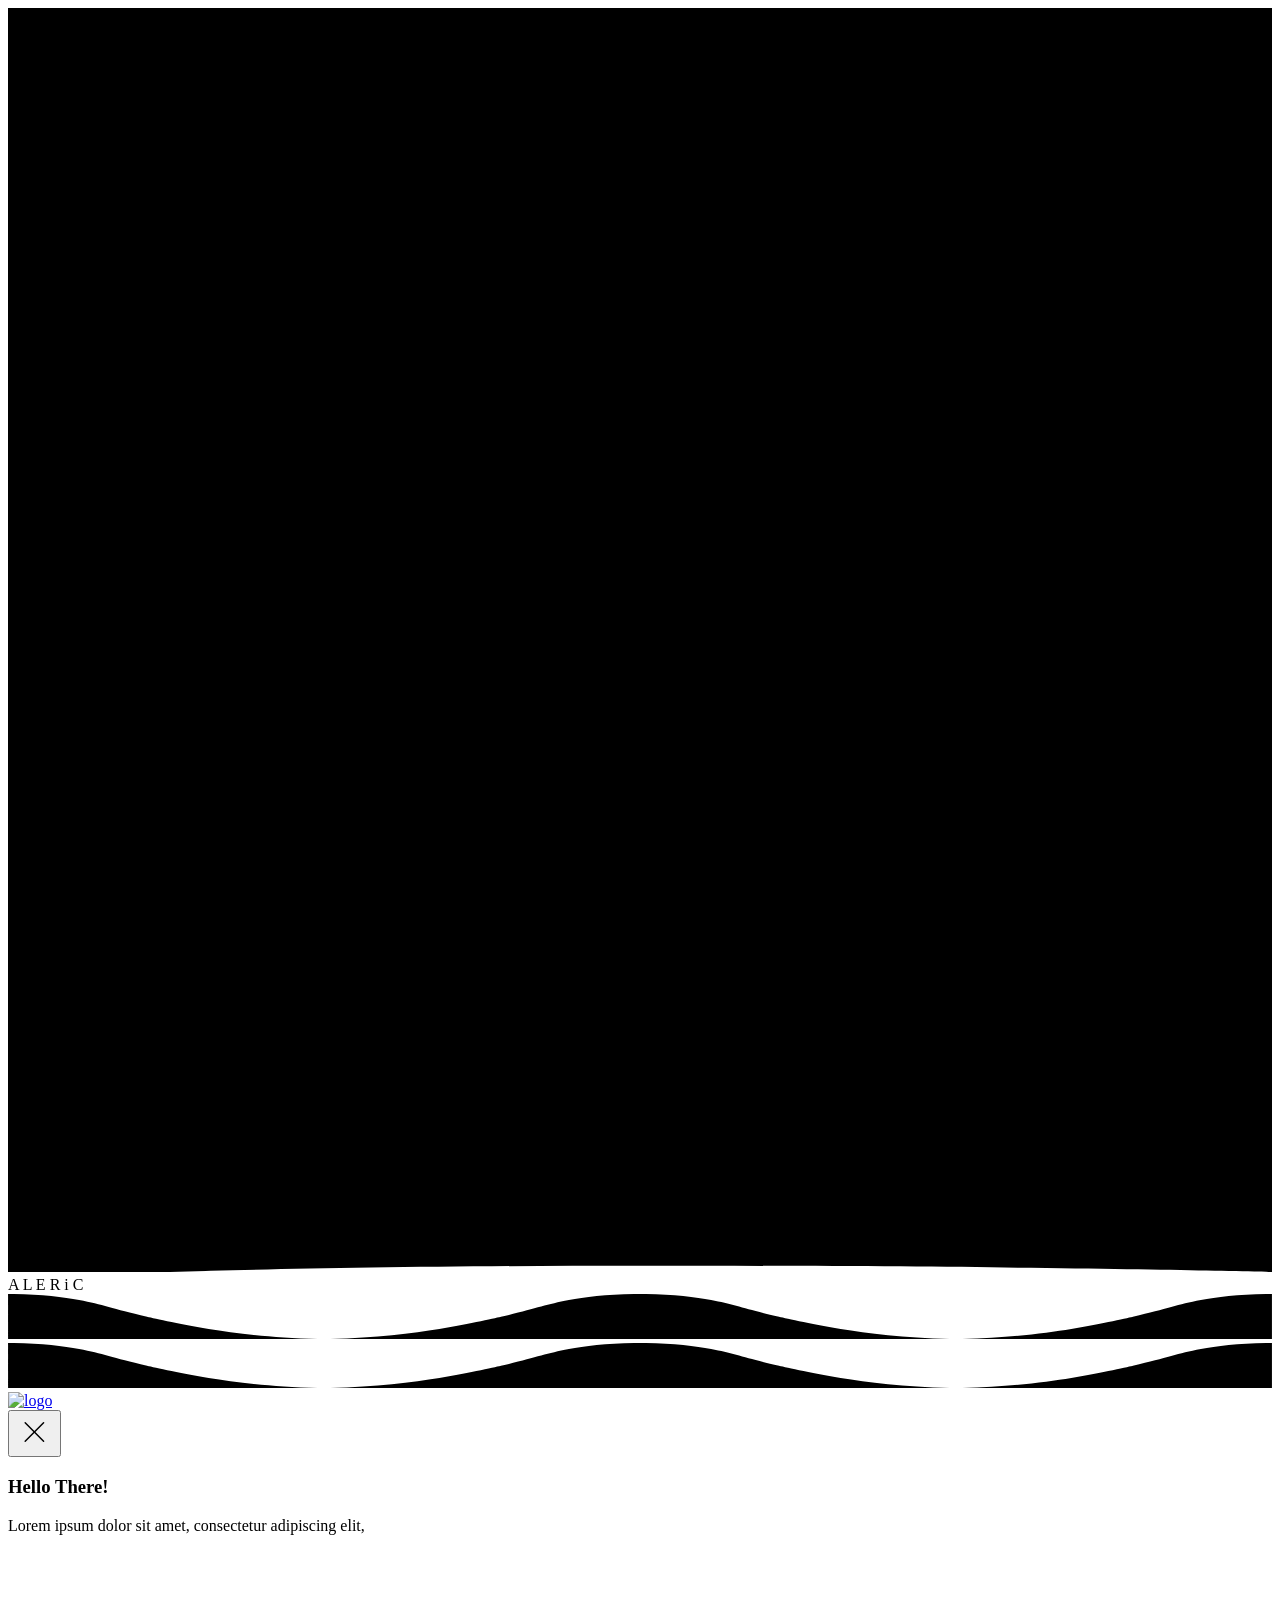
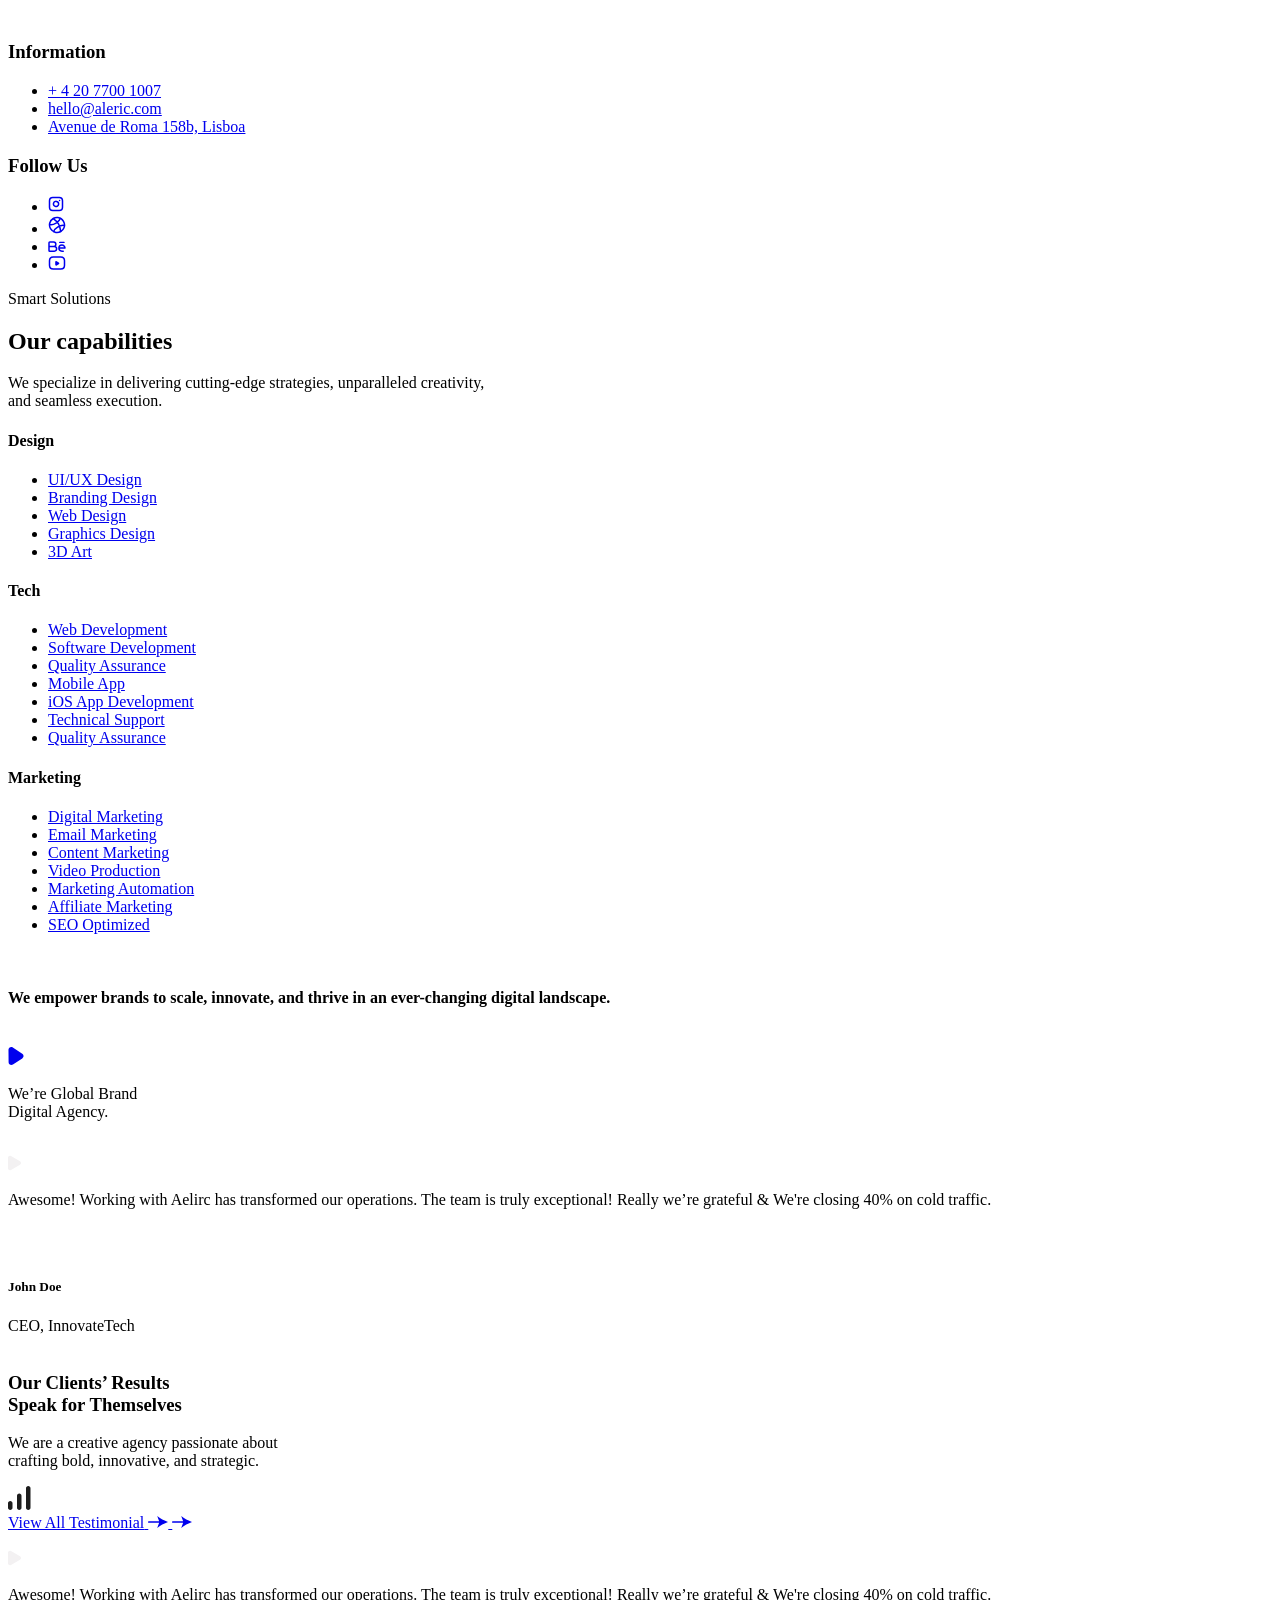
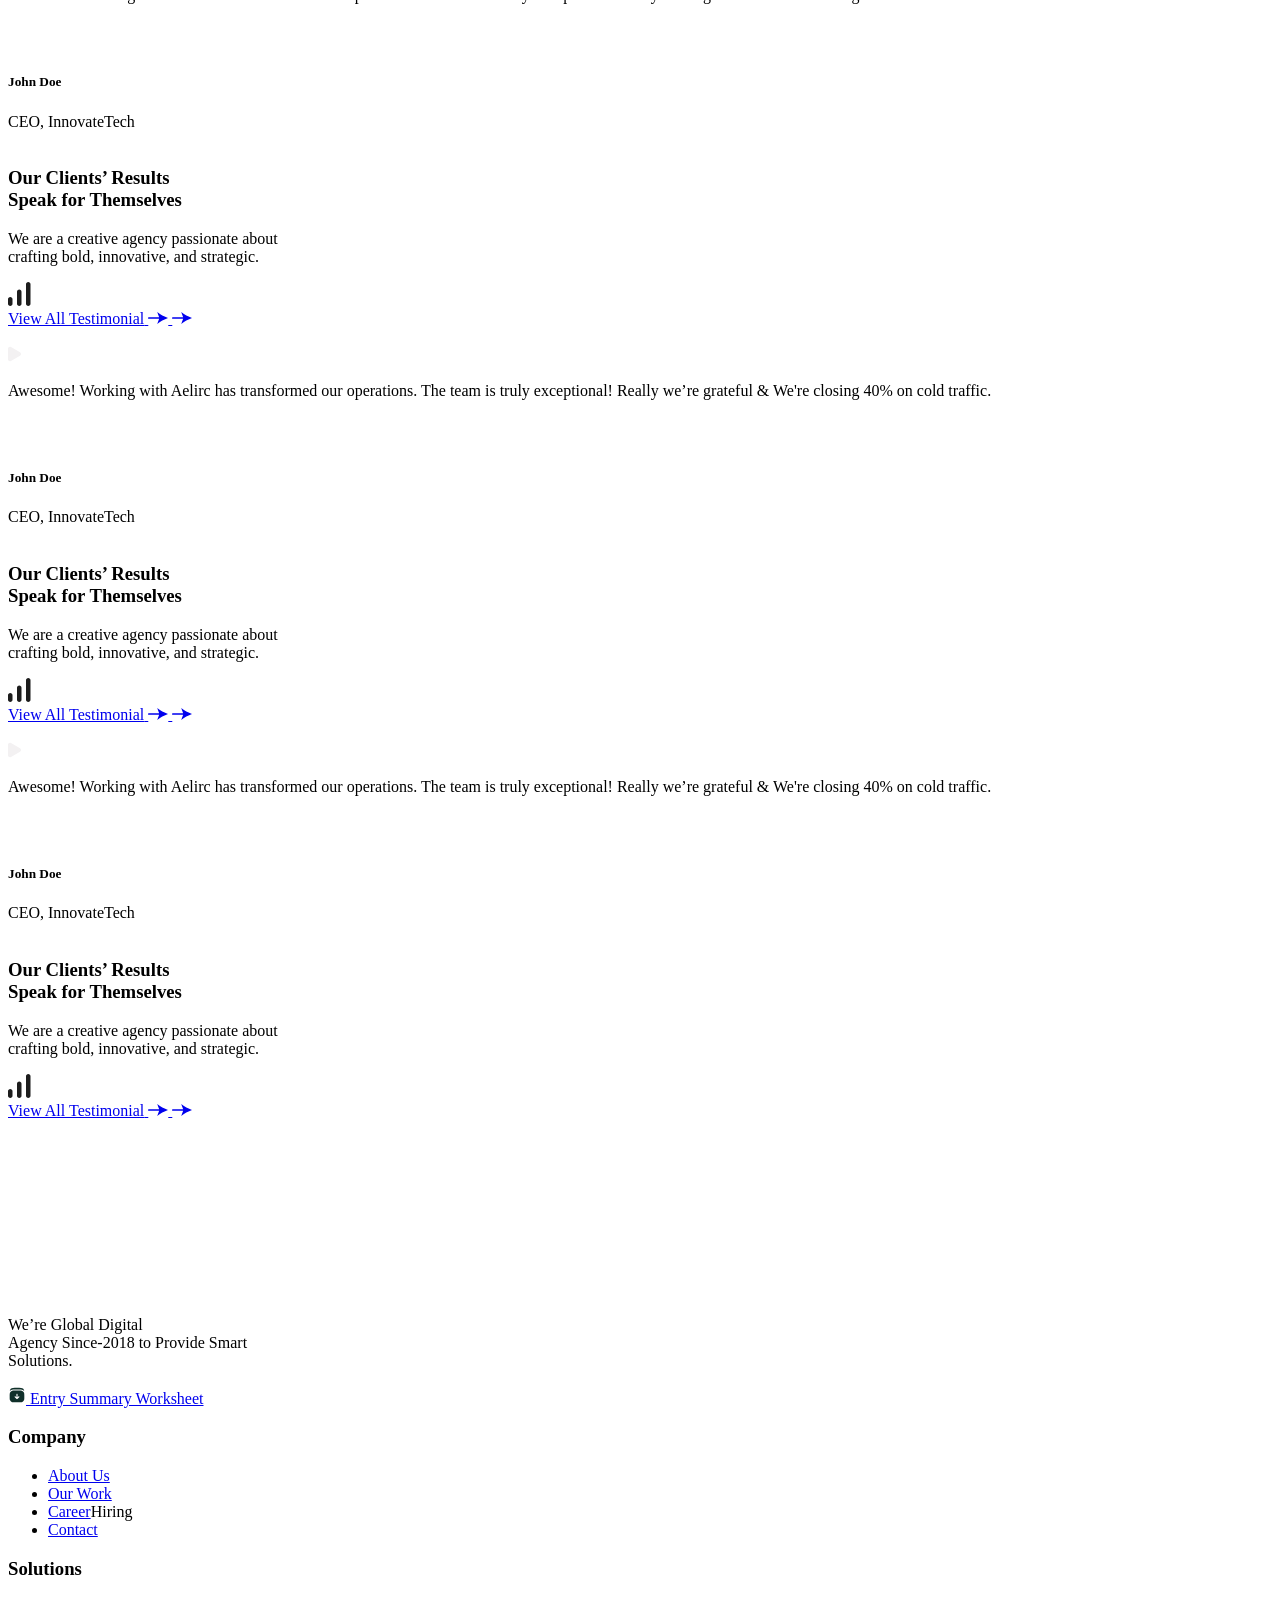
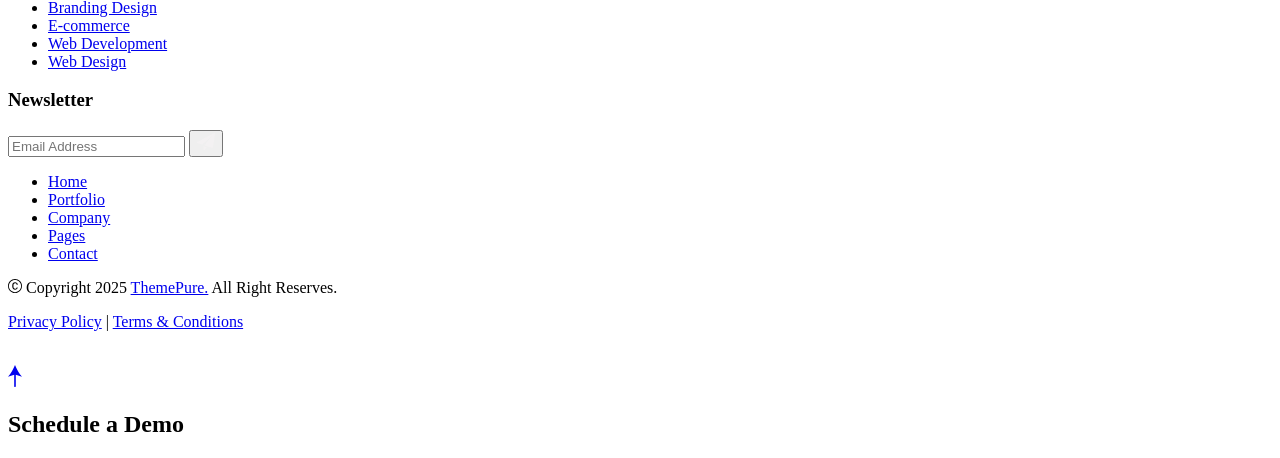
==== nosotros.html @ f61862f5 "Images" ====
<!doctype html>
<html class="no-js" lang="zxx">

<head>
   <meta charset="utf-8">
   <meta http-equiv="x-ua-compatible" content="ie=edge">
   <title>Aleric - Digital Agency & Creative Portfolio HTML Template</title>
   <meta name="description" content="">
   <meta name="viewport" content="width=device-width, initial-scale=1">

   <!-- Place favicon.ico in the root directory -->
   <link rel="shortcut icon" type="image/x-icon" href="assets/img/logo/favicon.png">

   <!-- CSS here -->
   <link rel="stylesheet" href="https://html.aqlova.com/aleric-demo/aleric/assets/css/bootstrap.css">
   <link rel="stylesheet" href="https://html.aqlova.com/aleric-demo/aleric/assets/css/swiper-bundle.css">
   <link rel="stylesheet" href="https://html.aqlova.com/aleric-demo/aleric/assets/css/magnific-popup.css">
   <link rel="stylesheet" href="https://html.aqlova.com/aleric-demo/aleric/assets/css/font-awesome-pro.css">
   <link rel="stylesheet" href="https://html.aqlova.com/aleric-demo/aleric/assets/css/spacing.css">
   <link rel="stylesheet" href="https://html.aqlova.com/aleric-demo/aleric/assets/css/main.css">
</head>

<body class="tp-magic-cursor loaded">
   <!--[if lte IE 9]>
      <p class="browserupgrade">You are using an <strong>outdated</strong> browser. Please <a href="https://browsehappy.com/">upgrade your browser</a> to improve your experience and security.</p>
      <![endif]-->

   <!-- loading-area-start -->
   <div class="loader-wrap">
      <svg viewBox="0 0 1000 1000" preserveAspectRatio="none">
         <path id="svg" d="M0,1005S175,995,500,995s500,5,500,5V0H0Z"></path>
      </svg>
      <div class="loader-wrap-heading">
         <div class="load-text">
            <span>A</span>
            <span>L</span>
            <span>E</span>
            <span>R</span>
            <span>i</span>
            <span>C</span>
         </div>
      </div>
   </div>
   <!-- loading-area-end -->

   <!-- Begin magic cursor -->
   <div id="magic-cursor" class="cursor-black-bg">
      <div id="ball"></div>
   </div>
   <!-- End magic cursor -->

    <!-- backtotop area start -->
    <div class="scrollToTop">
      <div class="arrowUp">
         <i class="fa-light fa-arrow-up"></i>
      </div>
      <div class="water">
         <svg viewBox="0 0 560 20" class="water_wave water_wave_back">
            <use xlink:href="#wave"></use>
         </svg>
         <svg viewBox="0 0 560 20" class="water_wave water_wave_front">
            <use xlink:href="#wave"></use>
         </svg>
         <svg version="1.1" xmlns="http://www.w3.org/2000/svg" xmlns:xlink="http://www.w3.org/1999/xlink" viewBox="0 0 560 20" style="display: none;">
            <symbol id="wave">
               <path d="M420,20c21.5-0.4,38.8-2.5,51.1-4.5c13.4-2.2,26.5-5.2,27.3-5.4C514,6.5,518,4.7,528.5,2.7c7.1-1.3,17.9-2.8,31.5-2.7c0,0,0,0,0,0v20H420z" fill="#"></path>
               <path d="M420,20c-21.5-0.4-38.8-2.5-51.1-4.5c-13.4-2.2-26.5-5.2-27.3-5.4C326,6.5,322,4.7,311.5,2.7C304.3,1.4,293.6-0.1,280,0c0,0,0,0,0,0v20H420z" fill="#"></path>
               <path d="M140,20c21.5-0.4,38.8-2.5,51.1-4.5c13.4-2.2,26.5-5.2,27.3-5.4C234,6.5,238,4.7,248.5,2.7c7.1-1.3,17.9-2.8,31.5-2.7c0,0,0,0,0,0v20H140z" fill="#"></path>
               <path d="M140,20c-21.5-0.4-38.8-2.5-51.1-4.5c-13.4-2.2-26.5-5.2-27.3-5.4C46,6.5,42,4.7,31.5,2.7C24.3,1.4,13.6-0.1,0,0c0,0,0,0,0,0l0,20H140z" fill="#"></path>
            </symbol>
         </svg>
      </div>
   </div>
  <!-- backtotop area end -->

   <!-- tp-offcanvus-area-start -->
   <div class="tp-offcanvas-area">
      <div class="tp-offcanvas">
         <div class="tp-offcanvas-top d-flex align-items-center justify-content-between">
            <div class="tp-offcanvas-logo">
               <a href="index.html">
                  <img data-width="150" src="assets/img/logo/logo.png" alt="logo">
               </a>
            </div>
            <div class="tp-offcanvas-close-btn">
               <button class="close-btn">
                  <svg width="37" height="38" viewBox="0 0 37 38" fill="none" xmlns="http://www.w3.org/2000/svg">
                     <path d="M9.19141 9.80762L27.5762 28.1924" stroke="currentColor" stroke-width="1.5" stroke-linecap="round" stroke-linejoin="round" />
                     <path d="M9.19141 28.1924L27.5762 9.80761" stroke="currentColor" stroke-width="1.5" stroke-linecap="round" stroke-linejoin="round" />
                  </svg>
               </button>
            </div>
         </div>
         <div class="tp-offcanvas-content d-none d-xl-block">
            <h3 class="tp-offcanvas-title">Hello There!</h3>
            <p>Lorem ipsum dolor sit amet, consectetur adipiscing elit, </p>
         </div>
         <div class="tp-offcanvas-menu d-xl-none">
            <nav></nav>
         </div>
         <div class="tp-offcanvas-gallery d-none d-xl-block">
            <div class="row gx-2">
               <div class="col-md-3 col-3">
                  <div class="tp-offcanvas-gallery-img fix">
                     <a class="popup-image" href="assets/img/offcanvas/offcanvas-1.jpg"><img src="assets/img/offcanvas/offcanvas-1.jpg" alt=""></a>
                  </div>
               </div>
               <div class="col-md-3 col-3">
                  <div class="tp-offcanvas-gallery-img fix">
                     <a class="popup-image" href="assets/img/offcanvas/offcanvas-2.jpg"><img src="assets/img/offcanvas/offcanvas-2.jpg" alt=""></a>
                  </div>
               </div>
               <div class="col-md-3 col-3">
                  <div class="tp-offcanvas-gallery-img fix">
                     <a class="popup-image" href="assets/img/offcanvas/offcanvas-3.jpg"><img src="assets/img/offcanvas/offcanvas-3.jpg" alt=""></a>
                  </div>
               </div>
               <div class="col-md-3 col-3">
                  <div class="tp-offcanvas-gallery-img fix">
                     <a class="popup-image" href="assets/img/offcanvas/offcanvas-4.jpg"><img src="assets/img/offcanvas/offcanvas-4.jpg" alt=""></a>
                  </div>
               </div>
            </div>
         </div>
         <div class="tp-offcanvas-contact">
            <h3 class="tp-offcanvas-title sm">Information</h3>
            <ul>
               <li><a href="tel:1245654">+ 4 20 7700 1007</a></li>
               <li><a href="mailto:hello@aleric.com">hello@aleric.com</a></li>
               <li><a href="#">Avenue de Roma 158b, Lisboa</a></li>
            </ul>
         </div>
         <div class="tp-offcanvas-social">
            <h3 class="tp-offcanvas-title sm">Follow Us</h3>
            <ul>
               <li>
                  <a href="#">
                     <svg width="16" height="16" viewBox="0 0 16 16" fill="none" xmlns="http://www.w3.org/2000/svg">
                        <path d="M11.25 1.5H4.75C2.95507 1.5 1.5 2.95507 1.5 4.75V11.25C1.5 13.0449 2.95507 14.5 4.75 14.5H11.25C13.0449 14.5 14.5 13.0449 14.5 11.25V4.75C14.5 2.95507 13.0449 1.5 11.25 1.5Z" stroke="currentColor" stroke-width="1.5" stroke-linecap="round" stroke-linejoin="round" />
                        <path d="M10.6016 7.5907C10.6818 8.13166 10.5894 8.68414 10.3375 9.16955C10.0856 9.65497 9.68711 10.0486 9.19862 10.2945C8.71014 10.5404 8.15656 10.6259 7.61663 10.5391C7.0767 10.4522 6.57791 10.1972 6.19121 9.81055C5.80451 9.42385 5.54959 8.92506 5.46271 8.38513C5.37583 7.8452 5.46141 7.29163 5.70728 6.80314C5.95315 6.31465 6.34679 5.91613 6.83221 5.66425C7.31763 5.41238 7.87011 5.31998 8.41107 5.4002C8.96287 5.48202 9.47372 5.73915 9.86817 6.1336C10.2626 6.52804 10.5197 7.0389 10.6016 7.5907Z" stroke="currentColor" stroke-width="1.5" stroke-linecap="round" stroke-linejoin="round" />
                        <path d="M11.5742 4.42578H11.5842" stroke="currentColor" stroke-width="1.5" stroke-linecap="round" stroke-linejoin="round" />
                     </svg>
                  </a>
               </li>
               <li>
                  <a href="#">
                     <svg width="18" height="18" viewBox="0 0 18 18" fill="none" xmlns="http://www.w3.org/2000/svg">
                        <path d="M2.50589 12.7494C4.57662 16.336 9.16278 17.5648 12.7494 15.4941C14.2113 14.65 15.2816 13.388 15.8962 11.9461C16.7895 9.85066 16.7208 7.37526 15.4941 5.25063C14.2674 3.12599 12.1581 1.82872 9.89669 1.55462C8.34063 1.366 6.71259 1.66183 5.25063 2.50589C1.66403 4.57662 0.435172 9.16278 2.50589 12.7494Z" stroke="currentColor" stroke-width="1.5" />
                        <path d="M12.7127 15.4292C12.7127 15.4292 12.0086 10.4867 10.5011 7.87559C8.99362 5.26451 5.28935 2.57155 5.28935 2.57155M5.68449 15.6124C6.79553 12.2606 12.34 8.54524 16.3975 9.43537M12.311 2.4082C11.1953 5.72344 5.75732 9.38453 1.71875 8.58915" stroke="currentColor" stroke-width="1.5" stroke-linecap="round" />
                     </svg>
                  </a>
               </li>
               <li>
                  <a href="#">
                     <svg width="18" height="11" viewBox="0 0 18 11" fill="none" xmlns="http://www.w3.org/2000/svg">
                        <path d="M1 5.5715H6.33342C7.62867 5.5715 8.61917 6.56199 8.61917 7.85725C8.61917 9.15251 7.62867 10.143 6.33342 10.143H1.76192C1.30477 10.143 1 9.83823 1 9.38108V1.76192C1 1.30477 1.30477 1 1.76192 1H5.5715C6.86676 1 7.85725 1.99049 7.85725 3.28575C7.85725 4.58101 6.86676 5.5715 5.5715 5.5715H1Z" stroke="currentColor" stroke-width="1.5" stroke-miterlimit="10"></path>
                        <path d="M10.9062 7.09454H17.0016C17.0016 5.41832 15.6301 4.04688 13.9539 4.04688C12.2777 4.04688 10.9062 5.41832 10.9062 7.09454ZM10.9062 7.09454C10.9062 8.77076 12.2777 10.1422 13.9539 10.1422H15.2492" stroke="currentColor" stroke-width="1.5" stroke-miterlimit="10" stroke-linecap="round" stroke-linejoin="round"></path>
                        <path d="M16.1125 1.44434H11.668" stroke="currentColor" stroke-width="1.2" stroke-miterlimit="10" stroke-linecap="round" stroke-linejoin="round"></path>
                     </svg>
                  </a>
               </li>
               <li>
                  <a href="#">
                     <svg width="18" height="14" viewBox="0 0 18 14" fill="none" xmlns="http://www.w3.org/2000/svg">
                        <path d="M12.75 13H5.25C3 13 1.5 11.5 1.5 9.25V4.75C1.5 2.5 3 1 5.25 1H12.75C15 1 16.5 2.5 16.5 4.75V9.25C16.5 11.5 15 13 12.75 13Z" stroke="currentColor" stroke-width="1.5" stroke-miterlimit="10" stroke-linecap="round" stroke-linejoin="round" />
                        <path d="M8.70676 5.14837L10.8006 6.40465C11.5543 6.90716 11.5543 7.66093 10.8006 8.16344L8.70676 9.41972C7.86923 9.92224 7.19922 9.50348 7.19922 8.5822V6.06964C7.19922 4.98086 7.86923 4.64585 8.70676 5.14837Z" fill="currentColor" />
                     </svg>
                  </a>
               </li>
            </ul>
         </div>
      </div>
   </div>
   <div class="body-overlay"></div>
   <!-- tp-offcanvus-area-end -->

   <div id="smooth-wrapper">
      <div id="smooth-content">
         <main>


            <!-- tp-breadcrumb-banner-area-start -->
            <div class="tp-breadcrumb-banner-spacing pre-header bg-position" data-background="https://raw.githubusercontent.com/itsamesagrupo/SAMESA-Grupo/refs/heads/main/images/1570DA3C-316F-46A2-909A-E9591E4940F3_1_102_o%5B2%5D.jpeg">
               
            </div>
            <!-- tp-breadcrumb-banner-area-end -->

            <!-- tp-service-area-start -->
            <div class="tp-service-area pt-160 pb-130">
               <div class="container-fluid container-1524">
                  <div class="row mb-30">
                     <div class="col-lg-6">
                        <div class="tp-service-title-wrap mb-45">
                           <span class="tp-section-subtitle tp-section-subtitle-cst tp-ff-dm fw-500 tp-text-common-black-1 fs-16"><span class="borders d-inline-block"></span>Smart Solutions</span>
                        </div>
                     </div>
                     <div class="col-lg-6">
                        <div class="mb-45">
                           <h2 class="tp-section-title mb-25 tp-ff-dm fs-72 fs-xl-60 fs-lg-50 fw-600 tp-text-common-black-1">Our capabilities</h2>
                           <p class="tp-section-3-para tp-ff-dm tp-text-common-black-5 opacity-8 fs-18 lh-150-per">We specialize in delivering cutting-edge strategies, unparalleled creativity,<br> and seamless execution.</p>
                        </div>
                     </div>
                  </div>
                  <div class="row gx-45">
                     <div class="col-lg-4 col-md-6">
                        <div class="tp-service-item tp-service-3-item p-relative mb-30">
                           <h4 class="tp-ff-dm fw-600 fs-35 lh-130-per ls-m-4 tp-text-common-black mb-25">Design</h4>
                           <ul>
                              <li><a href="service-details-2-light.html">UI/UX Design</a></li>
                              <li><a href="service-details-2-light.html">Branding Design</a></li>
                              <li><a href="service-details-2-light.html">Web Design</a></li>
                              <li><a href="service-details-2-light.html">Graphics Design</a></li>
                              <li><a href="service-details-2-light.html">3D Art</a></li>
                           </ul>
                        </div>
                     </div>
                     <div class="col-lg-4 col-md-6">
                        <div class="tp-service-item tp-service-3-item p-relative mb-30">
                           <h4 class="tp-ff-dm fw-600 fs-35 lh-130-per ls-m-4 tp-text-common-black mb-25">Tech</h4>
                           <ul>
                              <li><a href="service-details-2-light.html">Web Development</a></li>
                              <li><a href="service-details-2-light.html">Software Development</a></li>
                              <li><a href="service-details-2-light.html">Quality Assurance</a></li>
                              <li><a href="service-details-2-light.html">Mobile App</a></li>
                              <li><a href="service-details-2-light.html">iOS App Development</a></li>
                              <li><a href="service-details-2-light.html">Technical Support</a></li>
                              <li><a href="service-details-2-light.html">Quality Assurance</a></li>
                           </ul>
                        </div>
                     </div>
                     <div class="col-lg-4 col-md-6">
                        <div class="tp-service-item tp-service-3-item p-relative mb-30">
                           <h4 class="tp-service-item-titletp-ff-dm fw-600 fs-35 lh-130-per ls-m-4 tp-text-common-black mb-25">Marketing</h4>
                           <ul>
                              <li><a href="service-details-2-light.html">Digital Marketing</a></li>
                              <li><a href="service-details-2-light.html">Email Marketing</a></li>
                              <li><a href="service-details-2-light.html">Content Marketing</a></li>
                              <li><a href="service-details-2-light.html">Video Production</a></li>
                              <li><a href="service-details-2-light.html">Marketing Automation</a></li>
                              <li><a href="service-details-2-light.html">Affiliate Marketing</a></li>
                              <li><a href="service-details-2-light.html">SEO Optimized</a></li>
                           </ul>
                        </div>
                     </div>
                  </div>
               </div>
            </div>
            <!-- tp-service-area-end -->

            <!-- tp-video-area-start -->
            <div class="tp-video-area p-relative z-index-1 fix">
               <div class="tp-video-thumb scale-up-img">
                  <img class="img-cover scale-up" data-speed="0.4" src="assets/img/video/cst/thumb.png" alt="">
               </div>
               <div class="tp-video-cst-2-content">
                  <div class="container-fluid container-1524">
                     <div class="row">
                        <div class="col-xxl-4 col-xl-5 col-lg-6">
                           <div class="tp-video-content tp-bg-common-black tp-round-20 mr-60">
                              <h4 class="tp-text-common-white tp-ff-dm fw-500 fs-25 fs-xs-20 lh-140-per mb-50">We empower brands to 
                                 scale, innovate, and thrive
                                 in an ever-changing digital
                                 landscape.</h4>
                              <span class="tp-hero-bottom-border mb-40">
                                 <svg viewBox="0 0 324 2" fill="none" xmlns="http://www.w3.org/2000/svg">
                                    <path d="M0 1L324 1.00003" stroke="white" stroke-opacity="0.15" />
                                 </svg>
                              </span>
                              <div class="tp-video-main tp-hero-video d-flex align-items-center">
                                 <a class="tp-hero-video-btn popup-video mr-20" href="https://www.youtube.com/watch?v=go7QYaQR494">
                                    <span>
                                       <svg width="16" height="18" viewBox="0 0 16 18" fill="none" xmlns="http://www.w3.org/2000/svg">
                                          <path d="M14.2595 11.3877C15.9455 10.276 15.9455 7.79857 14.2595 6.68685L4.82854 0.468212C2.95139 -0.769576 0.455619 0.592952 0.476139 2.84432L0.588819 15.2073C0.609123 17.4355 3.08348 18.7571 4.94126 17.5321L14.2595 11.3877Z" fill="currentColor" />
                                        </svg>
                                    </span>
                                 </a>
                                 <p class="tp-ff-dm lh-110-per mb-0 fw-700 fs-18 tp-text-common-white">We’re Global Brand<br>
                                    Digital Agency.</p>
                              </div>
                           </div>
                        </div>
                     </div>
                  </div>
               </div>
            </div>
            <!-- tp-video-area-end -->

           <!-- tp-testimonial-area-start -->
            <div class="tp-testimonial-area pt-160">
               <div class="container-fluid container-1524">
                  <div class="row">
                     <div class="col-12">
                        <div class="swiper tp-testimonial-cst-slider">
                           <div class="swiper-wrapper">
                              <div class="swiper-slide tp-bg-common-white">
                                 <div class="row">
                                    <div class="col-lg-6 mb-25">
                                       <div class="tp-testimonial-cst-wrap p-relative">
                                          <div class="tp-testimonial-cst-thumb">
                                             <img src="assets/img/testimonial/cst/thumb.jpg" alt="">
                                          </div>
                                          <div class="tp-testimonial-cst-item tp-bg-common-green-2">
                                             <div class="tp-video-main tp-testimonial-sa-video mb-40">
                                                <a class="tp-hero-video-btn popup-video" href="https://www.youtube.com/watch?v=go7QYaQR494">
                                                   <span>
                                                      <svg width="13" height="16" viewBox="0 0 13 16" fill="none" xmlns="http://www.w3.org/2000/svg">
                                                         <path d="M12 6.26795C13.3333 7.03775 13.3333 8.96225 12 9.73205L3 14.9282C1.66667 15.698 -7.31543e-07 14.7358 -6.64245e-07 13.1962L-2.09983e-07 2.80385C-1.42685e-07 1.26425 1.66667 0.301995 3 1.0718L12 6.26795Z" fill="#F3F1F2" />
                                                      </svg>
                                                   </span>
                                                </a>
                                             </div>
                                             <p class="tp-text-common-black-1 lh-140-per fs-24 fs-lg-20 fs-xs-20 fw-500 tp-ff-dm mb-40">Awesome!  Working with Aelirc has transformed
                                                our operations. The team is truly exceptional! Really
                                                we’re grateful & We're closing 40% on cold traffic. </p>
                                             <div class="tp-testimonial-sa-avatar d-flex">
                                                <div class="tp-testimonial-sa-qoute mr-20">
                                                   <span class="qoute">
                                                      <svg width="28" height="28" viewBox="0 0 28 28" fill="none" xmlns="http://www.w3.org/2000/svg">
                                                         <path d="M22.2325 16.2511C21.8909 18.3984 19.2068 20.6921 17.1082 20.7409C16.9618 20.7409 16.8154 20.7898 16.7178 20.8874C16.6202 20.9362 16.5226 20.985 16.4738 21.1314C15.7418 22.4978 16.1322 23.5715 17.3522 24.45C18.7675 25.4748 21.0125 24.45 22.1349 23.5227C24.9655 21.1802 27.8448 17.1296 27.6984 13.2741C28.1865 10.6875 28.0888 7.90583 27.3568 5.61211C26.8688 4.14802 25.4535 3.41598 23.9894 3.31838C22.5253 3.22069 19.4996 2.78155 18.1819 3.65992C16.8642 4.53845 16.7666 6.24654 16.6202 7.71054C16.4738 9.32103 16.0346 12.3469 17.4011 13.6158C18.7675 14.8358 22.6717 13.5181 22.2325 16.2511ZM6.12762 16.2511C5.78601 18.3984 3.10194 20.6921 1.00334 20.7409C0.856932 20.7409 0.710524 20.7898 0.612919 20.8874C0.515234 20.9362 0.417707 20.985 0.368824 21.1314C-0.363216 22.4978 0.0272045 23.5715 1.24727 24.45C2.66255 25.4748 4.90748 24.45 6.03002 23.5227C8.86057 21.1802 11.7399 17.1295 11.5935 13.2741C12.0816 10.6875 11.9839 7.90583 11.252 5.61211C10.764 4.14802 9.34868 3.41598 7.88452 3.31838C6.42044 3.22069 3.39467 2.78155 2.077 3.65992C0.759405 4.53845 0.661722 6.24654 0.515314 7.71054C0.368906 9.32103 -0.0703201 12.3469 1.29616 13.6158C2.66263 14.8358 6.61565 13.5181 6.12762 16.2511Z" fill="white" />
                                                      </svg>
                                                   </span>
                                                   <img class="rounded-circle" src="assets/img/testimonial/sa/avatar.png" alt="">
                                                </div>
                                                <div>
                                                   <h5 class="fw-600 fs-28 mb-0 tp-text-common-black-1 tp-ff-dm">John Doe</h5>
                                                   <span class="fs-20 tp-ff-dm tp-text-common-black-1">CEO, InnovateTech</span>
                                                </div>
                                             </div>
                                          </div>
                                       </div>
                                    </div>
                                    <div class="col-lg-6 mb-25">
                                       <div class="tp-testimonial-cst-result fix tp-bg-common-black-1 h-100 p-relative">
                                          <img class="tp-testimonial-cst-shape tp-live-anim-spin" src="assets/img/testimonial/cst/shape.png" alt="">
                                          <div class="tp-testimonial-cst-result-top d-flex justify-content-between">
                                             <div>
                                                <h3 class="tp-ff-dm tp-text-common-white fs-42 lh-120-per mb-15">Our <span class="tp-text-common-green-2">Clients’ Results</span><br> Speak for Themselves</h3>
                                                <p class="tp-ff-dm fs-18 lh-140-per tp-text-grey-5">We are a creative agency passionate about<br>
                                                   crafting bold, innovative, and strategic.</p>
                                             </div>
                                             <span class="tp-testimonial-cst-network">
                                                <svg width="23" height="24" viewBox="0 0 23 24" fill="none" xmlns="http://www.w3.org/2000/svg">
                                                   <path fill-rule="evenodd" clip-rule="evenodd" d="M20.25 0C21.495 0 22.5 1.005 22.5 2.25V21.75C22.5 22.995 21.495 24 20.25 24C19.005 24 18 22.995 18 21.75V2.25C18 1.005 19.005 0 20.25 0ZM2.25 15C3.495 15 4.5 16.005 4.5 17.25V21.75C4.5 22.995 3.495 24 2.25 24C1.005 24 0 22.995 0 21.75V17.25C0 16.005 1.005 15 2.25 15ZM11.25 7.5C12.495 7.5 13.5 8.505 13.5 9.75V21.75C13.5 22.995 12.495 24 11.25 24C10.005 24 9 22.995 9 21.75V9.75C9 8.505 10.005 7.5 11.25 7.5Z" fill="#1D1D1D" />
                                                </svg>
                                             </span>
                                          </div>
                                          <a href="contact-us-light.html" class="tp-btn-cst tp-testimonial-cst-btn d-inline-block lh-0 tp-round-26 fs-15 ls-0 tp-btn-switch-2-animation tp-text-common-white hover-text-white fw-700 tp-ff-dm">
                                             <span class="d-flex align-items-center justify-content-center">
                                                <span class="btn-text">View All Testimonial</span>
                                                <span class="btn-icon">
                                                   <svg width="20" height="12" viewBox="0 0 20 12" fill="none" xmlns="http://www.w3.org/2000/svg">
                                                      <path d="M20 6.00071C16.4166 4.67142 11.9705 2.40252 9.21414 0L11.1357 5.31243H0.688756C0.552576 5.31246 0.419232 5.35209 0.305998 5.42773C0.192725 5.50341 0.104852 5.61172 0.0527125 5.73756C0.00064999 5.86334 -0.0134432 6.0016 0.0130924 6.13511C0.0396547 6.26871 0.105682 6.39175 0.201995 6.48809C0.330914 6.61703 0.505697 6.68939 0.688048 6.6897H11.135L9.21414 12C11.9701 9.59697 16.4165 7.32913 20 6.00071Z" fill="currentColor" />
                                                   </svg>
                                                </span>
                                                <span class="btn-icon">
                                                   <svg width="20" height="12" viewBox="0 0 20 12" fill="none" xmlns="http://www.w3.org/2000/svg">
                                                      <path d="M20 6.00071C16.4166 4.67142 11.9705 2.40252 9.21414 0L11.1357 5.31243H0.688756C0.552576 5.31246 0.419232 5.35209 0.305998 5.42773C0.192725 5.50341 0.104852 5.61172 0.0527125 5.73756C0.00064999 5.86334 -0.0134432 6.0016 0.0130924 6.13511C0.0396547 6.26871 0.105682 6.39175 0.201995 6.48809C0.330914 6.61703 0.505697 6.68939 0.688048 6.6897H11.135L9.21414 12C11.9701 9.59697 16.4165 7.32913 20 6.00071Z" fill="currentColor" />
                                                   </svg>
                                                </span>
                                             </span> 
                                          </a>
                                       </div>
                                    </div>
                                 </div>
                              </div>
                              <div class="swiper-slide tp-bg-common-white">
                                 <div class="row tp-bg-common-white">
                                    <div class="col-lg-6 mb-25">
                                       <div class="tp-testimonial-cst-wrap p-relative">
                                          <div class="tp-testimonial-cst-thumb">
                                             <img src="assets/img/testimonial/cst/thumb.jpg" alt="">
                                          </div>
                                          <div class="tp-testimonial-cst-item tp-bg-common-green-2">
                                             <div class="tp-video-main tp-testimonial-sa-video mb-40">
                                                <a class="tp-hero-video-btn popup-video" href="https://www.youtube.com/watch?v=go7QYaQR494">
                                                   <span>
                                                      <svg width="13" height="16" viewBox="0 0 13 16" fill="none" xmlns="http://www.w3.org/2000/svg">
                                                         <path d="M12 6.26795C13.3333 7.03775 13.3333 8.96225 12 9.73205L3 14.9282C1.66667 15.698 -7.31543e-07 14.7358 -6.64245e-07 13.1962L-2.09983e-07 2.80385C-1.42685e-07 1.26425 1.66667 0.301995 3 1.0718L12 6.26795Z" fill="#F3F1F2" />
                                                      </svg>
                                                   </span>
                                                </a>
                                             </div>
                                             <p class="tp-text-common-black-1 lh-140-per fs-24 fs-lg-20 fs-xs-20 fw-500 tp-ff-dm mb-40">Awesome!  Working with Aelirc has transformed
                                                our operations. The team is truly exceptional! Really
                                                we’re grateful & We're closing 40% on cold traffic. </p>
                                             <div class="tp-testimonial-sa-avatar d-flex">
                                                <div class="tp-testimonial-sa-qoute mr-20">
                                                   <span class="qoute">
                                                      <svg width="28" height="28" viewBox="0 0 28 28" fill="none" xmlns="http://www.w3.org/2000/svg">
                                                         <path d="M22.2325 16.2511C21.8909 18.3984 19.2068 20.6921 17.1082 20.7409C16.9618 20.7409 16.8154 20.7898 16.7178 20.8874C16.6202 20.9362 16.5226 20.985 16.4738 21.1314C15.7418 22.4978 16.1322 23.5715 17.3522 24.45C18.7675 25.4748 21.0125 24.45 22.1349 23.5227C24.9655 21.1802 27.8448 17.1296 27.6984 13.2741C28.1865 10.6875 28.0888 7.90583 27.3568 5.61211C26.8688 4.14802 25.4535 3.41598 23.9894 3.31838C22.5253 3.22069 19.4996 2.78155 18.1819 3.65992C16.8642 4.53845 16.7666 6.24654 16.6202 7.71054C16.4738 9.32103 16.0346 12.3469 17.4011 13.6158C18.7675 14.8358 22.6717 13.5181 22.2325 16.2511ZM6.12762 16.2511C5.78601 18.3984 3.10194 20.6921 1.00334 20.7409C0.856932 20.7409 0.710524 20.7898 0.612919 20.8874C0.515234 20.9362 0.417707 20.985 0.368824 21.1314C-0.363216 22.4978 0.0272045 23.5715 1.24727 24.45C2.66255 25.4748 4.90748 24.45 6.03002 23.5227C8.86057 21.1802 11.7399 17.1295 11.5935 13.2741C12.0816 10.6875 11.9839 7.90583 11.252 5.61211C10.764 4.14802 9.34868 3.41598 7.88452 3.31838C6.42044 3.22069 3.39467 2.78155 2.077 3.65992C0.759405 4.53845 0.661722 6.24654 0.515314 7.71054C0.368906 9.32103 -0.0703201 12.3469 1.29616 13.6158C2.66263 14.8358 6.61565 13.5181 6.12762 16.2511Z" fill="white" />
                                                      </svg>
                                                   </span>
                                                   <img class="rounded-circle" src="assets/img/testimonial/sa/avatar.png" alt="">
                                                </div>
                                                <div>
                                                   <h5 class="fw-600 fs-28 mb-0 tp-text-common-black-1 tp-ff-dm">John Doe</h5>
                                                   <span class="fs-20 tp-ff-dm tp-text-common-black-1">CEO, InnovateTech</span>
                                                </div>
                                             </div>
                                          </div>
                                       </div>
                                    </div>
                                    <div class="col-lg-6 mb-25">
                                       <div class="tp-testimonial-cst-result fix tp-bg-common-black-1 h-100 p-relative">
                                          <img class="tp-testimonial-cst-shape tp-live-anim-spin" src="assets/img/testimonial/cst/shape.png" alt="">
                                          <div class="tp-testimonial-cst-result-top d-flex justify-content-between">
                                             <div>
                                                <h3 class="tp-ff-dm tp-text-common-white fs-42 lh-120-per mb-15">Our <span class="tp-text-common-green-2">Clients’ Results</span><br> Speak for Themselves</h3>
                                                <p class="tp-ff-dm fs-18 lh-140-per tp-text-grey-5">We are a creative agency passionate about<br>
                                                   crafting bold, innovative, and strategic.</p>
                                             </div>
                                             <span class="tp-testimonial-cst-network">
                                                <svg width="23" height="24" viewBox="0 0 23 24" fill="none" xmlns="http://www.w3.org/2000/svg">
                                                   <path fill-rule="evenodd" clip-rule="evenodd" d="M20.25 0C21.495 0 22.5 1.005 22.5 2.25V21.75C22.5 22.995 21.495 24 20.25 24C19.005 24 18 22.995 18 21.75V2.25C18 1.005 19.005 0 20.25 0ZM2.25 15C3.495 15 4.5 16.005 4.5 17.25V21.75C4.5 22.995 3.495 24 2.25 24C1.005 24 0 22.995 0 21.75V17.25C0 16.005 1.005 15 2.25 15ZM11.25 7.5C12.495 7.5 13.5 8.505 13.5 9.75V21.75C13.5 22.995 12.495 24 11.25 24C10.005 24 9 22.995 9 21.75V9.75C9 8.505 10.005 7.5 11.25 7.5Z" fill="#1D1D1D" />
                                                </svg>
                                             </span>
                                          </div>
                                          <a href="contact-us-light.html" class="tp-btn-cst tp-testimonial-cst-btn d-inline-block lh-0 tp-round-26 fs-15 ls-0 tp-btn-switch-2-animation tp-text-common-white hover-text-white fw-700 tp-ff-dm">
                                             <span class="d-flex align-items-center justify-content-center">
                                                <span class="btn-text">View All Testimonial</span>
                                                <span class="btn-icon">
                                                   <svg width="20" height="12" viewBox="0 0 20 12" fill="none" xmlns="http://www.w3.org/2000/svg">
                                                      <path d="M20 6.00071C16.4166 4.67142 11.9705 2.40252 9.21414 0L11.1357 5.31243H0.688756C0.552576 5.31246 0.419232 5.35209 0.305998 5.42773C0.192725 5.50341 0.104852 5.61172 0.0527125 5.73756C0.00064999 5.86334 -0.0134432 6.0016 0.0130924 6.13511C0.0396547 6.26871 0.105682 6.39175 0.201995 6.48809C0.330914 6.61703 0.505697 6.68939 0.688048 6.6897H11.135L9.21414 12C11.9701 9.59697 16.4165 7.32913 20 6.00071Z" fill="currentColor" />
                                                   </svg>
                                                </span>
                                                <span class="btn-icon">
                                                   <svg width="20" height="12" viewBox="0 0 20 12" fill="none" xmlns="http://www.w3.org/2000/svg">
                                                      <path d="M20 6.00071C16.4166 4.67142 11.9705 2.40252 9.21414 0L11.1357 5.31243H0.688756C0.552576 5.31246 0.419232 5.35209 0.305998 5.42773C0.192725 5.50341 0.104852 5.61172 0.0527125 5.73756C0.00064999 5.86334 -0.0134432 6.0016 0.0130924 6.13511C0.0396547 6.26871 0.105682 6.39175 0.201995 6.48809C0.330914 6.61703 0.505697 6.68939 0.688048 6.6897H11.135L9.21414 12C11.9701 9.59697 16.4165 7.32913 20 6.00071Z" fill="currentColor" />
                                                   </svg>
                                                </span>
                                             </span> 
                                          </a>
                                       </div>
                                    </div>
                                 </div>
                              </div>
                              <div class="swiper-slide tp-bg-common-white">
                                 <div class="row tp-bg-common-white">
                                    <div class="col-lg-6 mb-25">
                                       <div class="tp-testimonial-cst-wrap p-relative">
                                          <div class="tp-testimonial-cst-thumb">
                                             <img src="assets/img/testimonial/cst/thumb.jpg" alt="">
                                          </div>
                                          <div class="tp-testimonial-cst-item tp-bg-common-green-2">
                                             <div class="tp-video-main tp-testimonial-sa-video mb-40">
                                                <a class="tp-hero-video-btn popup-video" href="https://www.youtube.com/watch?v=go7QYaQR494">
                                                   <span>
                                                      <svg width="13" height="16" viewBox="0 0 13 16" fill="none" xmlns="http://www.w3.org/2000/svg">
                                                         <path d="M12 6.26795C13.3333 7.03775 13.3333 8.96225 12 9.73205L3 14.9282C1.66667 15.698 -7.31543e-07 14.7358 -6.64245e-07 13.1962L-2.09983e-07 2.80385C-1.42685e-07 1.26425 1.66667 0.301995 3 1.0718L12 6.26795Z" fill="#F3F1F2" />
                                                      </svg>
                                                   </span>
                                                </a>
                                             </div>
                                             <p class="tp-text-common-black-1 lh-140-per fs-24 fs-lg-20 fs-xs-20 fw-500 tp-ff-dm mb-40">Awesome!  Working with Aelirc has transformed
                                                our operations. The team is truly exceptional! Really
                                                we’re grateful & We're closing 40% on cold traffic. </p>
                                             <div class="tp-testimonial-sa-avatar d-flex">
                                                <div class="tp-testimonial-sa-qoute mr-20">
                                                   <span class="qoute">
                                                      <svg width="28" height="28" viewBox="0 0 28 28" fill="none" xmlns="http://www.w3.org/2000/svg">
                                                         <path d="M22.2325 16.2511C21.8909 18.3984 19.2068 20.6921 17.1082 20.7409C16.9618 20.7409 16.8154 20.7898 16.7178 20.8874C16.6202 20.9362 16.5226 20.985 16.4738 21.1314C15.7418 22.4978 16.1322 23.5715 17.3522 24.45C18.7675 25.4748 21.0125 24.45 22.1349 23.5227C24.9655 21.1802 27.8448 17.1296 27.6984 13.2741C28.1865 10.6875 28.0888 7.90583 27.3568 5.61211C26.8688 4.14802 25.4535 3.41598 23.9894 3.31838C22.5253 3.22069 19.4996 2.78155 18.1819 3.65992C16.8642 4.53845 16.7666 6.24654 16.6202 7.71054C16.4738 9.32103 16.0346 12.3469 17.4011 13.6158C18.7675 14.8358 22.6717 13.5181 22.2325 16.2511ZM6.12762 16.2511C5.78601 18.3984 3.10194 20.6921 1.00334 20.7409C0.856932 20.7409 0.710524 20.7898 0.612919 20.8874C0.515234 20.9362 0.417707 20.985 0.368824 21.1314C-0.363216 22.4978 0.0272045 23.5715 1.24727 24.45C2.66255 25.4748 4.90748 24.45 6.03002 23.5227C8.86057 21.1802 11.7399 17.1295 11.5935 13.2741C12.0816 10.6875 11.9839 7.90583 11.252 5.61211C10.764 4.14802 9.34868 3.41598 7.88452 3.31838C6.42044 3.22069 3.39467 2.78155 2.077 3.65992C0.759405 4.53845 0.661722 6.24654 0.515314 7.71054C0.368906 9.32103 -0.0703201 12.3469 1.29616 13.6158C2.66263 14.8358 6.61565 13.5181 6.12762 16.2511Z" fill="white" />
                                                      </svg>
                                                   </span>
                                                   <img class="rounded-circle" src="assets/img/testimonial/sa/avatar.png" alt="">
                                                </div>
                                                <div>
                                                   <h5 class="fw-600 fs-28 mb-0 tp-text-common-black-1 tp-ff-dm">John Doe</h5>
                                                   <span class="fs-20 tp-ff-dm tp-text-common-black-1">CEO, InnovateTech</span>
                                                </div>
                                             </div>
                                          </div>
                                       </div>
                                    </div>
                                    <div class="col-lg-6 mb-25">
                                       <div class="tp-testimonial-cst-result fix tp-bg-common-black-1 h-100 p-relative">
                                          <img class="tp-testimonial-cst-shape tp-live-anim-spin" src="assets/img/testimonial/cst/shape.png" alt="">
                                          <div class="tp-testimonial-cst-result-top d-flex justify-content-between">
                                             <div>
                                                <h3 class="tp-ff-dm tp-text-common-white fs-42 lh-120-per mb-15">Our <span class="tp-text-common-green-2">Clients’ Results</span><br> Speak for Themselves</h3>
                                                <p class="tp-ff-dm fs-18 lh-140-per tp-text-grey-5">We are a creative agency passionate about<br>
                                                   crafting bold, innovative, and strategic.</p>
                                             </div>
                                             <span class="tp-testimonial-cst-network">
                                                <svg width="23" height="24" viewBox="0 0 23 24" fill="none" xmlns="http://www.w3.org/2000/svg">
                                                   <path fill-rule="evenodd" clip-rule="evenodd" d="M20.25 0C21.495 0 22.5 1.005 22.5 2.25V21.75C22.5 22.995 21.495 24 20.25 24C19.005 24 18 22.995 18 21.75V2.25C18 1.005 19.005 0 20.25 0ZM2.25 15C3.495 15 4.5 16.005 4.5 17.25V21.75C4.5 22.995 3.495 24 2.25 24C1.005 24 0 22.995 0 21.75V17.25C0 16.005 1.005 15 2.25 15ZM11.25 7.5C12.495 7.5 13.5 8.505 13.5 9.75V21.75C13.5 22.995 12.495 24 11.25 24C10.005 24 9 22.995 9 21.75V9.75C9 8.505 10.005 7.5 11.25 7.5Z" fill="#1D1D1D" />
                                                </svg>
                                             </span>
                                          </div>
                                          <a href="contact-us-light.html" class="tp-btn-cst tp-testimonial-cst-btn d-inline-block lh-0 tp-round-26 fs-15 ls-0 tp-btn-switch-2-animation tp-text-common-white hover-text-white fw-700 tp-ff-dm">
                                             <span class="d-flex align-items-center justify-content-center">
                                                <span class="btn-text">View All Testimonial</span>
                                                <span class="btn-icon">
                                                   <svg width="20" height="12" viewBox="0 0 20 12" fill="none" xmlns="http://www.w3.org/2000/svg">
                                                      <path d="M20 6.00071C16.4166 4.67142 11.9705 2.40252 9.21414 0L11.1357 5.31243H0.688756C0.552576 5.31246 0.419232 5.35209 0.305998 5.42773C0.192725 5.50341 0.104852 5.61172 0.0527125 5.73756C0.00064999 5.86334 -0.0134432 6.0016 0.0130924 6.13511C0.0396547 6.26871 0.105682 6.39175 0.201995 6.48809C0.330914 6.61703 0.505697 6.68939 0.688048 6.6897H11.135L9.21414 12C11.9701 9.59697 16.4165 7.32913 20 6.00071Z" fill="currentColor" />
                                                   </svg>
                                                </span>
                                                <span class="btn-icon">
                                                   <svg width="20" height="12" viewBox="0 0 20 12" fill="none" xmlns="http://www.w3.org/2000/svg">
                                                      <path d="M20 6.00071C16.4166 4.67142 11.9705 2.40252 9.21414 0L11.1357 5.31243H0.688756C0.552576 5.31246 0.419232 5.35209 0.305998 5.42773C0.192725 5.50341 0.104852 5.61172 0.0527125 5.73756C0.00064999 5.86334 -0.0134432 6.0016 0.0130924 6.13511C0.0396547 6.26871 0.105682 6.39175 0.201995 6.48809C0.330914 6.61703 0.505697 6.68939 0.688048 6.6897H11.135L9.21414 12C11.9701 9.59697 16.4165 7.32913 20 6.00071Z" fill="currentColor" />
                                                   </svg>
                                                </span>
                                             </span> 
                                          </a>
                                       </div>
                                    </div>
                                 </div>
                              </div>
                              <div class="swiper-slide tp-bg-common-white">
                                 <div class="row tp-bg-common-white">
                                    <div class="col-lg-6 mb-25">
                                       <div class="tp-testimonial-cst-wrap p-relative">
                                          <div class="tp-testimonial-cst-thumb">
                                             <img src="assets/img/testimonial/cst/thumb.jpg" alt="">
                                          </div>
                                          <div class="tp-testimonial-cst-item tp-bg-common-green-2">
                                             <div class="tp-video-main tp-testimonial-sa-video mb-40">
                                                <a class="tp-hero-video-btn popup-video" href="https://www.youtube.com/watch?v=go7QYaQR494">
                                                   <span>
                                                      <svg width="13" height="16" viewBox="0 0 13 16" fill="none" xmlns="http://www.w3.org/2000/svg">
                                                         <path d="M12 6.26795C13.3333 7.03775 13.3333 8.96225 12 9.73205L3 14.9282C1.66667 15.698 -7.31543e-07 14.7358 -6.64245e-07 13.1962L-2.09983e-07 2.80385C-1.42685e-07 1.26425 1.66667 0.301995 3 1.0718L12 6.26795Z" fill="#F3F1F2" />
                                                      </svg>
                                                   </span>
                                                </a>
                                             </div>
                                             <p class="tp-text-common-black-1 lh-140-per fs-24 fs-lg-20 fs-xs-20 fw-500 tp-ff-dm mb-40">Awesome!  Working with Aelirc has transformed
                                                our operations. The team is truly exceptional! Really
                                                we’re grateful & We're closing 40% on cold traffic. </p>
                                             <div class="tp-testimonial-sa-avatar d-flex">
                                                <div class="tp-testimonial-sa-qoute mr-20">
                                                   <span class="qoute">
                                                      <svg width="28" height="28" viewBox="0 0 28 28" fill="none" xmlns="http://www.w3.org/2000/svg">
                                                         <path d="M22.2325 16.2511C21.8909 18.3984 19.2068 20.6921 17.1082 20.7409C16.9618 20.7409 16.8154 20.7898 16.7178 20.8874C16.6202 20.9362 16.5226 20.985 16.4738 21.1314C15.7418 22.4978 16.1322 23.5715 17.3522 24.45C18.7675 25.4748 21.0125 24.45 22.1349 23.5227C24.9655 21.1802 27.8448 17.1296 27.6984 13.2741C28.1865 10.6875 28.0888 7.90583 27.3568 5.61211C26.8688 4.14802 25.4535 3.41598 23.9894 3.31838C22.5253 3.22069 19.4996 2.78155 18.1819 3.65992C16.8642 4.53845 16.7666 6.24654 16.6202 7.71054C16.4738 9.32103 16.0346 12.3469 17.4011 13.6158C18.7675 14.8358 22.6717 13.5181 22.2325 16.2511ZM6.12762 16.2511C5.78601 18.3984 3.10194 20.6921 1.00334 20.7409C0.856932 20.7409 0.710524 20.7898 0.612919 20.8874C0.515234 20.9362 0.417707 20.985 0.368824 21.1314C-0.363216 22.4978 0.0272045 23.5715 1.24727 24.45C2.66255 25.4748 4.90748 24.45 6.03002 23.5227C8.86057 21.1802 11.7399 17.1295 11.5935 13.2741C12.0816 10.6875 11.9839 7.90583 11.252 5.61211C10.764 4.14802 9.34868 3.41598 7.88452 3.31838C6.42044 3.22069 3.39467 2.78155 2.077 3.65992C0.759405 4.53845 0.661722 6.24654 0.515314 7.71054C0.368906 9.32103 -0.0703201 12.3469 1.29616 13.6158C2.66263 14.8358 6.61565 13.5181 6.12762 16.2511Z" fill="white" />
                                                      </svg>
                                                   </span>
                                                   <img class="rounded-circle" src="assets/img/testimonial/sa/avatar.png" alt="">
                                                </div>
                                                <div>
                                                   <h5 class="fw-600 fs-28 mb-0 tp-text-common-black-1 tp-ff-dm">John Doe</h5>
                                                   <span class="fs-20 tp-ff-dm tp-text-common-black-1">CEO, InnovateTech</span>
                                                </div>
                                             </div>
                                          </div>
                                       </div>
                                    </div>
                                    <div class="col-lg-6 mb-25">
                                       <div class="tp-testimonial-cst-result fix tp-bg-common-black-1 h-100 p-relative">
                                          <img class="tp-testimonial-cst-shape tp-live-anim-spin" src="assets/img/testimonial/cst/shape.png" alt="">
                                          <div class="tp-testimonial-cst-result-top d-flex justify-content-between">
                                             <div>
                                                <h3 class="tp-ff-dm tp-text-common-white fs-42 lh-120-per mb-15">Our <span class="tp-text-common-green-2">Clients’ Results</span><br> Speak for Themselves</h3>
                                                <p class="tp-ff-dm fs-18 lh-140-per tp-text-grey-5">We are a creative agency passionate about<br>
                                                   crafting bold, innovative, and strategic.</p>
                                             </div>
                                             <span class="tp-testimonial-cst-network">
                                                <svg width="23" height="24" viewBox="0 0 23 24" fill="none" xmlns="http://www.w3.org/2000/svg">
                                                   <path fill-rule="evenodd" clip-rule="evenodd" d="M20.25 0C21.495 0 22.5 1.005 22.5 2.25V21.75C22.5 22.995 21.495 24 20.25 24C19.005 24 18 22.995 18 21.75V2.25C18 1.005 19.005 0 20.25 0ZM2.25 15C3.495 15 4.5 16.005 4.5 17.25V21.75C4.5 22.995 3.495 24 2.25 24C1.005 24 0 22.995 0 21.75V17.25C0 16.005 1.005 15 2.25 15ZM11.25 7.5C12.495 7.5 13.5 8.505 13.5 9.75V21.75C13.5 22.995 12.495 24 11.25 24C10.005 24 9 22.995 9 21.75V9.75C9 8.505 10.005 7.5 11.25 7.5Z" fill="#1D1D1D" />
                                                </svg>
                                             </span>
                                          </div>
                                          <a href="contact-us-light.html" class="tp-btn-cst tp-testimonial-cst-btn d-inline-block lh-0 tp-round-26 fs-15 ls-0 tp-btn-switch-2-animation tp-text-common-white hover-text-white fw-700 tp-ff-dm">
                                             <span class="d-flex align-items-center justify-content-center">
                                                <span class="btn-text">View All Testimonial</span>
                                                <span class="btn-icon">
                                                   <svg width="20" height="12" viewBox="0 0 20 12" fill="none" xmlns="http://www.w3.org/2000/svg">
                                                      <path d="M20 6.00071C16.4166 4.67142 11.9705 2.40252 9.21414 0L11.1357 5.31243H0.688756C0.552576 5.31246 0.419232 5.35209 0.305998 5.42773C0.192725 5.50341 0.104852 5.61172 0.0527125 5.73756C0.00064999 5.86334 -0.0134432 6.0016 0.0130924 6.13511C0.0396547 6.26871 0.105682 6.39175 0.201995 6.48809C0.330914 6.61703 0.505697 6.68939 0.688048 6.6897H11.135L9.21414 12C11.9701 9.59697 16.4165 7.32913 20 6.00071Z" fill="currentColor" />
                                                   </svg>
                                                </span>
                                                <span class="btn-icon">
                                                   <svg width="20" height="12" viewBox="0 0 20 12" fill="none" xmlns="http://www.w3.org/2000/svg">
                                                      <path d="M20 6.00071C16.4166 4.67142 11.9705 2.40252 9.21414 0L11.1357 5.31243H0.688756C0.552576 5.31246 0.419232 5.35209 0.305998 5.42773C0.192725 5.50341 0.104852 5.61172 0.0527125 5.73756C0.00064999 5.86334 -0.0134432 6.0016 0.0130924 6.13511C0.0396547 6.26871 0.105682 6.39175 0.201995 6.48809C0.330914 6.61703 0.505697 6.68939 0.688048 6.6897H11.135L9.21414 12C11.9701 9.59697 16.4165 7.32913 20 6.00071Z" fill="currentColor" />
                                                   </svg>
                                                </span>
                                             </span> 
                                          </a>
                                       </div>
                                    </div>
                                 </div>
                              </div>
                           </div>
                           <div class="tp-testimonial-cst-pagenation mt-20"></div>
                        </div>
                     </div>
                  </div>
               </div>
            </div>
            <!-- tp-testimonial-area-end -->

            <!-- tp-brands-area-start -->
            <div class="tp-brand-area tp-brand-cst-spacing tp-bg-common-white z-index-1 p-relative">
               <div class="container-fluid container-1524">
                  <div class="row">
                     <div class="tp-brand-wrap">
                        <div class="swiper tp-brand-slide-active">
                           <div class="swiper-wrapper slide-transtion">
                              <div class="swiper-slide">
                                 <div class="tp-brand-item">
                                    <a href="#">
                                       <img src="assets/img/brands/logo.png" alt="">
                                    </a>
                                 </div>
                              </div>
                              <div class="swiper-slide">
                                 <div class="tp-brand-item">
                                    <a href="#">
                                       <img src="assets/img/brands/logo-2.png" alt="">
                                    </a>
                                 </div>
                              </div>
                              <div class="swiper-slide">
                                 <div class="tp-brand-item">
                                    <a href="#">
                                       <img src="assets/img/brands/logo-3.png" alt="">
                                    </a>
                                 </div>
                              </div>
                              <div class="swiper-slide">
                                 <div class="tp-brand-item">
                                    <a href="#">
                                       <img src="assets/img/brands/logo-4.png" alt="">
                                    </a>
                                 </div>
                              </div>
                              <div class="swiper-slide">
                                 <div class="tp-brand-item">
                                    <a href="#">
                                       <img src="assets/img/brands/logo-5.png" alt="">
                                    </a>
                                 </div>
                              </div>
                              <div class="swiper-slide">
                                 <div class="tp-brand-item">
                                    <a href="#">
                                       <img src="assets/img/brands/logo-3.png" alt="">
                                    </a>
                                 </div>
                              </div>
                              <div class="swiper-slide">
                                 <div class="tp-brand-item">
                                    <a href="#">                                
                                       <img src="assets/img/brands/logo-4.png" alt="">
                                    </a>
                                 </div>
                              </div>
                              <div class="swiper-slide">
                                 <div class="tp-brand-item">
                                    <a href="#">
                                       <img src="assets/img/brands/logo-5.png" alt="">
                                    </a>
                                 </div>
                              </div>
                              <div class="swiper-slide">
                                 <div class="tp-brand-item">
                                    <a href="#">
                                       <img src="assets/img/brands/logo-3.png" alt="">
                                    </a>
                                 </div>
                              </div>
                           </div>
                        </div>
                     </div>
                  </div>
               </div>
            </div>
            <!-- tp-brands-area-end -->

         </main>

         <footer>
      
            <!-- tp-footer area start -->
            <div class="tp-footer-area tp-bg-common-black-1 p-relative z-index-1 pt-100">
               <div class="tp-footer-wd-main">
                  <div class="container-fluid container-1524">
                     <div class="row mb-35">
                        <div class="col-lg-4 col-md-6 col-sm-6">
                           <div class="tp-footer-widget tp-footer-cst-widget mb-45 tp_fade_anim" data-delay=".3">
                              <div class="tp-footer-logo mb-25">
                                 <a href="index.html"><img data-width="150" src="assets/img/logo/logo-white-2.png" alt=""></a>
                              </div>
                              <p class="tp-footer-cst-dec fs-18 tp-ff-dm lh-28 mb-25">We’re Global Digital <br>
                                 Agency Since-2018 to Provide Smart<br> Solutions.</p>
                              <div class="d-inline-block">
                                 <a class="tp-footer-wd-desk d-flex tp-ff-dm tp-text-grey-5 fw-600 hover-text-white" href="#">
                                    <span>
                                       <svg width="18" height="18" viewBox="0 0 18 18" fill="none" xmlns="http://www.w3.org/2000/svg">
                                          <path d="M15.2587 2.74059C14.1844 1.66699 12.4559 1.66699 8.99895 1.66699C5.54202 1.66699 3.81502 1.66699 2.73995 2.74059C2.18409 3.29646 1.91642 4.02686 1.78662 5.08139C2.178 4.64555 2.64635 4.28558 3.16822 4.01953C3.74169 3.72766 4.35549 3.60886 5.03455 3.55386C5.69089 3.50033 6.49902 3.50033 7.48609 3.50033H10.5118C11.4996 3.50033 12.307 3.50033 12.9634 3.55386C13.6432 3.60959 14.257 3.72766 14.8297 4.01953C15.3516 4.28557 15.8199 4.64554 16.2113 5.08139C16.0822 4.02686 15.8146 3.29646 15.2587 2.74059Z" fill="#10302A" />
                                          <path fill-rule="evenodd" clip-rule="evenodd" d="M1.6665 10.4673C1.6665 8.41392 1.6665 7.38725 2.06617 6.60259C2.4177 5.91269 2.97861 5.35178 3.6685 5.00025C4.45317 4.60059 5.47984 4.60059 7.53317 4.60059H10.4665C12.5198 4.60059 13.5465 4.60059 14.3312 5.00025C15.0211 5.35178 15.582 5.91269 15.9335 6.60259C16.3332 7.38725 16.3332 8.41392 16.3332 10.4673C16.3332 12.5206 16.3332 13.5473 15.9335 14.3319C15.582 15.0218 15.0211 15.5827 14.3312 15.9343C13.5465 16.3339 12.5198 16.3339 10.4665 16.3339H7.53317C5.47984 16.3339 4.45317 16.3339 3.6685 15.9343C2.97861 15.5827 2.4177 15.0218 2.06617 14.3319C1.6665 13.5473 1.6665 12.5206 1.6665 10.4673ZM9.3885 13.0559C9.28538 13.1589 9.14559 13.2168 8.99984 13.2168C8.85409 13.2168 8.7143 13.1589 8.61117 13.0559L6.77784 11.2226C6.7238 11.1722 6.68046 11.1115 6.6504 11.044C6.62034 10.9766 6.60417 10.9038 6.60287 10.8299C6.60157 10.7561 6.61515 10.6827 6.64281 10.6142C6.67048 10.5457 6.71165 10.4835 6.76388 10.4313C6.8161 10.3791 6.87831 10.3379 6.9468 10.3102C7.01528 10.2826 7.08864 10.269 7.16249 10.2703C7.23634 10.2716 7.30917 10.2878 7.37663 10.3178C7.4441 10.3479 7.50482 10.3912 7.55517 10.4453L8.44984 11.3399V8.26725C8.44984 8.12138 8.50778 7.98149 8.61093 7.87834C8.71407 7.7752 8.85397 7.71725 8.99984 7.71725C9.14571 7.71725 9.2856 7.7752 9.38875 7.87834C9.49189 7.98149 9.54984 8.12138 9.54984 8.26725V11.3399L10.4445 10.4453C10.4949 10.3912 10.5556 10.3479 10.623 10.3178C10.6905 10.2878 10.7633 10.2716 10.8372 10.2703C10.911 10.269 10.9844 10.2826 11.0529 10.3102C11.1214 10.3379 11.1836 10.3791 11.2358 10.4313C11.288 10.4835 11.3292 10.5457 11.3569 10.6142C11.3845 10.6827 11.3981 10.7561 11.3968 10.8299C11.3955 10.9038 11.3793 10.9766 11.3493 11.044C11.3192 11.1115 11.2759 11.1722 11.2218 11.2226L9.3885 13.0559Z" fill="#10302A" />
                                       </svg>
                                    </span>
                                    Entry Summary Worksheet
                                 </a>
                              </div>
                           </div>
                        </div>
                        <div class="col-lg-2 col-md-6 col-sm-6">
                           <div class="tp-footer-wd-widget tp-footer-cst-widget mb-40 ml-45 tp_fade_anim" data-delay=".5">
                              <h3 class="tp-footer-widget-title tp-ff-dm fs-27 fw-600 mb-30 tp-text-grey-5">Company</h3>
                              <ul>
                                 <li><a href="#">About Us</a></li>
                                 <li><a href="#">Our Work</a></li>
                                 <li><a href="#">Career</a><span>Hiring</span></li>
                                 <li><a href="#">Contact</a></li>
                              </ul>
                           </div>
                        </div>
                        <div class="col-lg-3 col-md-6 col-sm-6">
                           <div class="tp-footer-wd-widget tp-footer-cst-widget ml-60 mb-40 tp_fade_anim" data-delay=".7">
                              <h3 class="tp-footer-widget-title tp-ff-dm fs-27 fw-600 mb-30 tp-text-grey-5">Solutions</h3>
                              <ul>
                                 <li><a href="#">Branding Design</a></li>
                                 <li><a href="#">E-commerce</a></li>
                                 <li><a href="#">Web Development</a></li>
                                 <li><a href="#">Web Design</a></li>
                              </ul>
                           </div>
                        </div>
                        <div class="col-lg-3 col-md-6 col-sm-6">
                           <div class="tp-footer-widget-form tp-footer-cst-widget-form tp-footer-wd-widget-form mb-40">
                              <h3 class="tp-footer-widget-title  tp-ff-dm fs-27 fw-600 mb-35 tp-text-grey-5 tp_fade_anim" data-delay=".9">Newsletter</h3>
                              <form class="p-relative mb-30 tp_fade_anim" data-delay=".9" action="#">
                                 <input class="tp-input" type="text" placeholder="Email Address">
                                 <button class="tp-button" type="submit">
                                    <svg width="18" height="18" viewBox="0 0 18 18" fill="none" xmlns="http://www.w3.org/2000/svg">
                                       <path d="M6.56328 13.2091V16.6876C6.56385 16.8058 6.60161 16.9208 6.6712 17.0164C6.74079 17.1119 6.83868 17.1832 6.95102 17.22C7.06335 17.2569 7.18443 17.2574 7.2971 17.2216C7.40976 17.1858 7.50831 17.1155 7.57878 17.0206L9.61353 14.2516L6.56328 13.2091ZM17.7645 0.104306C17.68 0.044121 17.5805 0.00848417 17.477 0.00133654C17.3735 -0.00581108 17.27 0.015809 17.178 0.0638058L0.303026 8.87631C0.205932 8.92762 0.125932 9.00617 0.0728436 9.1023C0.019755 9.19843 -0.00411253 9.30798 0.00417016 9.41748C0.0124529 9.52699 0.0525254 9.6317 0.11947 9.71875C0.186415 9.80581 0.277319 9.87143 0.381026 9.90756L5.07228 11.5111L15.063 2.96856L7.33203 12.2828L15.1943 14.9701C15.2723 14.9963 15.3551 15.0051 15.4369 14.996C15.5187 14.9868 15.5975 14.9599 15.6678 14.9171C15.7381 14.8743 15.7982 14.8167 15.8439 14.7482C15.8896 14.6798 15.9197 14.6021 15.9323 14.5208L17.9948 0.645806C18.01 0.543093 17.9966 0.438159 17.956 0.342598C17.9154 0.247038 17.8491 0.164569 17.7645 0.104306Z" fill="#F3F1F2" />
                                    </svg>
                                 </button>
                              </form>
                              <div class="tp-footer-wd-social">
                                 <div class="tp_fade_anim d-inline-block" data-delay=".3" data-fade-from="top" data-ease="bounce">
                                    <a href="#"><i class="fa-brands fa-dribbble"></i></a>
                                 </div>
                                 <div class="tp_fade_anim d-inline-block" data-delay=".5" data-fade-from="top" data-ease="bounce">
                                    <a href="#"><i class="fa-brands fa-behance"></i></a>
                                 </div>
                                 <div class="tp_fade_anim d-inline-block" data-delay=".7" data-fade-from="top" data-ease="bounce">
                                    <a href="#"><i class="fa-brands fa-pinterest"></i></a>
                                 </div>
                                 <div class="tp_fade_anim d-inline-block" data-delay=".9" data-fade-from="top" data-ease="bounce">
                                    <a href="#"><i class="fa-brands fa-linkedin"></i></a>
                                 </div>
                              </div>
                           </div>
                        </div>
                     </div>
                  </div>
               </div>
               <div class="tp-footer-cst-menu-wrap">
                  <div class="container">
                     <div class="row">
                        <div class="col-12">
                           <div class="tp-footer-cst-menu">
                              <ul>
                                 <li><a href="#">Home</a></li>
                                 <li><a href="#">Portfolio</a></li>
                                 <li><a href="#">Company</a></li>
                                 <li><a href="#">Pages</a></li>
                                 <li><a href="#">Contact</a></li>
                              </ul>
                           </div>
                        </div>
                     </div>
                  </div>
               </div>
               <div class="tp-footer-cst-bottom">
                  <div class="container-fluid container-1524">
                     <div class="row">
                        <div class="col-lg-6 col-md-7">
                           <div class="tp-footer-copyright">
                              <p class="mb-10 tp-text-grey-5 tp-ff-dm">
                                 <span>
                                    <svg width="14" height="14" viewBox="0 0 14 14" fill="none" xmlns="http://www.w3.org/2000/svg">
                                       <path d="M0.875 7C0.875 8.62445 1.52031 10.1824 2.66897 11.331C3.81763 12.4797 5.37555 13.125 7 13.125C8.62445 13.125 10.1824 12.4797 11.331 11.331C12.4797 10.1824 13.125 8.62445 13.125 7C13.125 5.37555 12.4797 3.81763 11.331 2.66897C10.1824 1.52031 8.62445 0.875 7 0.875C5.37555 0.875 3.81763 1.52031 2.66897 2.66897C1.52031 3.81763 0.875 5.37555 0.875 7ZM14 7C14 8.85652 13.2625 10.637 11.9497 11.9497C10.637 13.2625 8.85652 14 7 14C5.14348 14 3.36301 13.2625 2.05025 11.9497C0.737498 10.637 0 8.85652 0 7C0 5.14348 0.737498 3.36301 2.05025 2.05025C3.36301 0.737498 5.14348 0 7 0C8.85652 0 10.637 0.737498 11.9497 2.05025C13.2625 3.36301 14 5.14348 14 7ZM7.12775 4.368C6.06725 4.368 5.44162 5.173 5.44162 6.55725V7.48475C5.44162 8.85938 6.05675 9.639 7.12775 9.639C7.98438 9.639 8.56363 9.12625 8.64062 8.39825H9.77375V8.47962C9.68625 9.74662 8.589 10.6383 7.1225 10.6383C5.29288 10.6383 4.26213 9.46925 4.26213 7.48563V6.54675C4.26213 4.56838 5.313 3.3635 7.12337 3.3635C8.59425 3.3635 9.6915 4.28575 9.77375 5.614V5.691H8.64062C8.56363 4.92188 7.96863 4.368 7.12775 4.368Z" fill="currentColor" />
                                    </svg>
                                 </span>
                                 Copyright 2025 <a href="#" class="hover-text-grey">ThemePure.</a> All Right Reserves. 
                              </p>
                           </div>
                        </div>
                        <div class="col-lg-6 col-md-5">
                           <div class="tp-footer-copyright text-md-end">
                              <p class="mb-10 tp-text-grey-5 tp-ff-dm"><a href="#" class="hover-text-grey">Privacy Policy</a> | <a href="#" class="hover-text-grey">Terms & Conditions</a></p>
                           </div>
                        </div>
                     </div>
                  </div>
               </div>
               <div class="tp-footer-cst-banner bg-position z-index-1 text-center p-relative" data-background="assets/img/footer/bg.jpg">
                  <img class="tp-footer-cst-banner-shape" src="assets/img/footer/shape.png" alt="">
                  <div class="d-inline-block mb-10 tp_fade_anim" data-delay=".4" data-fade-from="top" data-ease="bounce">
                     <a class="tp-footer-cst-btp" href="#">
                        <svg width="14" height="22" viewBox="0 0 14 22" fill="none" xmlns="http://www.w3.org/2000/svg">
                           <path d="M7.00081 0C5.44998 3.94177 2.80293 8.83243 0 11.8644L6.19783 9.75071L6.19784 21.2424C6.19789 21.3922 6.24412 21.5388 6.33237 21.6634C6.42066 21.788 6.54702 21.8847 6.69384 21.942C6.84057 21.9993 7.00188 22.0148 7.15764 21.9856C7.31351 21.9564 7.45706 21.8838 7.56946 21.7778C7.71988 21.636 7.8043 21.4437 7.80466 21.2431L7.80464 9.75149L14 11.8644C11.1965 8.83295 8.55064 3.94188 7.00081 0Z" fill="currentColor" />
                        </svg>
                     </a>
                  </div>
                  <h2 class="tp-ff-dm tp-text-common-white fw-600 fs-52 fs-sm-40">Schedule a Demo</h2>
               </div>
            </div>
            <!-- tp-footer area end -->
      
         </footer>
      </div>
   </div>


   <!-- JS here -->
   <script src="https://html.aqlova.com/aleric-demo/aleric/assets/js/vendor/jquery.js"></script>
   <script src="https://html.aqlova.com/aleric-demo/aleric/assets/js/bootstrap-bundle.js"></script>
   <script src="https://html.aqlova.com/aleric-demo/aleric/assets/js/plugin.js"></script>
   <script src="https://html.aqlova.com/aleric-demo/aleric/assets/js/three.js"></script>
   <script src="https://html.aqlova.com/aleric-demo/aleric/assets/js/hover-effect.umd.js"></script>
   <script src="https://html.aqlova.com/aleric-demo/aleric/assets/js/split-type.js"></script>
   <script src="https://html.aqlova.com/aleric-demo/aleric/assets/js/swiper-bundle.js"></script>
   <script src="https://html.aqlova.com/aleric-demo/aleric/assets/js/swiper-gl.js"></script>
   <script src="https://html.aqlova.com/aleric-demo/aleric/assets/js/effect-slicer.js"></script>
   <script src="https://html.aqlova.com/aleric-demo/aleric/assets/js/magnific-popup.js"></script>
   <script src="https://html.aqlova.com/aleric-demo/aleric/assets/js/nice-select.js"></script>
   <script src="https://html.aqlova.com/aleric-demo/aleric/assets/js/purecounter.js"></script>
   <script src="https://html.aqlova.com/aleric-demo/aleric/assets/js/isotope-pkgd.js"></script>
   <script src="https://html.aqlova.com/aleric-demo/aleric/assets/js/imagesloaded-pkgd.js"></script>
   <script src="https://html.aqlova.com/aleric-demo/aleric/assets/js/backtop.js"></script>
   <script src="https://html.aqlova.com/aleric-demo/aleric/assets/js/ajax-form.js"></script>
   <script src="https://html.aqlova.com/aleric-demo/aleric/assets/js/slider-init.js"></script>
   <script src="https://html.aqlova.com/aleric-demo/aleric/assets/js/main.js"></script>
   <script src="https://html.aqlova.com/aleric-demo/aleric/assets/js/tp-cursor.js"></script>
</body>

</html>
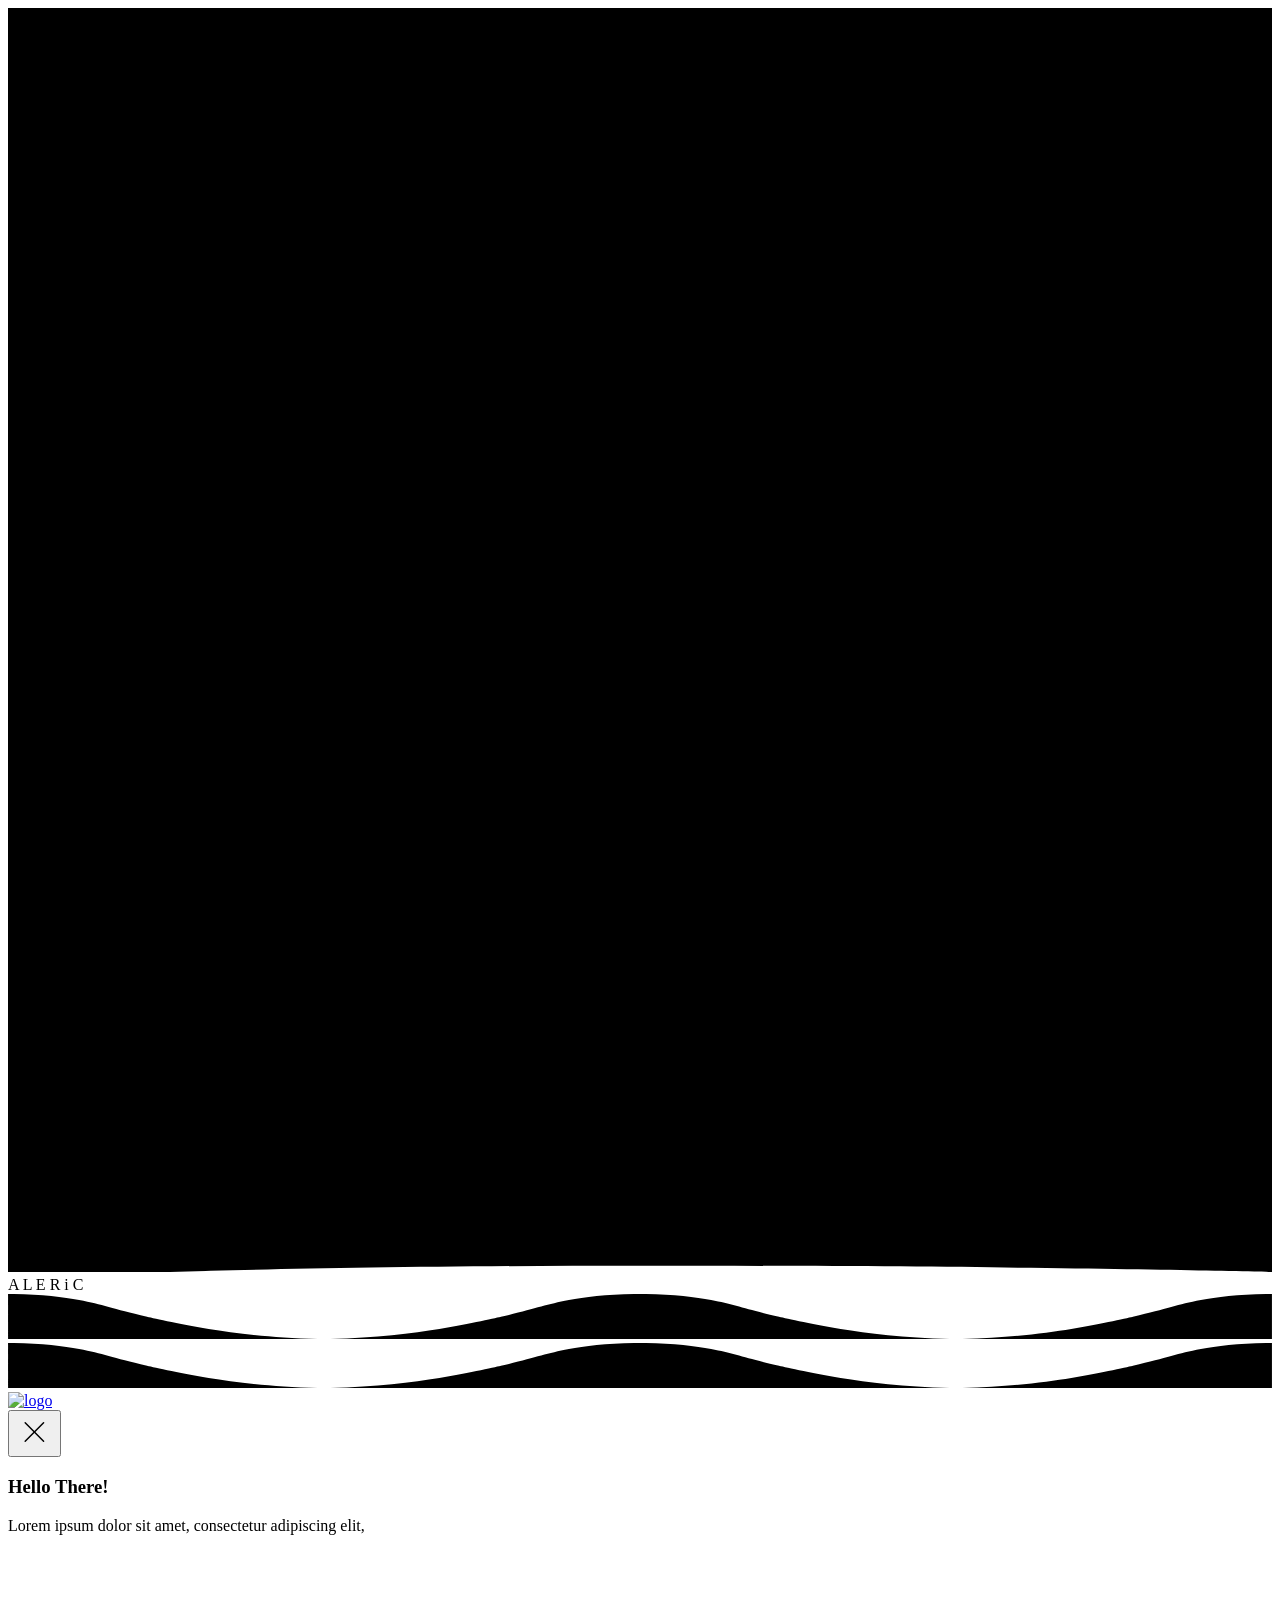
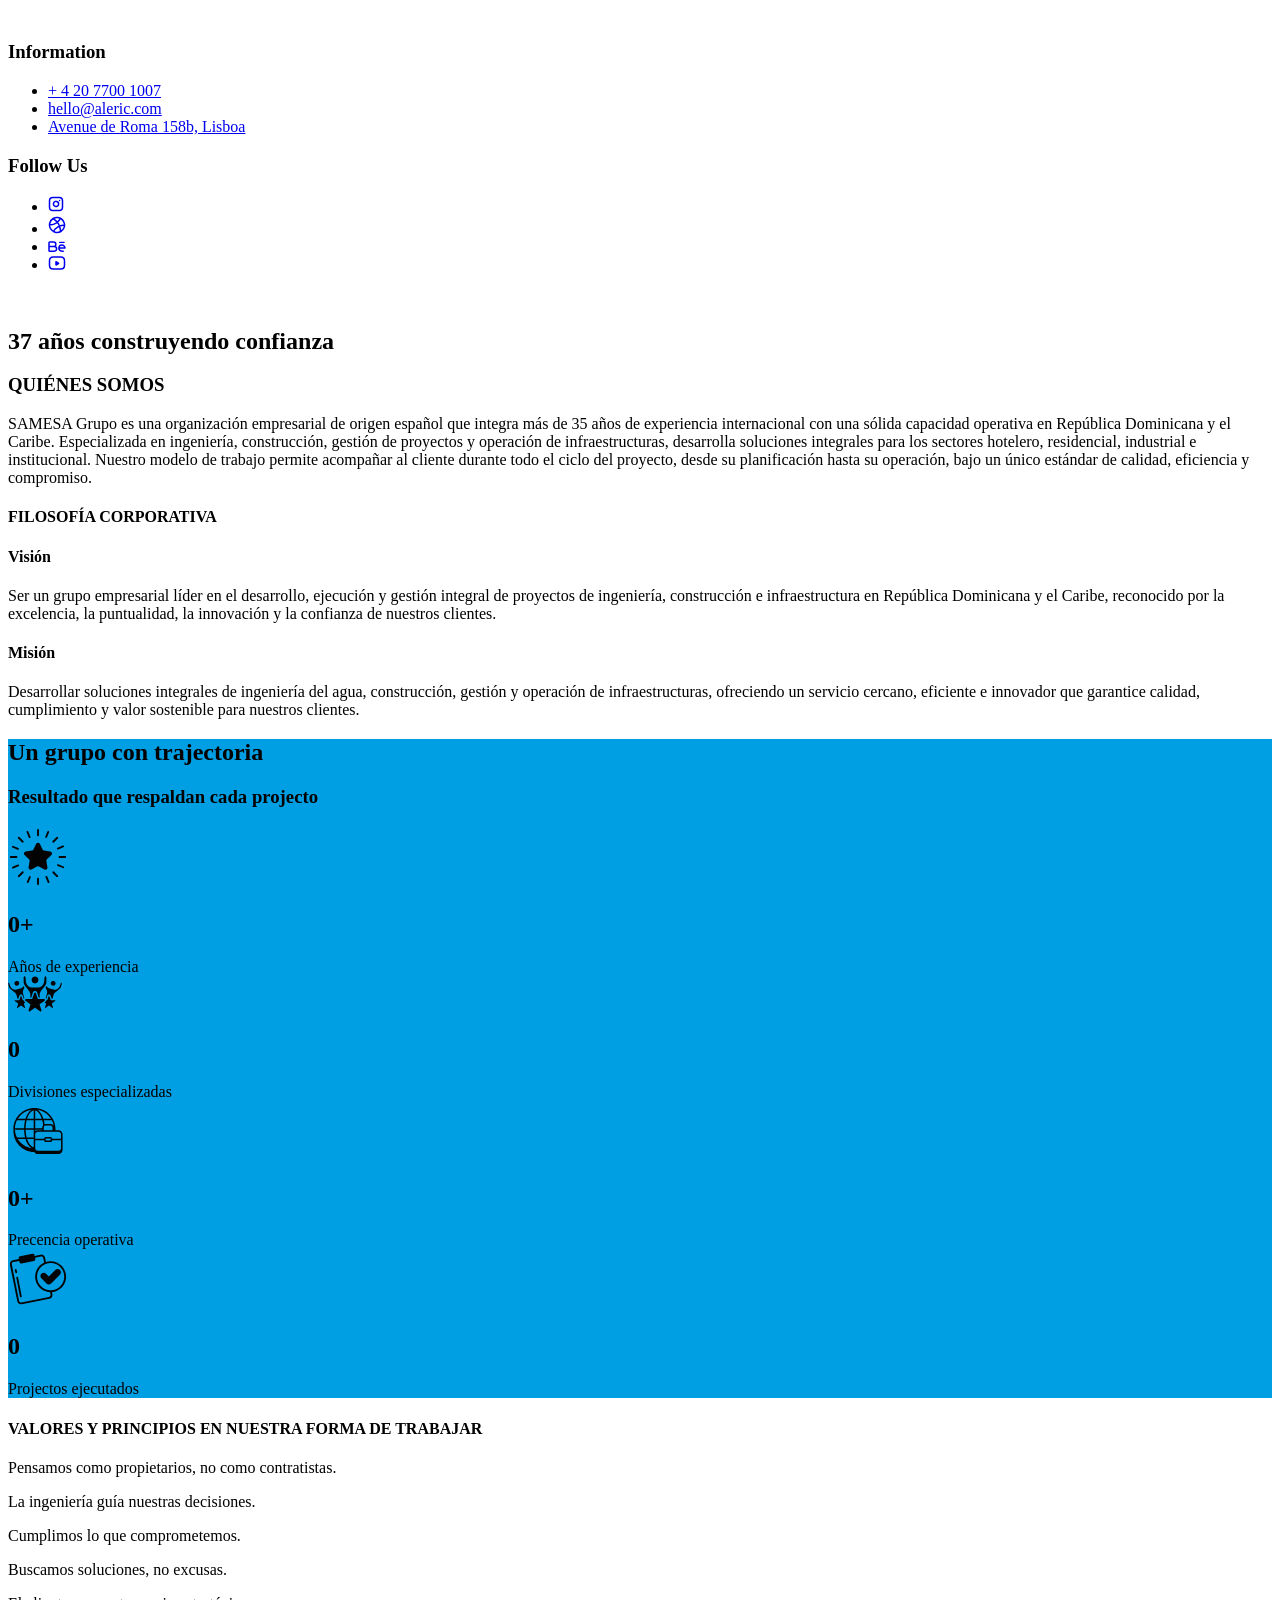
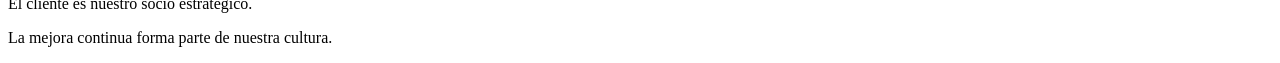
==== commit 3e0055d8: "je" ====
--- a/nosotros.html
+++ b/nosotros.html
@@ -18,6 +18,8 @@
    <link rel="stylesheet" href="https://html.aqlova.com/aleric-demo/aleric/assets/css/font-awesome-pro.css">
    <link rel="stylesheet" href="https://html.aqlova.com/aleric-demo/aleric/assets/css/spacing.css">
    <link rel="stylesheet" href="https://html.aqlova.com/aleric-demo/aleric/assets/css/main.css">
+   <link rel="stylesheet" href="styles.css">
+
 </head>
 
 <body class="tp-magic-cursor loaded">
@@ -180,8 +182,9 @@
 
 
             <!-- tp-breadcrumb-banner-area-start -->
-            <div class="tp-breadcrumb-banner-spacing pre-header bg-position" data-background="https://raw.githubusercontent.com/itsamesagrupo/SAMESA-Grupo/refs/heads/main/images/1570DA3C-316F-46A2-909A-E9591E4940F3_1_102_o%5B2%5D.jpeg">
-               
+            <div class="tp-footer-cst-banner bg-position z-index-1 text-center p-relative" data-background="assets/img/footer/bg.jpg">
+                  <img class="tp-footer-cst-banner-shape" src="https://raw.githubusercontent.com/itsamesagrupo/SAMESA-Grupo/refs/heads/main/images/498f9ac3-9e67-4a49-bff2-55f8fe3f317e.jpeg" alt="">
+                  <h2 class="tp-ff-dm tp-text-common-white fw-600 fs-52 fs-sm-40">37 años construyendo confianza</h2>
             </div>
             <!-- tp-breadcrumb-banner-area-end -->
 
@@ -189,618 +192,175 @@
             <div class="tp-service-area pt-160 pb-130">
                <div class="container-fluid container-1524">
                   <div class="row mb-30">
-                     <div class="col-lg-6">
-                        <div class="tp-service-title-wrap mb-45">
-                           <span class="tp-section-subtitle tp-section-subtitle-cst tp-ff-dm fw-500 tp-text-common-black-1 fs-16"><span class="borders d-inline-block"></span>Smart Solutions</span>
-                        </div>
-                     </div>
-                     <div class="col-lg-6">
+                    
+                     <div class="col-lg-12">
                         <div class="mb-45">
-                           <h2 class="tp-section-title mb-25 tp-ff-dm fs-72 fs-xl-60 fs-lg-50 fw-600 tp-text-common-black-1">Our capabilities</h2>
-                           <p class="tp-section-3-para tp-ff-dm tp-text-common-black-5 opacity-8 fs-18 lh-150-per">We specialize in delivering cutting-edge strategies, unparalleled creativity,<br> and seamless execution.</p>
-                        </div>
-                     </div>
-                  </div>
+                           <h3 class="tp-section-title mb-25 tp-ff-dm fs-60 fs-xl-60 fs-lg-60 fw-600 tp-text-common-black-1">QUIÉNES SOMOS</h3>
+                           <p class="tp-section-3-para tp-ff-dm tp-text-common-black-5 opacity-8 fs-18 lh-150-per">SAMESA Grupo es una organización empresarial de origen español que integra más de 35 años de experiencia internacional con una sólida capacidad operativa en República Dominicana y el Caribe. Especializada en ingeniería, construcción, gestión de proyectos y operación de infraestructuras, desarrolla soluciones integrales para los sectores hotelero, residencial, industrial e institucional. Nuestro modelo de trabajo permite acompañar al cliente durante todo el ciclo del proyecto, desde su planificación hasta su operación, bajo un único estándar de calidad, eficiencia y compromiso.
+                        </div>
+                     </div>
+                  </div>
+
+                  <h4 class="tp-ff-dm fw-600 fs-35 lh-130-per ls-m-4 tp-text-common-black mb-25">FILOSOFÍA CORPORATIVA</h4>
                   <div class="row gx-45">
-                     <div class="col-lg-4 col-md-6">
-                        <div class="tp-service-item tp-service-3-item p-relative mb-30">
-                           <h4 class="tp-ff-dm fw-600 fs-35 lh-130-per ls-m-4 tp-text-common-black mb-25">Design</h4>
-                           <ul>
-                              <li><a href="service-details-2-light.html">UI/UX Design</a></li>
-                              <li><a href="service-details-2-light.html">Branding Design</a></li>
-                              <li><a href="service-details-2-light.html">Web Design</a></li>
-                              <li><a href="service-details-2-light.html">Graphics Design</a></li>
-                              <li><a href="service-details-2-light.html">3D Art</a></li>
-                           </ul>
-                        </div>
-                     </div>
-                     <div class="col-lg-4 col-md-6">
-                        <div class="tp-service-item tp-service-3-item p-relative mb-30">
-                           <h4 class="tp-ff-dm fw-600 fs-35 lh-130-per ls-m-4 tp-text-common-black mb-25">Tech</h4>
-                           <ul>
-                              <li><a href="service-details-2-light.html">Web Development</a></li>
-                              <li><a href="service-details-2-light.html">Software Development</a></li>
-                              <li><a href="service-details-2-light.html">Quality Assurance</a></li>
-                              <li><a href="service-details-2-light.html">Mobile App</a></li>
-                              <li><a href="service-details-2-light.html">iOS App Development</a></li>
-                              <li><a href="service-details-2-light.html">Technical Support</a></li>
-                              <li><a href="service-details-2-light.html">Quality Assurance</a></li>
-                           </ul>
-                        </div>
-                     </div>
-                     <div class="col-lg-4 col-md-6">
-                        <div class="tp-service-item tp-service-3-item p-relative mb-30">
-                           <h4 class="tp-service-item-titletp-ff-dm fw-600 fs-35 lh-130-per ls-m-4 tp-text-common-black mb-25">Marketing</h4>
-                           <ul>
-                              <li><a href="service-details-2-light.html">Digital Marketing</a></li>
-                              <li><a href="service-details-2-light.html">Email Marketing</a></li>
-                              <li><a href="service-details-2-light.html">Content Marketing</a></li>
-                              <li><a href="service-details-2-light.html">Video Production</a></li>
-                              <li><a href="service-details-2-light.html">Marketing Automation</a></li>
-                              <li><a href="service-details-2-light.html">Affiliate Marketing</a></li>
-                              <li><a href="service-details-2-light.html">SEO Optimized</a></li>
-                           </ul>
-                        </div>
-                     </div>
-                  </div>
-               </div>
-            </div>
-            <!-- tp-service-area-end -->
-
-            <!-- tp-video-area-start -->
-            <div class="tp-video-area p-relative z-index-1 fix">
-               <div class="tp-video-thumb scale-up-img">
-                  <img class="img-cover scale-up" data-speed="0.4" src="assets/img/video/cst/thumb.png" alt="">
-               </div>
-               <div class="tp-video-cst-2-content">
-                  <div class="container-fluid container-1524">
-                     <div class="row">
-                        <div class="col-xxl-4 col-xl-5 col-lg-6">
-                           <div class="tp-video-content tp-bg-common-black tp-round-20 mr-60">
-                              <h4 class="tp-text-common-white tp-ff-dm fw-500 fs-25 fs-xs-20 lh-140-per mb-50">We empower brands to 
-                                 scale, innovate, and thrive
-                                 in an ever-changing digital
-                                 landscape.</h4>
-                              <span class="tp-hero-bottom-border mb-40">
-                                 <svg viewBox="0 0 324 2" fill="none" xmlns="http://www.w3.org/2000/svg">
-                                    <path d="M0 1L324 1.00003" stroke="white" stroke-opacity="0.15" />
-                                 </svg>
-                              </span>
-                              <div class="tp-video-main tp-hero-video d-flex align-items-center">
-                                 <a class="tp-hero-video-btn popup-video mr-20" href="https://www.youtube.com/watch?v=go7QYaQR494">
-                                    <span>
-                                       <svg width="16" height="18" viewBox="0 0 16 18" fill="none" xmlns="http://www.w3.org/2000/svg">
-                                          <path d="M14.2595 11.3877C15.9455 10.276 15.9455 7.79857 14.2595 6.68685L4.82854 0.468212C2.95139 -0.769576 0.455619 0.592952 0.476139 2.84432L0.588819 15.2073C0.609123 17.4355 3.08348 18.7571 4.94126 17.5321L14.2595 11.3877Z" fill="currentColor" />
+                     <div class="col-lg-6 col-md-6">
+                        <div class="tp-service-item tp-service-3-item p-relative mb-30">
+                           <h4 class="tp-ff-dm fw-600 fs-35 lh-130-per ls-m-4 tp-text-common-black mb-25">Visión</h4>
+                            <p class="tp-section-3-para tp-ff-dm tp-text-common-black-5 opacity-8 fs-18 lh-150-per">Ser un grupo empresarial líder en el desarrollo, ejecución y gestión integral de proyectos de ingeniería, construcción e infraestructura en República Dominicana y el Caribe, reconocido por la excelencia, la puntualidad, la innovación y la confianza de nuestros clientes.
+                         
+                        </div>
+                     </div>
+                     <div class="col-lg-6 col-md-6">
+                        <div class="tp-service-item tp-service-3-item p-relative mb-30">
+                           <h4 class="tp-ff-dm fw-600 fs-35 lh-130-per ls-m-4 tp-text-common-black mb-25">Misión</h4>
+                            <p class="tp-section-3-para tp-ff-dm tp-text-common-black-5 opacity-8 fs-18 lh-150-per">Desarrollar soluciones integrales de ingeniería del agua, construcción, gestión y operación de infraestructuras, ofreciendo un servicio cercano, eficiente e innovador que garantice calidad, cumplimiento y valor sostenible para nuestros clientes.
+                         
+                        </div>
+                     </div>
+                  </div>
+                  
+                <!-- tp-counter-area-start -->
+                <div class="tp-counter-area pt-20 pb-20 bg-color-main">
+                    <div class="container">
+                        <div class="tp-testimonial-area">
+                            <div class="container">
+                                <div class="row justify-content-center">
+                                    <div class="col-xl-12 col-md-8">
+                                        <div class="tp-testimonial-2-title-wrap text-center mb-50 tp_fade_anim"
+                                            data-delay=".3">
+                                            <h2 class="tp-ff-funnel fw-500 fs-70 fs-xs-50 tp-text-common-white-2 mb-15">
+                                                Un grupo con trajectoria</h2>
+                                            <h3 class="tp-ff-funnel fw-500 fs-25 ls-0 tp-text-common-white-2 text-center mb-60 tp_fade_anim"
+                                                data-delay=".3">Resultado que respaldan cada projecto</h3>
+                                        </div>
+                                    </div>
+                                </div>
+                            </div>
+                        </div>
+                        <div class="row bounce_animation">
+                            <div class="col-xl-3 col-lg-6 col-md-6 col-sm-6 bounce__anim">
+                                <div class="tp-counter-2-item d-flex mb-40">
+                                    <span class="tp-counter-2-icon mt-10 d-inline-block mr-25">
+                                        <svg width="60" height="60" viewBox="0 0 60 60" fill="none"
+                                            xmlns="http://www.w3.org/2000/svg">
+                                            <path
+                                                d="M36.5034 42.4219C37.9866 43.2019 39.72 41.9419 39.4369 40.29L38.3747 34.0959C38.2622 33.4397 38.4797 32.7703 38.9559 32.3062L43.4559 27.9197C44.6559 26.7497 43.9941 24.7116 42.3356 24.4706L36.1162 23.5669C35.7918 23.5198 35.4836 23.3945 35.2184 23.2018C34.9532 23.009 34.7388 22.7547 34.5938 22.4606L31.8122 16.8244C31.0706 15.3216 28.9275 15.3216 28.1859 16.8244L25.4044 22.4606C25.2594 22.7547 25.0451 23.0091 24.7798 23.2019C24.5145 23.3946 24.2064 23.5199 23.8819 23.5669L17.6625 24.4706C16.0041 24.7116 15.3422 26.7497 16.5422 27.9197L21.0422 32.3062C21.5184 32.7703 21.7359 33.4397 21.6234 34.0959L20.5612 40.29C20.2781 41.9419 22.0116 43.2009 23.4947 42.4219L29.0578 39.4969C29.348 39.3445 29.6708 39.2648 29.9986 39.2648C30.3264 39.2648 30.6492 39.3445 30.9394 39.4969L36.5034 42.4219ZM30.9375 8.42156V2.8125C30.9375 2.56386 30.8387 2.3254 30.6629 2.14959C30.4871 1.97377 30.2486 1.875 30 1.875C29.7514 1.875 29.5129 1.97377 29.3371 2.14959C29.1613 2.3254 29.0625 2.56386 29.0625 2.8125V8.42156C29.0625 8.6702 29.1613 8.90866 29.3371 9.08447C29.5129 9.26029 29.7514 9.35906 30 9.35906C30.2486 9.35906 30.4871 9.26029 30.6629 9.08447C30.8387 8.90866 30.9375 8.6702 30.9375 8.42156ZM29.0625 51.5784V57.1875C29.0625 57.4361 29.1613 57.6746 29.3371 57.8504C29.5129 58.0262 29.7514 58.125 30 58.125C30.2486 58.125 30.4871 58.0262 30.6629 57.8504C30.8387 57.6746 30.9375 57.4361 30.9375 57.1875V51.5784C30.9375 51.3298 30.8387 51.0913 30.6629 50.9155C30.4871 50.7397 30.2486 50.6409 30 50.6409C29.7514 50.6409 29.5129 50.7397 29.3371 50.9155C29.1613 51.0913 29.0625 51.3298 29.0625 51.5784ZM57.1875 29.0625H51.5784C51.3298 29.0625 51.0913 29.1613 50.9155 29.3371C50.7397 29.5129 50.6409 29.7514 50.6409 30C50.6409 30.2486 50.7397 30.4871 50.9155 30.6629C51.0913 30.8387 51.3298 30.9375 51.5784 30.9375H57.1875C57.4361 30.9375 57.6746 30.8387 57.8504 30.6629C58.0262 30.4871 58.125 30.2486 58.125 30C58.125 29.7514 58.0262 29.5129 57.8504 29.3371C57.6746 29.1613 57.4361 29.0625 57.1875 29.0625ZM9.35906 30C9.35906 29.7514 9.26029 29.5129 9.08447 29.3371C8.90866 29.1613 8.6702 29.0625 8.42156 29.0625H2.8125C2.56386 29.0625 2.3254 29.1613 2.14959 29.3371C1.97377 29.5129 1.875 29.7514 1.875 30C1.875 30.2486 1.97377 30.4871 2.14959 30.6629C2.3254 30.8387 2.56386 30.9375 2.8125 30.9375H8.42156C8.6702 30.9375 8.90866 30.8387 9.08447 30.6629C9.26029 30.4871 9.35906 30.2486 9.35906 30ZM49.8872 10.1128C49.8002 10.0257 49.6969 9.95655 49.5832 9.90938C49.4694 9.86221 49.3475 9.83794 49.2244 9.83794C49.1012 9.83794 48.9793 9.86221 48.8656 9.90938C48.7519 9.95655 48.6486 10.0257 48.5616 10.1128L44.595 14.0794C44.508 14.1664 44.4389 14.2698 44.3918 14.3835C44.3447 14.4972 44.3205 14.6191 44.3205 14.7422C44.3205 14.8653 44.3447 14.9872 44.3918 15.1009C44.4389 15.2146 44.508 15.318 44.595 15.405C44.682 15.492 44.7854 15.5611 44.8991 15.6082C45.0128 15.6553 45.1347 15.6795 45.2578 15.6795C45.3809 15.6795 45.5028 15.6553 45.6165 15.6082C45.7303 15.5611 45.8336 15.492 45.9206 15.405L49.8872 11.4384C49.9743 11.3514 50.0435 11.2481 50.0906 11.1344C50.1378 11.0207 50.1621 10.8988 50.1621 10.7756C50.1621 10.6525 50.1378 10.5306 50.0906 10.4169C50.0435 10.3031 49.9743 10.1998 49.8872 10.1128ZM14.0794 44.595L10.1128 48.5616C10.0258 48.6486 9.95673 48.7519 9.90962 48.8657C9.86251 48.9794 9.83827 49.1013 9.83827 49.2244C9.83827 49.3475 9.86251 49.4694 9.90962 49.5831C9.95673 49.6968 10.0258 49.8001 10.1128 49.8872C10.1999 49.9742 10.3032 50.0433 10.4169 50.0904C10.5306 50.1375 10.6525 50.1617 10.7756 50.1617C10.8987 50.1617 11.0206 50.1375 11.1343 50.0904C11.2481 50.0433 11.3514 49.9742 11.4384 49.8872L15.405 45.9206C15.492 45.8336 15.5611 45.7303 15.6082 45.6165C15.6553 45.5028 15.6795 45.3809 15.6795 45.2578C15.6795 45.1347 15.6553 45.0128 15.6082 44.8991C15.5611 44.7854 15.492 44.682 15.405 44.595C15.318 44.508 15.2146 44.4389 15.1009 44.3918C14.9872 44.3447 14.8653 44.3205 14.7422 44.3205C14.6191 44.3205 14.4972 44.3447 14.3835 44.3918C14.2698 44.4389 14.1664 44.508 14.0794 44.595ZM49.8872 48.5616L45.9206 44.595C45.8336 44.508 45.7303 44.4389 45.6165 44.3918C45.5028 44.3447 45.3809 44.3205 45.2578 44.3205C45.1347 44.3205 45.0128 44.3447 44.8991 44.3918C44.7854 44.4389 44.682 44.508 44.595 44.595C44.508 44.682 44.4389 44.7854 44.3918 44.8991C44.3447 45.0128 44.3205 45.1347 44.3205 45.2578C44.3205 45.3809 44.3447 45.5028 44.3918 45.6165C44.4389 45.7303 44.508 45.8336 44.595 45.9206L48.5616 49.8872C48.6484 49.9745 48.7517 50.0439 48.8654 50.0912C48.9792 50.1385 49.1012 50.1628 49.2244 50.1628C49.3476 50.1628 49.4695 50.1385 49.5833 50.0912C49.697 50.0439 49.8003 49.9745 49.8872 49.8872C49.9743 49.8002 50.0435 49.6969 50.0906 49.5832C50.1378 49.4694 50.1621 49.3475 50.1621 49.2244C50.1621 49.1012 50.1378 48.9793 50.0906 48.8656C50.0435 48.7519 49.9743 48.6486 49.8872 48.5616ZM15.405 14.0794L11.4384 10.1128C11.3514 10.0258 11.2481 9.95673 11.1343 9.90962C11.0206 9.86251 10.8987 9.83827 10.7756 9.83827C10.6525 9.83827 10.5306 9.86251 10.4169 9.90962C10.3032 9.95673 10.1999 10.0258 10.1128 10.1128C10.0258 10.1999 9.95673 10.3032 9.90962 10.4169C9.86251 10.5306 9.83827 10.6525 9.83827 10.7756C9.83827 10.8987 9.86251 11.0206 9.90962 11.1343C9.95673 11.2481 10.0258 11.3514 10.1128 11.4384L14.0794 15.405C14.1662 15.4924 14.2695 15.5617 14.3833 15.609C14.497 15.6563 14.619 15.6807 14.7422 15.6807C14.8654 15.6807 14.9874 15.6563 15.1011 15.609C15.2149 15.5617 15.3181 15.4924 15.405 15.405C15.4921 15.318 15.5613 15.2147 15.6084 15.101C15.6556 14.9872 15.6799 14.8653 15.6799 14.7422C15.6799 14.6191 15.6556 14.4971 15.6084 14.3834C15.5613 14.2697 15.4921 14.1664 15.405 14.0794ZM38.1337 10.9519C38.3204 10.9519 38.5028 10.8963 38.6576 10.7921C38.8124 10.6879 38.9326 10.5398 39.0028 10.3669L41.1178 5.17125C41.2058 4.94216 41.2005 4.68769 41.1029 4.46249C41.0054 4.23729 40.8235 4.05931 40.5962 3.96677C40.3689 3.87423 40.1143 3.87451 39.8873 3.96755C39.6602 4.06059 39.4786 4.23896 39.3816 4.46438L37.2666 9.66C37.2087 9.80226 37.1866 9.95656 37.2023 10.1093C37.218 10.2621 37.271 10.4087 37.3567 10.5362C37.4423 10.6637 37.558 10.7682 37.6935 10.8405C37.829 10.9128 37.9802 10.9508 38.1337 10.9509V10.9519ZM20.9972 49.6322L18.8822 54.8278C18.8318 54.9425 18.8049 55.0662 18.8031 55.1915C18.8013 55.3168 18.8246 55.4412 18.8717 55.5573C18.9188 55.6734 18.9887 55.7789 19.0773 55.8675C19.1659 55.9562 19.2713 56.0262 19.3874 56.0734C19.5035 56.1206 19.6278 56.144 19.7531 56.1423C19.8784 56.1406 20.0021 56.1138 20.1169 56.0635C20.2316 56.0132 20.3352 55.9404 20.4213 55.8494C20.5075 55.7584 20.5745 55.6511 20.6184 55.5337L22.7334 50.3381C22.8214 50.109 22.8161 49.8546 22.7186 49.6294C22.621 49.4042 22.4391 49.2262 22.2118 49.1336C21.9845 49.0411 21.73 49.0414 21.5029 49.1344C21.2758 49.2275 21.0942 49.4058 20.9972 49.6312V49.6322ZM55.1813 41.1872C55.399 41.1878 55.6103 41.1126 55.7786 40.9745C55.947 40.8363 56.0621 40.6439 56.104 40.4302C56.1459 40.2164 56.1121 39.9948 56.0084 39.8033C55.9047 39.6117 55.7375 39.4623 55.5356 39.3806L50.34 37.2656C50.2255 37.2163 50.1023 37.1904 49.9776 37.1893C49.8529 37.1882 49.7293 37.2119 49.6139 37.2592C49.4985 37.3065 49.3937 37.3763 49.3057 37.4645C49.2176 37.5528 49.148 37.6577 49.101 37.7732C49.054 37.8887 49.0305 38.0124 49.0319 38.1371C49.0332 38.2617 49.0595 38.3849 49.109 38.4993C49.1586 38.6137 49.2304 38.7171 49.3204 38.8034C49.4104 38.8897 49.5167 38.9572 49.6331 39.0019L54.8288 41.1169C54.945 41.1638 55.0641 41.1872 55.1813 41.1872ZM4.46531 20.6194L9.66094 22.7344C9.8913 22.8281 10.1495 22.8265 10.3786 22.7299C10.6078 22.6333 10.7892 22.4496 10.883 22.2192C10.9767 21.9889 10.9751 21.7307 10.8785 21.5015C10.7819 21.2723 10.5982 21.0909 10.3678 20.9972L5.17219 18.8822C4.9431 18.7942 4.68863 18.7995 4.46343 18.8971C4.23823 18.9946 4.06025 19.1765 3.96771 19.4038C3.87517 19.6311 3.87545 19.8857 3.96849 20.1127C4.06152 20.3398 4.2399 20.5223 4.46531 20.6194ZM55.9172 19.0772C55.8696 18.9636 55.8 18.8605 55.7124 18.7738C55.6248 18.6872 55.521 18.6187 55.4069 18.5723C55.2928 18.5258 55.1707 18.5024 55.0475 18.5033C54.9243 18.5042 54.8025 18.5294 54.6891 18.5775L49.5197 20.7562C49.2906 20.8528 49.1092 21.0365 49.0155 21.2668C48.9218 21.4971 48.9234 21.7553 49.02 21.9844C49.1166 22.2135 49.3003 22.3949 49.5306 22.4886C49.7609 22.5823 50.019 22.5807 50.2481 22.4841L55.4175 20.3053C55.531 20.2575 55.6339 20.1878 55.7204 20.1002C55.8069 20.0126 55.8753 19.9088 55.9217 19.7947C55.9681 19.6807 55.9916 19.5586 55.9908 19.4355C55.99 19.3124 55.965 19.1906 55.9172 19.0772ZM4.08281 40.9228C4.13064 41.0363 4.20034 41.1392 4.28795 41.2257C4.37555 41.3122 4.47934 41.3806 4.59338 41.427C4.70742 41.4734 4.82949 41.4969 4.95261 41.4961C5.07573 41.4954 5.19749 41.4703 5.31094 41.4225L10.4803 39.2438C10.5938 39.1959 10.6967 39.1262 10.7832 39.0386C10.8697 38.951 10.9381 38.8472 10.9845 38.7332C11.0309 38.6191 11.0544 38.4971 11.0536 38.374C11.0528 38.2508 11.0278 38.1291 10.98 38.0156C10.9322 37.9022 10.8625 37.7993 10.7749 37.7127C10.6873 37.6262 10.5835 37.5578 10.4694 37.5114C10.3554 37.465 10.2333 37.4415 10.1102 37.4423C9.98708 37.4431 9.86532 37.4681 9.75188 37.5159L4.5825 39.6947C4.46905 39.7425 4.36612 39.8122 4.27961 39.8998C4.1931 39.9874 4.12469 40.0912 4.07829 40.2053C4.03189 40.3193 4.0084 40.4414 4.00918 40.5645C4.00996 40.6876 4.03498 40.8094 4.08281 40.9228ZM39.6947 55.4175C39.7913 55.6466 39.9749 55.828 40.2053 55.9217C40.4356 56.0154 40.6937 56.0138 40.9228 55.9172C41.1519 55.8206 41.3333 55.6369 41.427 55.4066C41.5207 55.1763 41.5191 54.9182 41.4225 54.6891L39.2438 49.5197C39.1472 49.2906 38.9635 49.1092 38.7332 49.0155C38.5029 48.9218 38.2447 48.9234 38.0156 49.02C37.7865 49.1166 37.6051 49.3003 37.5114 49.5306C37.4177 49.7609 37.4193 50.019 37.5159 50.2481L39.6947 55.4175ZM21.6206 11.0541C21.7753 11.054 21.9276 11.0157 22.0639 10.9425C22.2002 10.8693 22.3163 10.7636 22.4017 10.6346C22.4872 10.5057 22.5395 10.3576 22.5539 10.2036C22.5682 10.0496 22.5442 9.89439 22.4841 9.75188L20.3053 4.5825C20.2087 4.35338 20.0251 4.17201 19.7947 4.0783C19.5644 3.98459 19.3063 3.98622 19.0772 4.08281C18.8481 4.17941 18.6667 4.36307 18.573 4.59339C18.4793 4.8237 18.4809 5.08182 18.5775 5.31094L20.7562 10.4803C20.8279 10.6504 20.9481 10.7956 21.1018 10.8977C21.2556 10.9997 21.4361 11.0541 21.6206 11.0541Z"
+                                                fill="#030303" />
+                                        </svg>
+
+
+                                    </span>
+                                    <div>
+                                        <h2 class="tp-ff-funnel fw-500 fs-70 tp-text-common-white-2 text-uppercase"><span
+                                                data-purecounter-duration="1" data-purecounter-end="37"
+                                                class="purecounter">0</span>+</h2>
+                                        <span class="fs-500 fs-18 tp-text-common-white-2">Años de experiencia</span>
+                                    </div>
+                                </div>
+                            </div>
+                            <div class="col-xl-3 col-lg-6 col-md-6 col-sm-6 bounce__anim">
+                                <div class="tp-counter-2-item d-flex mb-40 ml-20">
+                                    <span class="tp-counter-2-icon mt-10 d-inline-block mr-25">
+                                        <svg width="54" height="36" viewBox="0 0 54 36" fill="none"
+                                            xmlns="http://www.w3.org/2000/svg">
+                                            <path fill-rule="evenodd" clip-rule="evenodd"
+                                                d="M17.4364 24.7358L22.0711 28.0897C22.1917 28.1772 22.2813 28.3007 22.3272 28.4425C22.3731 28.5842 22.3729 28.7368 22.3266 28.8784L20.5489 34.3159C20.4188 34.7108 20.5477 35.1092 20.8852 35.353C21.2215 35.5979 21.6399 35.5979 21.9762 35.3518L26.5981 31.9803C26.7183 31.8924 26.8634 31.845 27.0123 31.845C27.1613 31.845 27.3064 31.8924 27.4266 31.9803L32.0485 35.3518C32.3848 35.5967 32.8032 35.5979 33.1395 35.353C33.4758 35.1081 33.6047 34.7108 33.4758 34.3147L31.6969 28.8772C31.602 28.5866 31.7051 28.2678 31.9524 28.0885L36.5871 24.7346C36.9246 24.4909 37.0535 24.0936 36.9258 23.6975C36.7981 23.3026 36.4594 23.0565 36.0446 23.0565H36.0422L30.3223 23.0671H30.3211C30.0164 23.0671 29.7457 22.8702 29.652 22.5796L27.8953 17.1362C27.7676 16.7401 27.4301 16.494 27.0129 16.494C26.5969 16.494 26.2582 16.7401 26.1305 17.1362L24.3727 22.5796C24.327 22.7211 24.2376 22.8446 24.1174 22.9321C23.9972 23.0197 23.8523 23.067 23.7035 23.0671H23.7024L17.9813 23.0565H17.9789C17.5641 23.0565 17.2266 23.3014 17.0977 23.6975C16.97 24.0936 17.0989 24.4909 17.4364 24.7358ZM9.45823 9.61628C10.0758 9.45104 10.5926 9.05495 10.9125 8.50065C11.2325 7.94753 11.3168 7.30183 11.1516 6.68425C10.9864 6.06667 10.5903 5.54987 10.036 5.23112C9.67366 5.02043 9.26211 4.90926 8.843 4.90885C8.6344 4.90885 8.42581 4.93581 8.21956 4.99089C7.60198 5.15729 7.08519 5.55339 6.76526 6.10651C6.44534 6.66081 6.36097 7.30534 6.5262 7.92409C6.86722 9.19792 8.18323 9.95729 9.45823 9.61628ZM14.8746 16.8421C14.8793 16.869 14.8852 16.8971 14.8922 16.9229L16.3371 22.3159C16.1747 22.4794 16.0369 22.6658 15.9282 22.869H15.7618L14.7446 19.7167C14.5043 18.9737 13.8188 18.4745 13.0383 18.4745C12.2578 18.4745 11.5723 18.9737 11.3321 19.7167L10.3149 22.869L9.53323 22.8667L8.40589 18.6596C8.39907 18.6325 8.39046 18.6059 8.38011 18.58C7.82698 17.1971 6.28948 16.0276 4.66175 14.7913C3.0762 13.5854 1.43558 12.3385 1.10745 11.1151L0.241436 7.88425C0.0609672 7.21159 0.283624 6.79675 0.489874 6.72878C0.709014 6.65612 1.08519 6.9444 1.36644 7.61823C1.98167 10.3335 3.05628 12.1721 4.56097 13.0839C5.68948 13.7682 7.02542 13.9112 8.53128 13.5069L12.2075 12.5214C13.8129 12.0913 14.9438 11.2065 15.5532 9.93034C15.8145 10.3546 16.1039 10.7788 16.4086 11.203C16.3395 11.3682 16.2715 11.5335 16.2024 11.6987C15.4102 13.5878 14.6637 15.3678 14.8746 16.8421ZM27.0117 7.38268C28.875 7.38268 30.3914 5.86628 30.3914 4.003C30.3914 2.13972 28.875 0.623309 27.0117 0.623309C25.1485 0.623309 23.6321 2.13972 23.6321 4.003C23.6321 5.86628 25.1485 7.38268 27.0117 7.38268ZM43.111 8.49948C43.4309 9.05378 43.9465 9.44987 44.5641 9.6151C45.1817 9.78151 45.8274 9.69597 46.3805 9.37604C46.9348 9.05612 47.3309 8.5405 47.4961 7.92292C47.6625 7.30417 47.577 6.65964 47.2571 6.10534C46.9371 5.55222 46.4215 5.15495 45.8039 4.98971C45.5977 4.93464 45.3879 4.90768 45.1793 4.90768C44.7645 4.90768 44.3555 5.01667 43.9864 5.22995C43.4332 5.54987 43.036 6.0655 42.8707 6.68307C42.7067 7.30182 42.791 7.94635 43.111 8.49948ZM31.6653 18.2354C31.6617 18.2635 31.6606 18.2905 31.6606 18.3186V21.6608L30.8321 21.6632L29.2325 16.7073C28.9149 15.7253 28.0442 15.0913 27.0117 15.0913C25.9793 15.0913 25.1086 15.7253 24.791 16.7073L23.1914 21.6632L22.3629 21.6608V18.3186C22.3629 18.2905 22.3606 18.2635 22.3582 18.2354C22.1332 16.3475 20.5922 14.3589 18.9621 12.2518C17.3309 10.146 15.6446 7.96862 15.6446 6.22136V1.81276C15.6446 0.838934 16.1133 0.228387 16.5657 0.202605C16.9817 0.176824 17.4657 0.677216 17.6157 1.84675C17.4715 5.46081 18.1922 8.11979 19.7555 9.75104C20.9157 10.9616 22.5129 11.5757 24.5039 11.5757H29.5196C31.5106 11.5757 33.1078 10.9616 34.2692 9.75104C35.8325 8.11979 36.5532 5.45964 36.409 1.84675C36.559 0.678387 37.0407 0.176824 37.459 0.202605C37.9125 0.229559 38.3801 0.838934 38.3801 1.81276V6.22136C38.3801 7.96745 36.6938 10.146 35.0625 12.2518C33.4313 14.3577 31.8914 16.3475 31.6653 18.2354ZM40.984 18.4768C40.2035 18.4768 39.518 18.976 39.2778 19.719L38.2606 22.8714H38.0942C37.984 22.6639 37.8469 22.4776 37.6864 22.3182L39.1313 16.9253C39.1383 16.8983 39.1442 16.8714 39.1477 16.8432C39.3598 15.369 38.6121 13.5878 37.8223 11.7022C37.7532 11.537 37.684 11.3706 37.616 11.2053C37.9207 10.7811 38.209 10.3557 38.4715 9.93268C39.0809 11.21 40.2106 12.0936 41.8172 12.5237L45.4934 13.5081C46.9981 13.9112 48.334 13.7694 49.4625 13.085C50.9684 12.1733 52.043 10.3346 52.6571 7.6194C52.9383 6.94557 53.3157 6.65729 53.5336 6.72995C53.741 6.79792 53.9625 7.21393 53.7821 7.88542L52.9172 11.1163C52.5891 12.3397 50.9496 13.5866 49.3629 14.7924C47.7352 16.03 46.1977 17.1983 45.6446 18.5811C45.634 18.6069 45.6258 18.6339 45.6176 18.6608L44.4903 22.8678L43.7098 22.8702L42.6926 19.7178C42.5759 19.3567 42.3476 19.0419 42.0406 18.8189C41.7335 18.5958 41.3635 18.4761 40.984 18.4768ZM36.6891 26.3975L37.411 25.8749C37.9582 25.4788 38.2887 24.9034 38.3637 24.2776H38.7715C39.0809 24.2764 39.3481 24.0819 39.4418 23.7901L40.6172 20.1503C40.6711 19.9827 40.8082 19.8819 40.9852 19.8819C41.161 19.8819 41.2992 19.9815 41.3532 20.1503L42.5274 23.7901C42.6211 24.0807 42.8918 24.2776 43.1965 24.2776H43.1977L47.0227 24.2706H47.0239C47.1996 24.2706 47.3368 24.3702 47.3918 24.5378C47.4457 24.7053 47.393 24.8671 47.25 24.9702L44.1516 27.2132C43.9032 27.3924 43.8 27.71 43.8961 28.0007L45.0856 31.6358C45.1407 31.8034 45.0879 31.9651 44.945 32.0694C44.8032 32.1725 44.6321 32.1725 44.4903 32.0694L41.4 29.8147C41.2798 29.7268 41.1347 29.6794 40.9858 29.6794C40.8368 29.6794 40.6917 29.7268 40.5715 29.8147L37.4813 32.0694C37.3383 32.1737 37.1684 32.1737 37.0254 32.0694C36.8825 31.9651 36.8297 31.8034 36.8848 31.6358L38.0742 28.0007C38.1692 27.71 38.066 27.3913 37.8188 27.2132L36.6891 26.3975ZM16.2059 27.2132C15.9586 27.3924 15.8543 27.71 15.9492 28.0007L17.1387 31.6358C17.1938 31.8034 17.141 31.9651 16.9981 32.0694C16.8551 32.1725 16.6852 32.1725 16.5434 32.0694L13.4532 29.8147C13.3329 29.7268 13.1879 29.6794 13.0389 29.6794C12.8899 29.6794 12.7449 29.7268 12.6246 29.8147L9.5344 32.0694C9.39261 32.1737 9.22151 32.1737 9.07972 32.0694C8.93675 31.9651 8.88401 31.8034 8.93909 31.6358L10.1285 28.0007C10.2235 27.71 10.1203 27.3913 9.87308 27.2132L6.77464 24.9702C6.63167 24.8671 6.57894 24.7053 6.63401 24.5378C6.68909 24.3702 6.8262 24.2706 7.00198 24.2706L10.827 24.2776C11.1293 24.2764 11.4035 24.0819 11.4973 23.7901L12.6715 20.1503C12.7266 19.9827 12.8637 19.8819 13.0395 19.8819C13.2164 19.8819 13.3535 19.9815 13.4075 20.1503L14.5817 23.7901C14.6754 24.0807 14.9461 24.2776 15.2508 24.2776H15.6586C15.7336 24.9034 16.0641 25.4788 16.6114 25.8749L17.3332 26.3975L16.2059 27.2132Z"
+                                                fill="#030303" />
                                         </svg>
                                     </span>
-                                 </a>
-                                 <p class="tp-ff-dm lh-110-per mb-0 fw-700 fs-18 tp-text-common-white">We’re Global Brand<br>
-                                    Digital Agency.</p>
-                              </div>
-                           </div>
-                        </div>
-                     </div>
-                  </div>
-               </div>
-            </div>
-            <!-- tp-video-area-end -->
-
-           <!-- tp-testimonial-area-start -->
-            <div class="tp-testimonial-area pt-160">
-               <div class="container-fluid container-1524">
-                  <div class="row">
-                     <div class="col-12">
-                        <div class="swiper tp-testimonial-cst-slider">
-                           <div class="swiper-wrapper">
-                              <div class="swiper-slide tp-bg-common-white">
-                                 <div class="row">
-                                    <div class="col-lg-6 mb-25">
-                                       <div class="tp-testimonial-cst-wrap p-relative">
-                                          <div class="tp-testimonial-cst-thumb">
-                                             <img src="assets/img/testimonial/cst/thumb.jpg" alt="">
-                                          </div>
-                                          <div class="tp-testimonial-cst-item tp-bg-common-green-2">
-                                             <div class="tp-video-main tp-testimonial-sa-video mb-40">
-                                                <a class="tp-hero-video-btn popup-video" href="https://www.youtube.com/watch?v=go7QYaQR494">
-                                                   <span>
-                                                      <svg width="13" height="16" viewBox="0 0 13 16" fill="none" xmlns="http://www.w3.org/2000/svg">
-                                                         <path d="M12 6.26795C13.3333 7.03775 13.3333 8.96225 12 9.73205L3 14.9282C1.66667 15.698 -7.31543e-07 14.7358 -6.64245e-07 13.1962L-2.09983e-07 2.80385C-1.42685e-07 1.26425 1.66667 0.301995 3 1.0718L12 6.26795Z" fill="#F3F1F2" />
-                                                      </svg>
-                                                   </span>
-                                                </a>
-                                             </div>
-                                             <p class="tp-text-common-black-1 lh-140-per fs-24 fs-lg-20 fs-xs-20 fw-500 tp-ff-dm mb-40">Awesome!  Working with Aelirc has transformed
-                                                our operations. The team is truly exceptional! Really
-                                                we’re grateful & We're closing 40% on cold traffic. </p>
-                                             <div class="tp-testimonial-sa-avatar d-flex">
-                                                <div class="tp-testimonial-sa-qoute mr-20">
-                                                   <span class="qoute">
-                                                      <svg width="28" height="28" viewBox="0 0 28 28" fill="none" xmlns="http://www.w3.org/2000/svg">
-                                                         <path d="M22.2325 16.2511C21.8909 18.3984 19.2068 20.6921 17.1082 20.7409C16.9618 20.7409 16.8154 20.7898 16.7178 20.8874C16.6202 20.9362 16.5226 20.985 16.4738 21.1314C15.7418 22.4978 16.1322 23.5715 17.3522 24.45C18.7675 25.4748 21.0125 24.45 22.1349 23.5227C24.9655 21.1802 27.8448 17.1296 27.6984 13.2741C28.1865 10.6875 28.0888 7.90583 27.3568 5.61211C26.8688 4.14802 25.4535 3.41598 23.9894 3.31838C22.5253 3.22069 19.4996 2.78155 18.1819 3.65992C16.8642 4.53845 16.7666 6.24654 16.6202 7.71054C16.4738 9.32103 16.0346 12.3469 17.4011 13.6158C18.7675 14.8358 22.6717 13.5181 22.2325 16.2511ZM6.12762 16.2511C5.78601 18.3984 3.10194 20.6921 1.00334 20.7409C0.856932 20.7409 0.710524 20.7898 0.612919 20.8874C0.515234 20.9362 0.417707 20.985 0.368824 21.1314C-0.363216 22.4978 0.0272045 23.5715 1.24727 24.45C2.66255 25.4748 4.90748 24.45 6.03002 23.5227C8.86057 21.1802 11.7399 17.1295 11.5935 13.2741C12.0816 10.6875 11.9839 7.90583 11.252 5.61211C10.764 4.14802 9.34868 3.41598 7.88452 3.31838C6.42044 3.22069 3.39467 2.78155 2.077 3.65992C0.759405 4.53845 0.661722 6.24654 0.515314 7.71054C0.368906 9.32103 -0.0703201 12.3469 1.29616 13.6158C2.66263 14.8358 6.61565 13.5181 6.12762 16.2511Z" fill="white" />
-                                                      </svg>
-                                                   </span>
-                                                   <img class="rounded-circle" src="assets/img/testimonial/sa/avatar.png" alt="">
-                                                </div>
-                                                <div>
-                                                   <h5 class="fw-600 fs-28 mb-0 tp-text-common-black-1 tp-ff-dm">John Doe</h5>
-                                                   <span class="fs-20 tp-ff-dm tp-text-common-black-1">CEO, InnovateTech</span>
-                                                </div>
-                                             </div>
-                                          </div>
-                                       </div>
-                                    </div>
-                                    <div class="col-lg-6 mb-25">
-                                       <div class="tp-testimonial-cst-result fix tp-bg-common-black-1 h-100 p-relative">
-                                          <img class="tp-testimonial-cst-shape tp-live-anim-spin" src="assets/img/testimonial/cst/shape.png" alt="">
-                                          <div class="tp-testimonial-cst-result-top d-flex justify-content-between">
-                                             <div>
-                                                <h3 class="tp-ff-dm tp-text-common-white fs-42 lh-120-per mb-15">Our <span class="tp-text-common-green-2">Clients’ Results</span><br> Speak for Themselves</h3>
-                                                <p class="tp-ff-dm fs-18 lh-140-per tp-text-grey-5">We are a creative agency passionate about<br>
-                                                   crafting bold, innovative, and strategic.</p>
-                                             </div>
-                                             <span class="tp-testimonial-cst-network">
-                                                <svg width="23" height="24" viewBox="0 0 23 24" fill="none" xmlns="http://www.w3.org/2000/svg">
-                                                   <path fill-rule="evenodd" clip-rule="evenodd" d="M20.25 0C21.495 0 22.5 1.005 22.5 2.25V21.75C22.5 22.995 21.495 24 20.25 24C19.005 24 18 22.995 18 21.75V2.25C18 1.005 19.005 0 20.25 0ZM2.25 15C3.495 15 4.5 16.005 4.5 17.25V21.75C4.5 22.995 3.495 24 2.25 24C1.005 24 0 22.995 0 21.75V17.25C0 16.005 1.005 15 2.25 15ZM11.25 7.5C12.495 7.5 13.5 8.505 13.5 9.75V21.75C13.5 22.995 12.495 24 11.25 24C10.005 24 9 22.995 9 21.75V9.75C9 8.505 10.005 7.5 11.25 7.5Z" fill="#1D1D1D" />
-                                                </svg>
-                                             </span>
-                                          </div>
-                                          <a href="contact-us-light.html" class="tp-btn-cst tp-testimonial-cst-btn d-inline-block lh-0 tp-round-26 fs-15 ls-0 tp-btn-switch-2-animation tp-text-common-white hover-text-white fw-700 tp-ff-dm">
-                                             <span class="d-flex align-items-center justify-content-center">
-                                                <span class="btn-text">View All Testimonial</span>
-                                                <span class="btn-icon">
-                                                   <svg width="20" height="12" viewBox="0 0 20 12" fill="none" xmlns="http://www.w3.org/2000/svg">
-                                                      <path d="M20 6.00071C16.4166 4.67142 11.9705 2.40252 9.21414 0L11.1357 5.31243H0.688756C0.552576 5.31246 0.419232 5.35209 0.305998 5.42773C0.192725 5.50341 0.104852 5.61172 0.0527125 5.73756C0.00064999 5.86334 -0.0134432 6.0016 0.0130924 6.13511C0.0396547 6.26871 0.105682 6.39175 0.201995 6.48809C0.330914 6.61703 0.505697 6.68939 0.688048 6.6897H11.135L9.21414 12C11.9701 9.59697 16.4165 7.32913 20 6.00071Z" fill="currentColor" />
-                                                   </svg>
-                                                </span>
-                                                <span class="btn-icon">
-                                                   <svg width="20" height="12" viewBox="0 0 20 12" fill="none" xmlns="http://www.w3.org/2000/svg">
-                                                      <path d="M20 6.00071C16.4166 4.67142 11.9705 2.40252 9.21414 0L11.1357 5.31243H0.688756C0.552576 5.31246 0.419232 5.35209 0.305998 5.42773C0.192725 5.50341 0.104852 5.61172 0.0527125 5.73756C0.00064999 5.86334 -0.0134432 6.0016 0.0130924 6.13511C0.0396547 6.26871 0.105682 6.39175 0.201995 6.48809C0.330914 6.61703 0.505697 6.68939 0.688048 6.6897H11.135L9.21414 12C11.9701 9.59697 16.4165 7.32913 20 6.00071Z" fill="currentColor" />
-                                                   </svg>
-                                                </span>
-                                             </span> 
-                                          </a>
-                                       </div>
-                                    </div>
-                                 </div>
-                              </div>
-                              <div class="swiper-slide tp-bg-common-white">
-                                 <div class="row tp-bg-common-white">
-                                    <div class="col-lg-6 mb-25">
-                                       <div class="tp-testimonial-cst-wrap p-relative">
-                                          <div class="tp-testimonial-cst-thumb">
-                                             <img src="assets/img/testimonial/cst/thumb.jpg" alt="">
-                                          </div>
-                                          <div class="tp-testimonial-cst-item tp-bg-common-green-2">
-                                             <div class="tp-video-main tp-testimonial-sa-video mb-40">
-                                                <a class="tp-hero-video-btn popup-video" href="https://www.youtube.com/watch?v=go7QYaQR494">
-                                                   <span>
-                                                      <svg width="13" height="16" viewBox="0 0 13 16" fill="none" xmlns="http://www.w3.org/2000/svg">
-                                                         <path d="M12 6.26795C13.3333 7.03775 13.3333 8.96225 12 9.73205L3 14.9282C1.66667 15.698 -7.31543e-07 14.7358 -6.64245e-07 13.1962L-2.09983e-07 2.80385C-1.42685e-07 1.26425 1.66667 0.301995 3 1.0718L12 6.26795Z" fill="#F3F1F2" />
-                                                      </svg>
-                                                   </span>
-                                                </a>
-                                             </div>
-                                             <p class="tp-text-common-black-1 lh-140-per fs-24 fs-lg-20 fs-xs-20 fw-500 tp-ff-dm mb-40">Awesome!  Working with Aelirc has transformed
-                                                our operations. The team is truly exceptional! Really
-                                                we’re grateful & We're closing 40% on cold traffic. </p>
-                                             <div class="tp-testimonial-sa-avatar d-flex">
-                                                <div class="tp-testimonial-sa-qoute mr-20">
-                                                   <span class="qoute">
-                                                      <svg width="28" height="28" viewBox="0 0 28 28" fill="none" xmlns="http://www.w3.org/2000/svg">
-                                                         <path d="M22.2325 16.2511C21.8909 18.3984 19.2068 20.6921 17.1082 20.7409C16.9618 20.7409 16.8154 20.7898 16.7178 20.8874C16.6202 20.9362 16.5226 20.985 16.4738 21.1314C15.7418 22.4978 16.1322 23.5715 17.3522 24.45C18.7675 25.4748 21.0125 24.45 22.1349 23.5227C24.9655 21.1802 27.8448 17.1296 27.6984 13.2741C28.1865 10.6875 28.0888 7.90583 27.3568 5.61211C26.8688 4.14802 25.4535 3.41598 23.9894 3.31838C22.5253 3.22069 19.4996 2.78155 18.1819 3.65992C16.8642 4.53845 16.7666 6.24654 16.6202 7.71054C16.4738 9.32103 16.0346 12.3469 17.4011 13.6158C18.7675 14.8358 22.6717 13.5181 22.2325 16.2511ZM6.12762 16.2511C5.78601 18.3984 3.10194 20.6921 1.00334 20.7409C0.856932 20.7409 0.710524 20.7898 0.612919 20.8874C0.515234 20.9362 0.417707 20.985 0.368824 21.1314C-0.363216 22.4978 0.0272045 23.5715 1.24727 24.45C2.66255 25.4748 4.90748 24.45 6.03002 23.5227C8.86057 21.1802 11.7399 17.1295 11.5935 13.2741C12.0816 10.6875 11.9839 7.90583 11.252 5.61211C10.764 4.14802 9.34868 3.41598 7.88452 3.31838C6.42044 3.22069 3.39467 2.78155 2.077 3.65992C0.759405 4.53845 0.661722 6.24654 0.515314 7.71054C0.368906 9.32103 -0.0703201 12.3469 1.29616 13.6158C2.66263 14.8358 6.61565 13.5181 6.12762 16.2511Z" fill="white" />
-                                                      </svg>
-                                                   </span>
-                                                   <img class="rounded-circle" src="assets/img/testimonial/sa/avatar.png" alt="">
-                                                </div>
-                                                <div>
-                                                   <h5 class="fw-600 fs-28 mb-0 tp-text-common-black-1 tp-ff-dm">John Doe</h5>
-                                                   <span class="fs-20 tp-ff-dm tp-text-common-black-1">CEO, InnovateTech</span>
-                                                </div>
-                                             </div>
-                                          </div>
-                                       </div>
-                                    </div>
-                                    <div class="col-lg-6 mb-25">
-                                       <div class="tp-testimonial-cst-result fix tp-bg-common-black-1 h-100 p-relative">
-                                          <img class="tp-testimonial-cst-shape tp-live-anim-spin" src="assets/img/testimonial/cst/shape.png" alt="">
-                                          <div class="tp-testimonial-cst-result-top d-flex justify-content-between">
-                                             <div>
-                                                <h3 class="tp-ff-dm tp-text-common-white fs-42 lh-120-per mb-15">Our <span class="tp-text-common-green-2">Clients’ Results</span><br> Speak for Themselves</h3>
-                                                <p class="tp-ff-dm fs-18 lh-140-per tp-text-grey-5">We are a creative agency passionate about<br>
-                                                   crafting bold, innovative, and strategic.</p>
-                                             </div>
-                                             <span class="tp-testimonial-cst-network">
-                                                <svg width="23" height="24" viewBox="0 0 23 24" fill="none" xmlns="http://www.w3.org/2000/svg">
-                                                   <path fill-rule="evenodd" clip-rule="evenodd" d="M20.25 0C21.495 0 22.5 1.005 22.5 2.25V21.75C22.5 22.995 21.495 24 20.25 24C19.005 24 18 22.995 18 21.75V2.25C18 1.005 19.005 0 20.25 0ZM2.25 15C3.495 15 4.5 16.005 4.5 17.25V21.75C4.5 22.995 3.495 24 2.25 24C1.005 24 0 22.995 0 21.75V17.25C0 16.005 1.005 15 2.25 15ZM11.25 7.5C12.495 7.5 13.5 8.505 13.5 9.75V21.75C13.5 22.995 12.495 24 11.25 24C10.005 24 9 22.995 9 21.75V9.75C9 8.505 10.005 7.5 11.25 7.5Z" fill="#1D1D1D" />
-                                                </svg>
-                                             </span>
-                                          </div>
-                                          <a href="contact-us-light.html" class="tp-btn-cst tp-testimonial-cst-btn d-inline-block lh-0 tp-round-26 fs-15 ls-0 tp-btn-switch-2-animation tp-text-common-white hover-text-white fw-700 tp-ff-dm">
-                                             <span class="d-flex align-items-center justify-content-center">
-                                                <span class="btn-text">View All Testimonial</span>
-                                                <span class="btn-icon">
-                                                   <svg width="20" height="12" viewBox="0 0 20 12" fill="none" xmlns="http://www.w3.org/2000/svg">
-                                                      <path d="M20 6.00071C16.4166 4.67142 11.9705 2.40252 9.21414 0L11.1357 5.31243H0.688756C0.552576 5.31246 0.419232 5.35209 0.305998 5.42773C0.192725 5.50341 0.104852 5.61172 0.0527125 5.73756C0.00064999 5.86334 -0.0134432 6.0016 0.0130924 6.13511C0.0396547 6.26871 0.105682 6.39175 0.201995 6.48809C0.330914 6.61703 0.505697 6.68939 0.688048 6.6897H11.135L9.21414 12C11.9701 9.59697 16.4165 7.32913 20 6.00071Z" fill="currentColor" />
-                                                   </svg>
-                                                </span>
-                                                <span class="btn-icon">
-                                                   <svg width="20" height="12" viewBox="0 0 20 12" fill="none" xmlns="http://www.w3.org/2000/svg">
-                                                      <path d="M20 6.00071C16.4166 4.67142 11.9705 2.40252 9.21414 0L11.1357 5.31243H0.688756C0.552576 5.31246 0.419232 5.35209 0.305998 5.42773C0.192725 5.50341 0.104852 5.61172 0.0527125 5.73756C0.00064999 5.86334 -0.0134432 6.0016 0.0130924 6.13511C0.0396547 6.26871 0.105682 6.39175 0.201995 6.48809C0.330914 6.61703 0.505697 6.68939 0.688048 6.6897H11.135L9.21414 12C11.9701 9.59697 16.4165 7.32913 20 6.00071Z" fill="currentColor" />
-                                                   </svg>
-                                                </span>
-                                             </span> 
-                                          </a>
-                                       </div>
-                                    </div>
-                                 </div>
-                              </div>
-                              <div class="swiper-slide tp-bg-common-white">
-                                 <div class="row tp-bg-common-white">
-                                    <div class="col-lg-6 mb-25">
-                                       <div class="tp-testimonial-cst-wrap p-relative">
-                                          <div class="tp-testimonial-cst-thumb">
-                                             <img src="assets/img/testimonial/cst/thumb.jpg" alt="">
-                                          </div>
-                                          <div class="tp-testimonial-cst-item tp-bg-common-green-2">
-                                             <div class="tp-video-main tp-testimonial-sa-video mb-40">
-                                                <a class="tp-hero-video-btn popup-video" href="https://www.youtube.com/watch?v=go7QYaQR494">
-                                                   <span>
-                                                      <svg width="13" height="16" viewBox="0 0 13 16" fill="none" xmlns="http://www.w3.org/2000/svg">
-                                                         <path d="M12 6.26795C13.3333 7.03775 13.3333 8.96225 12 9.73205L3 14.9282C1.66667 15.698 -7.31543e-07 14.7358 -6.64245e-07 13.1962L-2.09983e-07 2.80385C-1.42685e-07 1.26425 1.66667 0.301995 3 1.0718L12 6.26795Z" fill="#F3F1F2" />
-                                                      </svg>
-                                                   </span>
-                                                </a>
-                                             </div>
-                                             <p class="tp-text-common-black-1 lh-140-per fs-24 fs-lg-20 fs-xs-20 fw-500 tp-ff-dm mb-40">Awesome!  Working with Aelirc has transformed
-                                                our operations. The team is truly exceptional! Really
-                                                we’re grateful & We're closing 40% on cold traffic. </p>
-                                             <div class="tp-testimonial-sa-avatar d-flex">
-                                                <div class="tp-testimonial-sa-qoute mr-20">
-                                                   <span class="qoute">
-                                                      <svg width="28" height="28" viewBox="0 0 28 28" fill="none" xmlns="http://www.w3.org/2000/svg">
-                                                         <path d="M22.2325 16.2511C21.8909 18.3984 19.2068 20.6921 17.1082 20.7409C16.9618 20.7409 16.8154 20.7898 16.7178 20.8874C16.6202 20.9362 16.5226 20.985 16.4738 21.1314C15.7418 22.4978 16.1322 23.5715 17.3522 24.45C18.7675 25.4748 21.0125 24.45 22.1349 23.5227C24.9655 21.1802 27.8448 17.1296 27.6984 13.2741C28.1865 10.6875 28.0888 7.90583 27.3568 5.61211C26.8688 4.14802 25.4535 3.41598 23.9894 3.31838C22.5253 3.22069 19.4996 2.78155 18.1819 3.65992C16.8642 4.53845 16.7666 6.24654 16.6202 7.71054C16.4738 9.32103 16.0346 12.3469 17.4011 13.6158C18.7675 14.8358 22.6717 13.5181 22.2325 16.2511ZM6.12762 16.2511C5.78601 18.3984 3.10194 20.6921 1.00334 20.7409C0.856932 20.7409 0.710524 20.7898 0.612919 20.8874C0.515234 20.9362 0.417707 20.985 0.368824 21.1314C-0.363216 22.4978 0.0272045 23.5715 1.24727 24.45C2.66255 25.4748 4.90748 24.45 6.03002 23.5227C8.86057 21.1802 11.7399 17.1295 11.5935 13.2741C12.0816 10.6875 11.9839 7.90583 11.252 5.61211C10.764 4.14802 9.34868 3.41598 7.88452 3.31838C6.42044 3.22069 3.39467 2.78155 2.077 3.65992C0.759405 4.53845 0.661722 6.24654 0.515314 7.71054C0.368906 9.32103 -0.0703201 12.3469 1.29616 13.6158C2.66263 14.8358 6.61565 13.5181 6.12762 16.2511Z" fill="white" />
-                                                      </svg>
-                                                   </span>
-                                                   <img class="rounded-circle" src="assets/img/testimonial/sa/avatar.png" alt="">
-                                                </div>
-                                                <div>
-                                                   <h5 class="fw-600 fs-28 mb-0 tp-text-common-black-1 tp-ff-dm">John Doe</h5>
-                                                   <span class="fs-20 tp-ff-dm tp-text-common-black-1">CEO, InnovateTech</span>
-                                                </div>
-                                             </div>
-                                          </div>
-                                       </div>
-                                    </div>
-                                    <div class="col-lg-6 mb-25">
-                                       <div class="tp-testimonial-cst-result fix tp-bg-common-black-1 h-100 p-relative">
-                                          <img class="tp-testimonial-cst-shape tp-live-anim-spin" src="assets/img/testimonial/cst/shape.png" alt="">
-                                          <div class="tp-testimonial-cst-result-top d-flex justify-content-between">
-                                             <div>
-                                                <h3 class="tp-ff-dm tp-text-common-white fs-42 lh-120-per mb-15">Our <span class="tp-text-common-green-2">Clients’ Results</span><br> Speak for Themselves</h3>
-                                                <p class="tp-ff-dm fs-18 lh-140-per tp-text-grey-5">We are a creative agency passionate about<br>
-                                                   crafting bold, innovative, and strategic.</p>
-                                             </div>
-                                             <span class="tp-testimonial-cst-network">
-                                                <svg width="23" height="24" viewBox="0 0 23 24" fill="none" xmlns="http://www.w3.org/2000/svg">
-                                                   <path fill-rule="evenodd" clip-rule="evenodd" d="M20.25 0C21.495 0 22.5 1.005 22.5 2.25V21.75C22.5 22.995 21.495 24 20.25 24C19.005 24 18 22.995 18 21.75V2.25C18 1.005 19.005 0 20.25 0ZM2.25 15C3.495 15 4.5 16.005 4.5 17.25V21.75C4.5 22.995 3.495 24 2.25 24C1.005 24 0 22.995 0 21.75V17.25C0 16.005 1.005 15 2.25 15ZM11.25 7.5C12.495 7.5 13.5 8.505 13.5 9.75V21.75C13.5 22.995 12.495 24 11.25 24C10.005 24 9 22.995 9 21.75V9.75C9 8.505 10.005 7.5 11.25 7.5Z" fill="#1D1D1D" />
-                                                </svg>
-                                             </span>
-                                          </div>
-                                          <a href="contact-us-light.html" class="tp-btn-cst tp-testimonial-cst-btn d-inline-block lh-0 tp-round-26 fs-15 ls-0 tp-btn-switch-2-animation tp-text-common-white hover-text-white fw-700 tp-ff-dm">
-                                             <span class="d-flex align-items-center justify-content-center">
-                                                <span class="btn-text">View All Testimonial</span>
-                                                <span class="btn-icon">
-                                                   <svg width="20" height="12" viewBox="0 0 20 12" fill="none" xmlns="http://www.w3.org/2000/svg">
-                                                      <path d="M20 6.00071C16.4166 4.67142 11.9705 2.40252 9.21414 0L11.1357 5.31243H0.688756C0.552576 5.31246 0.419232 5.35209 0.305998 5.42773C0.192725 5.50341 0.104852 5.61172 0.0527125 5.73756C0.00064999 5.86334 -0.0134432 6.0016 0.0130924 6.13511C0.0396547 6.26871 0.105682 6.39175 0.201995 6.48809C0.330914 6.61703 0.505697 6.68939 0.688048 6.6897H11.135L9.21414 12C11.9701 9.59697 16.4165 7.32913 20 6.00071Z" fill="currentColor" />
-                                                   </svg>
-                                                </span>
-                                                <span class="btn-icon">
-                                                   <svg width="20" height="12" viewBox="0 0 20 12" fill="none" xmlns="http://www.w3.org/2000/svg">
-                                                      <path d="M20 6.00071C16.4166 4.67142 11.9705 2.40252 9.21414 0L11.1357 5.31243H0.688756C0.552576 5.31246 0.419232 5.35209 0.305998 5.42773C0.192725 5.50341 0.104852 5.61172 0.0527125 5.73756C0.00064999 5.86334 -0.0134432 6.0016 0.0130924 6.13511C0.0396547 6.26871 0.105682 6.39175 0.201995 6.48809C0.330914 6.61703 0.505697 6.68939 0.688048 6.6897H11.135L9.21414 12C11.9701 9.59697 16.4165 7.32913 20 6.00071Z" fill="currentColor" />
-                                                   </svg>
-                                                </span>
-                                             </span> 
-                                          </a>
-                                       </div>
-                                    </div>
-                                 </div>
-                              </div>
-                              <div class="swiper-slide tp-bg-common-white">
-                                 <div class="row tp-bg-common-white">
-                                    <div class="col-lg-6 mb-25">
-                                       <div class="tp-testimonial-cst-wrap p-relative">
-                                          <div class="tp-testimonial-cst-thumb">
-                                             <img src="assets/img/testimonial/cst/thumb.jpg" alt="">
-                                          </div>
-                                          <div class="tp-testimonial-cst-item tp-bg-common-green-2">
-                                             <div class="tp-video-main tp-testimonial-sa-video mb-40">
-                                                <a class="tp-hero-video-btn popup-video" href="https://www.youtube.com/watch?v=go7QYaQR494">
-                                                   <span>
-                                                      <svg width="13" height="16" viewBox="0 0 13 16" fill="none" xmlns="http://www.w3.org/2000/svg">
-                                                         <path d="M12 6.26795C13.3333 7.03775 13.3333 8.96225 12 9.73205L3 14.9282C1.66667 15.698 -7.31543e-07 14.7358 -6.64245e-07 13.1962L-2.09983e-07 2.80385C-1.42685e-07 1.26425 1.66667 0.301995 3 1.0718L12 6.26795Z" fill="#F3F1F2" />
-                                                      </svg>
-                                                   </span>
-                                                </a>
-                                             </div>
-                                             <p class="tp-text-common-black-1 lh-140-per fs-24 fs-lg-20 fs-xs-20 fw-500 tp-ff-dm mb-40">Awesome!  Working with Aelirc has transformed
-                                                our operations. The team is truly exceptional! Really
-                                                we’re grateful & We're closing 40% on cold traffic. </p>
-                                             <div class="tp-testimonial-sa-avatar d-flex">
-                                                <div class="tp-testimonial-sa-qoute mr-20">
-                                                   <span class="qoute">
-                                                      <svg width="28" height="28" viewBox="0 0 28 28" fill="none" xmlns="http://www.w3.org/2000/svg">
-                                                         <path d="M22.2325 16.2511C21.8909 18.3984 19.2068 20.6921 17.1082 20.7409C16.9618 20.7409 16.8154 20.7898 16.7178 20.8874C16.6202 20.9362 16.5226 20.985 16.4738 21.1314C15.7418 22.4978 16.1322 23.5715 17.3522 24.45C18.7675 25.4748 21.0125 24.45 22.1349 23.5227C24.9655 21.1802 27.8448 17.1296 27.6984 13.2741C28.1865 10.6875 28.0888 7.90583 27.3568 5.61211C26.8688 4.14802 25.4535 3.41598 23.9894 3.31838C22.5253 3.22069 19.4996 2.78155 18.1819 3.65992C16.8642 4.53845 16.7666 6.24654 16.6202 7.71054C16.4738 9.32103 16.0346 12.3469 17.4011 13.6158C18.7675 14.8358 22.6717 13.5181 22.2325 16.2511ZM6.12762 16.2511C5.78601 18.3984 3.10194 20.6921 1.00334 20.7409C0.856932 20.7409 0.710524 20.7898 0.612919 20.8874C0.515234 20.9362 0.417707 20.985 0.368824 21.1314C-0.363216 22.4978 0.0272045 23.5715 1.24727 24.45C2.66255 25.4748 4.90748 24.45 6.03002 23.5227C8.86057 21.1802 11.7399 17.1295 11.5935 13.2741C12.0816 10.6875 11.9839 7.90583 11.252 5.61211C10.764 4.14802 9.34868 3.41598 7.88452 3.31838C6.42044 3.22069 3.39467 2.78155 2.077 3.65992C0.759405 4.53845 0.661722 6.24654 0.515314 7.71054C0.368906 9.32103 -0.0703201 12.3469 1.29616 13.6158C2.66263 14.8358 6.61565 13.5181 6.12762 16.2511Z" fill="white" />
-                                                      </svg>
-                                                   </span>
-                                                   <img class="rounded-circle" src="assets/img/testimonial/sa/avatar.png" alt="">
-                                                </div>
-                                                <div>
-                                                   <h5 class="fw-600 fs-28 mb-0 tp-text-common-black-1 tp-ff-dm">John Doe</h5>
-                                                   <span class="fs-20 tp-ff-dm tp-text-common-black-1">CEO, InnovateTech</span>
-                                                </div>
-                                             </div>
-                                          </div>
-                                       </div>
-                                    </div>
-                                    <div class="col-lg-6 mb-25">
-                                       <div class="tp-testimonial-cst-result fix tp-bg-common-black-1 h-100 p-relative">
-                                          <img class="tp-testimonial-cst-shape tp-live-anim-spin" src="assets/img/testimonial/cst/shape.png" alt="">
-                                          <div class="tp-testimonial-cst-result-top d-flex justify-content-between">
-                                             <div>
-                                                <h3 class="tp-ff-dm tp-text-common-white fs-42 lh-120-per mb-15">Our <span class="tp-text-common-green-2">Clients’ Results</span><br> Speak for Themselves</h3>
-                                                <p class="tp-ff-dm fs-18 lh-140-per tp-text-grey-5">We are a creative agency passionate about<br>
-                                                   crafting bold, innovative, and strategic.</p>
-                                             </div>
-                                             <span class="tp-testimonial-cst-network">
-                                                <svg width="23" height="24" viewBox="0 0 23 24" fill="none" xmlns="http://www.w3.org/2000/svg">
-                                                   <path fill-rule="evenodd" clip-rule="evenodd" d="M20.25 0C21.495 0 22.5 1.005 22.5 2.25V21.75C22.5 22.995 21.495 24 20.25 24C19.005 24 18 22.995 18 21.75V2.25C18 1.005 19.005 0 20.25 0ZM2.25 15C3.495 15 4.5 16.005 4.5 17.25V21.75C4.5 22.995 3.495 24 2.25 24C1.005 24 0 22.995 0 21.75V17.25C0 16.005 1.005 15 2.25 15ZM11.25 7.5C12.495 7.5 13.5 8.505 13.5 9.75V21.75C13.5 22.995 12.495 24 11.25 24C10.005 24 9 22.995 9 21.75V9.75C9 8.505 10.005 7.5 11.25 7.5Z" fill="#1D1D1D" />
-                                                </svg>
-                                             </span>
-                                          </div>
-                                          <a href="contact-us-light.html" class="tp-btn-cst tp-testimonial-cst-btn d-inline-block lh-0 tp-round-26 fs-15 ls-0 tp-btn-switch-2-animation tp-text-common-white hover-text-white fw-700 tp-ff-dm">
-                                             <span class="d-flex align-items-center justify-content-center">
-                                                <span class="btn-text">View All Testimonial</span>
-                                                <span class="btn-icon">
-                                                   <svg width="20" height="12" viewBox="0 0 20 12" fill="none" xmlns="http://www.w3.org/2000/svg">
-                                                      <path d="M20 6.00071C16.4166 4.67142 11.9705 2.40252 9.21414 0L11.1357 5.31243H0.688756C0.552576 5.31246 0.419232 5.35209 0.305998 5.42773C0.192725 5.50341 0.104852 5.61172 0.0527125 5.73756C0.00064999 5.86334 -0.0134432 6.0016 0.0130924 6.13511C0.0396547 6.26871 0.105682 6.39175 0.201995 6.48809C0.330914 6.61703 0.505697 6.68939 0.688048 6.6897H11.135L9.21414 12C11.9701 9.59697 16.4165 7.32913 20 6.00071Z" fill="currentColor" />
-                                                   </svg>
-                                                </span>
-                                                <span class="btn-icon">
-                                                   <svg width="20" height="12" viewBox="0 0 20 12" fill="none" xmlns="http://www.w3.org/2000/svg">
-                                                      <path d="M20 6.00071C16.4166 4.67142 11.9705 2.40252 9.21414 0L11.1357 5.31243H0.688756C0.552576 5.31246 0.419232 5.35209 0.305998 5.42773C0.192725 5.50341 0.104852 5.61172 0.0527125 5.73756C0.00064999 5.86334 -0.0134432 6.0016 0.0130924 6.13511C0.0396547 6.26871 0.105682 6.39175 0.201995 6.48809C0.330914 6.61703 0.505697 6.68939 0.688048 6.6897H11.135L9.21414 12C11.9701 9.59697 16.4165 7.32913 20 6.00071Z" fill="currentColor" />
-                                                   </svg>
-                                                </span>
-                                             </span> 
-                                          </a>
-                                       </div>
-                                    </div>
-                                 </div>
-                              </div>
-                           </div>
-                           <div class="tp-testimonial-cst-pagenation mt-20"></div>
-                        </div>
-                     </div>
-                  </div>
-               </div>
-            </div>
-            <!-- tp-testimonial-area-end -->
-
-            <!-- tp-brands-area-start -->
-            <div class="tp-brand-area tp-brand-cst-spacing tp-bg-common-white z-index-1 p-relative">
-               <div class="container-fluid container-1524">
-                  <div class="row">
-                     <div class="tp-brand-wrap">
-                        <div class="swiper tp-brand-slide-active">
-                           <div class="swiper-wrapper slide-transtion">
-                              <div class="swiper-slide">
-                                 <div class="tp-brand-item">
-                                    <a href="#">
-                                       <img src="assets/img/brands/logo.png" alt="">
-                                    </a>
-                                 </div>
-                              </div>
-                              <div class="swiper-slide">
-                                 <div class="tp-brand-item">
-                                    <a href="#">
-                                       <img src="assets/img/brands/logo-2.png" alt="">
-                                    </a>
-                                 </div>
-                              </div>
-                              <div class="swiper-slide">
-                                 <div class="tp-brand-item">
-                                    <a href="#">
-                                       <img src="assets/img/brands/logo-3.png" alt="">
-                                    </a>
-                                 </div>
-                              </div>
-                              <div class="swiper-slide">
-                                 <div class="tp-brand-item">
-                                    <a href="#">
-                                       <img src="assets/img/brands/logo-4.png" alt="">
-                                    </a>
-                                 </div>
-                              </div>
-                              <div class="swiper-slide">
-                                 <div class="tp-brand-item">
-                                    <a href="#">
-                                       <img src="assets/img/brands/logo-5.png" alt="">
-                                    </a>
-                                 </div>
-                              </div>
-                              <div class="swiper-slide">
-                                 <div class="tp-brand-item">
-                                    <a href="#">
-                                       <img src="assets/img/brands/logo-3.png" alt="">
-                                    </a>
-                                 </div>
-                              </div>
-                              <div class="swiper-slide">
-                                 <div class="tp-brand-item">
-                                    <a href="#">                                
-                                       <img src="assets/img/brands/logo-4.png" alt="">
-                                    </a>
-                                 </div>
-                              </div>
-                              <div class="swiper-slide">
-                                 <div class="tp-brand-item">
-                                    <a href="#">
-                                       <img src="assets/img/brands/logo-5.png" alt="">
-                                    </a>
-                                 </div>
-                              </div>
-                              <div class="swiper-slide">
-                                 <div class="tp-brand-item">
-                                    <a href="#">
-                                       <img src="assets/img/brands/logo-3.png" alt="">
-                                    </a>
-                                 </div>
-                              </div>
-                           </div>
-                        </div>
-                     </div>
-                  </div>
-               </div>
-            </div>
-            <!-- tp-brands-area-end -->
-
-         </main>
-
-         <footer>
-      
-            <!-- tp-footer area start -->
-            <div class="tp-footer-area tp-bg-common-black-1 p-relative z-index-1 pt-100">
-               <div class="tp-footer-wd-main">
-                  <div class="container-fluid container-1524">
-                     <div class="row mb-35">
-                        <div class="col-lg-4 col-md-6 col-sm-6">
-                           <div class="tp-footer-widget tp-footer-cst-widget mb-45 tp_fade_anim" data-delay=".3">
-                              <div class="tp-footer-logo mb-25">
-                                 <a href="index.html"><img data-width="150" src="assets/img/logo/logo-white-2.png" alt=""></a>
-                              </div>
-                              <p class="tp-footer-cst-dec fs-18 tp-ff-dm lh-28 mb-25">We’re Global Digital <br>
-                                 Agency Since-2018 to Provide Smart<br> Solutions.</p>
-                              <div class="d-inline-block">
-                                 <a class="tp-footer-wd-desk d-flex tp-ff-dm tp-text-grey-5 fw-600 hover-text-white" href="#">
-                                    <span>
-                                       <svg width="18" height="18" viewBox="0 0 18 18" fill="none" xmlns="http://www.w3.org/2000/svg">
-                                          <path d="M15.2587 2.74059C14.1844 1.66699 12.4559 1.66699 8.99895 1.66699C5.54202 1.66699 3.81502 1.66699 2.73995 2.74059C2.18409 3.29646 1.91642 4.02686 1.78662 5.08139C2.178 4.64555 2.64635 4.28558 3.16822 4.01953C3.74169 3.72766 4.35549 3.60886 5.03455 3.55386C5.69089 3.50033 6.49902 3.50033 7.48609 3.50033H10.5118C11.4996 3.50033 12.307 3.50033 12.9634 3.55386C13.6432 3.60959 14.257 3.72766 14.8297 4.01953C15.3516 4.28557 15.8199 4.64554 16.2113 5.08139C16.0822 4.02686 15.8146 3.29646 15.2587 2.74059Z" fill="#10302A" />
-                                          <path fill-rule="evenodd" clip-rule="evenodd" d="M1.6665 10.4673C1.6665 8.41392 1.6665 7.38725 2.06617 6.60259C2.4177 5.91269 2.97861 5.35178 3.6685 5.00025C4.45317 4.60059 5.47984 4.60059 7.53317 4.60059H10.4665C12.5198 4.60059 13.5465 4.60059 14.3312 5.00025C15.0211 5.35178 15.582 5.91269 15.9335 6.60259C16.3332 7.38725 16.3332 8.41392 16.3332 10.4673C16.3332 12.5206 16.3332 13.5473 15.9335 14.3319C15.582 15.0218 15.0211 15.5827 14.3312 15.9343C13.5465 16.3339 12.5198 16.3339 10.4665 16.3339H7.53317C5.47984 16.3339 4.45317 16.3339 3.6685 15.9343C2.97861 15.5827 2.4177 15.0218 2.06617 14.3319C1.6665 13.5473 1.6665 12.5206 1.6665 10.4673ZM9.3885 13.0559C9.28538 13.1589 9.14559 13.2168 8.99984 13.2168C8.85409 13.2168 8.7143 13.1589 8.61117 13.0559L6.77784 11.2226C6.7238 11.1722 6.68046 11.1115 6.6504 11.044C6.62034 10.9766 6.60417 10.9038 6.60287 10.8299C6.60157 10.7561 6.61515 10.6827 6.64281 10.6142C6.67048 10.5457 6.71165 10.4835 6.76388 10.4313C6.8161 10.3791 6.87831 10.3379 6.9468 10.3102C7.01528 10.2826 7.08864 10.269 7.16249 10.2703C7.23634 10.2716 7.30917 10.2878 7.37663 10.3178C7.4441 10.3479 7.50482 10.3912 7.55517 10.4453L8.44984 11.3399V8.26725C8.44984 8.12138 8.50778 7.98149 8.61093 7.87834C8.71407 7.7752 8.85397 7.71725 8.99984 7.71725C9.14571 7.71725 9.2856 7.7752 9.38875 7.87834C9.49189 7.98149 9.54984 8.12138 9.54984 8.26725V11.3399L10.4445 10.4453C10.4949 10.3912 10.5556 10.3479 10.623 10.3178C10.6905 10.2878 10.7633 10.2716 10.8372 10.2703C10.911 10.269 10.9844 10.2826 11.0529 10.3102C11.1214 10.3379 11.1836 10.3791 11.2358 10.4313C11.288 10.4835 11.3292 10.5457 11.3569 10.6142C11.3845 10.6827 11.3981 10.7561 11.3968 10.8299C11.3955 10.9038 11.3793 10.9766 11.3493 11.044C11.3192 11.1115 11.2759 11.1722 11.2218 11.2226L9.3885 13.0559Z" fill="#10302A" />
-                                       </svg>
+                                    <div>
+                                        <h2 class="tp-ff-funnel fw-500 fs-70 tp-text-common-white-2 text-uppercase"><span
+                                                data-purecounter-duration="1" data-purecounter-end="4"
+                                                class="purecounter">0</span></h2>
+                                        <span class="fs-500 fs-18 tp-text-common-white-2">Divisiones especializadas</span>
+                                    </div>
+                                </div>
+                            </div>
+                            <div class="col-xl-3 col-lg-6 col-md-6 col-sm-6 bounce__anim">
+                                <div class="tp-counter-2-item d-flex mb-40 ml-30">
+                                    <span class="tp-counter-2-icon mt-10 d-inline-block mr-25">
+                                        <svg width="60" height="60" viewBox="0 0 60 60" fill="none"
+                                            xmlns="http://www.w3.org/2000/svg">
+                                            <path
+                                                d="M54.5764 33.2443C54.5764 31.0091 52.7582 29.1909 50.523 29.1909H47.4785C47.4687 28.8861 47.4994 28.5766 47.4994 27.9451C47.4994 16.3046 37.9992 6.90479 26.4599 6.90479C14.3721 6.90479 4.87714 17.0565 5.44538 28.9612C4.88288 40.8965 14.3692 50.856 26.2143 50.9924C26.9069 52.2397 28.2219 53.0958 29.7467 53.0958H50.523C52.7589 53.0958 54.5786 51.2761 54.5786 49.0401C54.5754 33.4093 54.5764 58.5022 54.5764 33.2443ZM17.6001 28.7131H25.6919V36.5431H18.6582C18.0379 34.1748 17.6587 31.5146 17.6001 28.7131ZM45.7152 24.977C45.1612 23.7975 43.9704 22.9735 42.5835 22.9735H37.6848C37.2909 22.9735 36.9182 23.0537 36.565 23.1753C36.3999 21.8375 36.1646 20.5587 35.8702 19.3469H43.9432C44.8053 21.0933 45.4093 22.9851 45.7152 24.977ZM29.7453 29.1909C28.7895 29.1909 27.9217 29.5372 27.2281 30.0924V28.7131H34.2173V29.1909H29.7453ZM36.0594 39.2194C36.0924 40.2145 36.9067 41.0157 37.9097 41.0157H42.3584C43.3614 41.0157 44.1757 40.2145 44.2087 39.2194H53.0401V47.2503C53.0401 48.6388 51.9113 49.7683 50.523 49.7683H29.7453C28.3568 49.7683 27.2281 48.6388 27.2281 47.2503V39.2194H36.0594ZM37.5894 39.1587V37.9001C37.5897 37.8152 37.6235 37.7338 37.6835 37.6738C37.7435 37.6138 37.8248 37.58 37.9097 37.5798H42.3584C42.4433 37.58 42.5246 37.6138 42.5846 37.6738C42.6446 37.7338 42.6784 37.8152 42.6787 37.9001V39.1587C42.6786 39.2436 42.6449 39.3252 42.5849 39.3853C42.5248 39.4455 42.4434 39.4794 42.3584 39.4796H37.9097C37.8247 39.4794 37.7433 39.4455 37.6833 39.3853C37.6232 39.3251 37.5895 39.2436 37.5894 39.1587ZM35.7534 26.4411C35.7534 25.376 36.6197 24.5096 37.6848 24.5096H42.5835C43.6486 24.5096 44.515 25.376 44.515 26.4411V29.1909H35.7534V26.4411ZM35.1202 24.1282C34.565 24.7433 34.2171 25.5493 34.2171 26.4411V27.1769H27.228V19.3469H34.2517C34.6423 20.839 34.9411 22.4414 35.1202 24.1282ZM25.6919 27.1769H17.6001C17.6587 24.3755 18.0379 21.7153 18.658 19.3469H25.6917V27.1769H25.6919ZM25.6919 38.0792V46.2869C22.9811 45.7772 20.5762 42.6064 19.105 38.0792H25.6919ZM53.0403 33.2443V37.6833H44.193C44.0841 36.7624 43.3081 36.0436 42.3585 36.0436H37.9098C36.9601 36.0436 36.1842 36.7624 36.0754 37.6833H27.2281V33.2443C27.2281 31.8559 28.3569 30.7271 29.7453 30.7271H50.5231C51.9114 30.727 53.0403 31.8559 53.0403 33.2443ZM43.0989 17.8108H35.4564C34.0983 13.3006 31.8467 9.96022 29.1273 8.62803C35.0442 9.44119 40.1119 12.9235 43.0989 17.8108ZM33.8012 17.8108H27.2281V9.60314C29.9363 10.1126 32.3312 13.2886 33.8012 17.8108ZM25.6919 17.8108H19.105C20.5762 13.2838 22.9811 10.1129 25.6919 9.60314V17.8108ZM23.7924 8.62803C21.0722 9.96057 18.8166 13.3006 17.456 17.8108H9.82046C12.8077 12.9235 17.8755 9.44119 23.7924 8.62803ZM8.976 19.3469H17.0379C16.4603 21.7227 16.1169 24.3664 16.0639 27.1769C6.91901 27.2189 7.32846 27.0854 6.97268 27.2758C7.06913 24.4359 7.78714 21.755 8.976 19.3469ZM16.064 28.7131C16.1169 31.5237 16.4603 34.1674 17.0379 36.5431H8.97612C7.78725 34.1351 7.06925 31.4543 6.9728 28.6142C7.32882 28.8047 6.92229 28.6712 16.064 28.7131ZM9.82046 38.0792H17.456C18.8164 42.5885 21.0712 45.928 23.7906 47.2611C17.8744 46.4475 12.8074 42.9657 9.82046 38.0792Z"
+                                                fill="#030303" />
+                                        </svg>
+
+
                                     </span>
-                                    Entry Summary Worksheet
-                                 </a>
-                              </div>
-                           </div>
-                        </div>
-                        <div class="col-lg-2 col-md-6 col-sm-6">
-                           <div class="tp-footer-wd-widget tp-footer-cst-widget mb-40 ml-45 tp_fade_anim" data-delay=".5">
-                              <h3 class="tp-footer-widget-title tp-ff-dm fs-27 fw-600 mb-30 tp-text-grey-5">Company</h3>
-                              <ul>
-                                 <li><a href="#">About Us</a></li>
-                                 <li><a href="#">Our Work</a></li>
-                                 <li><a href="#">Career</a><span>Hiring</span></li>
-                                 <li><a href="#">Contact</a></li>
-                              </ul>
-                           </div>
-                        </div>
-                        <div class="col-lg-3 col-md-6 col-sm-6">
-                           <div class="tp-footer-wd-widget tp-footer-cst-widget ml-60 mb-40 tp_fade_anim" data-delay=".7">
-                              <h3 class="tp-footer-widget-title tp-ff-dm fs-27 fw-600 mb-30 tp-text-grey-5">Solutions</h3>
-                              <ul>
-                                 <li><a href="#">Branding Design</a></li>
-                                 <li><a href="#">E-commerce</a></li>
-                                 <li><a href="#">Web Development</a></li>
-                                 <li><a href="#">Web Design</a></li>
-                              </ul>
-                           </div>
-                        </div>
-                        <div class="col-lg-3 col-md-6 col-sm-6">
-                           <div class="tp-footer-widget-form tp-footer-cst-widget-form tp-footer-wd-widget-form mb-40">
-                              <h3 class="tp-footer-widget-title  tp-ff-dm fs-27 fw-600 mb-35 tp-text-grey-5 tp_fade_anim" data-delay=".9">Newsletter</h3>
-                              <form class="p-relative mb-30 tp_fade_anim" data-delay=".9" action="#">
-                                 <input class="tp-input" type="text" placeholder="Email Address">
-                                 <button class="tp-button" type="submit">
-                                    <svg width="18" height="18" viewBox="0 0 18 18" fill="none" xmlns="http://www.w3.org/2000/svg">
-                                       <path d="M6.56328 13.2091V16.6876C6.56385 16.8058 6.60161 16.9208 6.6712 17.0164C6.74079 17.1119 6.83868 17.1832 6.95102 17.22C7.06335 17.2569 7.18443 17.2574 7.2971 17.2216C7.40976 17.1858 7.50831 17.1155 7.57878 17.0206L9.61353 14.2516L6.56328 13.2091ZM17.7645 0.104306C17.68 0.044121 17.5805 0.00848417 17.477 0.00133654C17.3735 -0.00581108 17.27 0.015809 17.178 0.0638058L0.303026 8.87631C0.205932 8.92762 0.125932 9.00617 0.0728436 9.1023C0.019755 9.19843 -0.00411253 9.30798 0.00417016 9.41748C0.0124529 9.52699 0.0525254 9.6317 0.11947 9.71875C0.186415 9.80581 0.277319 9.87143 0.381026 9.90756L5.07228 11.5111L15.063 2.96856L7.33203 12.2828L15.1943 14.9701C15.2723 14.9963 15.3551 15.0051 15.4369 14.996C15.5187 14.9868 15.5975 14.9599 15.6678 14.9171C15.7381 14.8743 15.7982 14.8167 15.8439 14.7482C15.8896 14.6798 15.9197 14.6021 15.9323 14.5208L17.9948 0.645806C18.01 0.543093 17.9966 0.438159 17.956 0.342598C17.9154 0.247038 17.8491 0.164569 17.7645 0.104306Z" fill="#F3F1F2" />
-                                    </svg>
-                                 </button>
-                              </form>
-                              <div class="tp-footer-wd-social">
-                                 <div class="tp_fade_anim d-inline-block" data-delay=".3" data-fade-from="top" data-ease="bounce">
-                                    <a href="#"><i class="fa-brands fa-dribbble"></i></a>
-                                 </div>
-                                 <div class="tp_fade_anim d-inline-block" data-delay=".5" data-fade-from="top" data-ease="bounce">
-                                    <a href="#"><i class="fa-brands fa-behance"></i></a>
-                                 </div>
-                                 <div class="tp_fade_anim d-inline-block" data-delay=".7" data-fade-from="top" data-ease="bounce">
-                                    <a href="#"><i class="fa-brands fa-pinterest"></i></a>
-                                 </div>
-                                 <div class="tp_fade_anim d-inline-block" data-delay=".9" data-fade-from="top" data-ease="bounce">
-                                    <a href="#"><i class="fa-brands fa-linkedin"></i></a>
-                                 </div>
-                              </div>
-                           </div>
-                        </div>
-                     </div>
-                  </div>
-               </div>
-               <div class="tp-footer-cst-menu-wrap">
-                  <div class="container">
-                     <div class="row">
-                        <div class="col-12">
-                           <div class="tp-footer-cst-menu">
-                              <ul>
-                                 <li><a href="#">Home</a></li>
-                                 <li><a href="#">Portfolio</a></li>
-                                 <li><a href="#">Company</a></li>
-                                 <li><a href="#">Pages</a></li>
-                                 <li><a href="#">Contact</a></li>
-                              </ul>
-                           </div>
-                        </div>
-                     </div>
-                  </div>
-               </div>
-               <div class="tp-footer-cst-bottom">
-                  <div class="container-fluid container-1524">
-                     <div class="row">
-                        <div class="col-lg-6 col-md-7">
-                           <div class="tp-footer-copyright">
-                              <p class="mb-10 tp-text-grey-5 tp-ff-dm">
-                                 <span>
-                                    <svg width="14" height="14" viewBox="0 0 14 14" fill="none" xmlns="http://www.w3.org/2000/svg">
-                                       <path d="M0.875 7C0.875 8.62445 1.52031 10.1824 2.66897 11.331C3.81763 12.4797 5.37555 13.125 7 13.125C8.62445 13.125 10.1824 12.4797 11.331 11.331C12.4797 10.1824 13.125 8.62445 13.125 7C13.125 5.37555 12.4797 3.81763 11.331 2.66897C10.1824 1.52031 8.62445 0.875 7 0.875C5.37555 0.875 3.81763 1.52031 2.66897 2.66897C1.52031 3.81763 0.875 5.37555 0.875 7ZM14 7C14 8.85652 13.2625 10.637 11.9497 11.9497C10.637 13.2625 8.85652 14 7 14C5.14348 14 3.36301 13.2625 2.05025 11.9497C0.737498 10.637 0 8.85652 0 7C0 5.14348 0.737498 3.36301 2.05025 2.05025C3.36301 0.737498 5.14348 0 7 0C8.85652 0 10.637 0.737498 11.9497 2.05025C13.2625 3.36301 14 5.14348 14 7ZM7.12775 4.368C6.06725 4.368 5.44162 5.173 5.44162 6.55725V7.48475C5.44162 8.85938 6.05675 9.639 7.12775 9.639C7.98438 9.639 8.56363 9.12625 8.64062 8.39825H9.77375V8.47962C9.68625 9.74662 8.589 10.6383 7.1225 10.6383C5.29288 10.6383 4.26213 9.46925 4.26213 7.48563V6.54675C4.26213 4.56838 5.313 3.3635 7.12337 3.3635C8.59425 3.3635 9.6915 4.28575 9.77375 5.614V5.691H8.64062C8.56363 4.92188 7.96863 4.368 7.12775 4.368Z" fill="currentColor" />
-                                    </svg>
-                                 </span>
-                                 Copyright 2025 <a href="#" class="hover-text-grey">ThemePure.</a> All Right Reserves. 
-                              </p>
-                           </div>
-                        </div>
-                        <div class="col-lg-6 col-md-5">
-                           <div class="tp-footer-copyright text-md-end">
-                              <p class="mb-10 tp-text-grey-5 tp-ff-dm"><a href="#" class="hover-text-grey">Privacy Policy</a> | <a href="#" class="hover-text-grey">Terms & Conditions</a></p>
-                           </div>
-                        </div>
-                     </div>
-                  </div>
-               </div>
-               <div class="tp-footer-cst-banner bg-position z-index-1 text-center p-relative" data-background="assets/img/footer/bg.jpg">
-                  <img class="tp-footer-cst-banner-shape" src="assets/img/footer/shape.png" alt="">
-                  <div class="d-inline-block mb-10 tp_fade_anim" data-delay=".4" data-fade-from="top" data-ease="bounce">
-                     <a class="tp-footer-cst-btp" href="#">
-                        <svg width="14" height="22" viewBox="0 0 14 22" fill="none" xmlns="http://www.w3.org/2000/svg">
-                           <path d="M7.00081 0C5.44998 3.94177 2.80293 8.83243 0 11.8644L6.19783 9.75071L6.19784 21.2424C6.19789 21.3922 6.24412 21.5388 6.33237 21.6634C6.42066 21.788 6.54702 21.8847 6.69384 21.942C6.84057 21.9993 7.00188 22.0148 7.15764 21.9856C7.31351 21.9564 7.45706 21.8838 7.56946 21.7778C7.71988 21.636 7.8043 21.4437 7.80466 21.2431L7.80464 9.75149L14 11.8644C11.1965 8.83295 8.55064 3.94188 7.00081 0Z" fill="currentColor" />
-                        </svg>
-                     </a>
-                  </div>
-                  <h2 class="tp-ff-dm tp-text-common-white fw-600 fs-52 fs-sm-40">Schedule a Demo</h2>
-               </div>
-            </div>
-            <!-- tp-footer area end -->
-      
-         </footer>
-      </div>
-   </div>
+                                    <div>
+                                        <h2 class="tp-ff-funnel fw-500 fs-70 tp-text-common-white-2 text-uppercase"><span
+                                                data-purecounter-duration="1" data-purecounter-end="12"
+                                                class="purecounter">0</span>+</h2>
+                                        <span class="fs-500 fs-18 tp-text-common-white-2">Precencia operativa</span>
+                                    </div>
+                                </div>
+                            </div>
+                            <div class="col-xl-3 col-lg-6 col-md-6 col-sm-6 bounce__anim">
+                                <div class="tp-counter-2-item d-flex mb-40 ml-50">
+                                    <span class="tp-counter-2-icon mt-20 d-inline-block mr-25">
+
+                                        <svg width="60" height="60" viewBox="0 0 60 60" fill="none"
+                                            xmlns="http://www.w3.org/2000/svg">
+                                            <path
+                                                d="M42.6468 12.2158C41.0249 12.2158 39.4312 12.4689 37.9218 12.9564L37.0593 8.66265C36.9639 8.17412 36.7721 7.70949 36.4953 7.29583C36.2184 6.88217 35.862 6.52776 35.4468 6.25327C34.603 5.69077 33.5905 5.4939 32.5968 5.69077L26.6155 6.89077L26.428 5.95327C26.3437 5.5314 26.0999 5.16577 25.7437 4.92202C25.3874 4.67827 24.9562 4.5939 24.5249 4.67827L11.9812 7.19077C11.1093 7.35952 10.5468 8.22202 10.7155 9.0939L10.903 10.0408L4.92177 11.2314C2.87802 11.6439 1.54677 13.6501 1.9499 15.7033L9.28115 52.3033C9.6374 54.1033 11.2312 55.3501 13.003 55.3501C13.2468 55.3501 13.4905 55.3314 13.7437 55.2845L41.4187 49.7345C42.4124 49.5376 43.2655 48.9658 43.828 48.1314C44.3905 47.2876 44.5968 46.2658 44.3905 45.272L43.9687 43.1251C51.8718 42.4408 58.1249 35.747 58.1249 27.6939C58.1249 19.1626 51.178 12.2158 42.6468 12.2158ZM42.2718 47.0814C41.9812 47.5126 41.5499 47.7939 41.053 47.897L13.378 53.447C12.3468 53.6439 11.3249 52.9783 11.1187 51.9376L3.7874 15.3376C3.73556 15.0894 3.7336 14.8334 3.78164 14.5844C3.82967 14.3354 3.92674 14.0985 4.0672 13.8873C4.20766 13.6762 4.3887 13.4951 4.59979 13.3546C4.81088 13.2141 5.0478 13.117 5.29677 13.0689L11.2687 11.8783L11.5405 13.2189C11.6062 13.5376 11.7562 13.8189 11.9812 14.0439C12.0562 14.1189 12.1312 14.1939 12.2249 14.2501C12.3655 14.3439 12.5155 14.4095 12.6655 14.4564C12.7405 14.4751 12.8155 14.4939 12.8999 14.5033C12.9562 14.5126 13.0124 14.522 13.0687 14.522C13.0874 14.522 13.1062 14.5314 13.1249 14.5314C13.228 14.5314 13.3405 14.5126 13.4437 14.4939L25.9874 11.9814C26.1655 11.9533 26.3343 11.8876 26.4843 11.7939C26.578 11.7376 26.6718 11.672 26.7562 11.597C26.803 11.5501 26.8499 11.5033 26.8968 11.447C26.9155 11.4283 26.9249 11.4189 26.9343 11.4001C26.9624 11.372 26.9905 11.3439 27.0093 11.3158C27.0374 11.2783 27.0562 11.2314 27.0749 11.1939C27.1593 11.0345 27.2249 10.8564 27.253 10.6783C27.2718 10.5845 27.2812 10.5001 27.2812 10.4064C27.2905 10.3033 27.2718 10.1908 27.253 10.0783L26.9812 8.72827L32.9718 7.52827C33.4687 7.42515 33.9843 7.52827 34.4062 7.80952C34.8374 8.10015 35.128 8.5314 35.2218 9.02827L36.1499 13.6501C36.0468 13.7064 35.9437 13.7533 35.8499 13.8001C34.9707 14.2194 34.1353 14.725 33.3562 15.3095C33.1405 15.4783 32.9249 15.647 32.7093 15.8345C32.5124 15.9939 32.3155 16.1626 32.128 16.3408C31.9499 16.5001 31.7812 16.6689 31.603 16.8376C31.4062 17.0345 31.2093 17.2501 31.0218 17.4658C30.9468 17.5595 30.8624 17.6533 30.778 17.7564C30.6374 17.9158 30.4968 18.0845 30.3749 18.2533C30.2905 18.3564 30.2155 18.4595 30.1405 18.572C30.0187 18.7408 29.8968 18.9095 29.7749 19.097C29.6812 19.2283 29.5874 19.3689 29.503 19.5001C29.3062 19.8189 29.1187 20.147 28.9405 20.4845C28.8655 20.6345 28.7905 20.7939 28.7062 20.9439C28.6124 21.1501 28.5187 21.3658 28.4249 21.5814C28.3593 21.7314 28.2937 21.8814 28.2374 22.0314C28.0124 22.6126 27.8249 23.2033 27.6655 23.822C27.6187 24.0001 27.5718 24.1783 27.5343 24.3564C27.4687 24.6845 27.403 25.0126 27.3562 25.3501C27.328 25.547 27.2999 25.7345 27.2812 25.9314C27.253 26.1189 27.2343 26.3158 27.2249 26.5126C27.2062 26.6908 27.1968 26.8595 27.1874 27.0376C27.178 27.2533 27.178 27.4689 27.178 27.6939C27.1788 28.2231 27.207 28.7519 27.2624 29.2783C27.3374 30.0189 27.4593 30.7501 27.6468 31.472C27.703 31.7158 27.7687 31.9595 27.8437 32.1939C27.9187 32.4283 27.9937 32.6626 28.078 32.897C28.1437 33.0845 28.2093 33.2626 28.2843 33.4408C28.3968 33.722 28.5093 33.9845 28.6405 34.2564C28.7437 34.4814 28.8562 34.697 28.9687 34.9126C29.0812 35.1283 29.203 35.3439 29.3249 35.5501C29.4468 35.7658 29.578 35.972 29.7093 36.1689C29.8405 36.3751 29.9812 36.572 30.1218 36.7689C30.253 36.947 30.3843 37.1251 30.5155 37.2939C30.5437 37.322 30.5624 37.3501 30.5905 37.3783C30.7312 37.5564 30.8812 37.7345 31.0312 37.9033C31.1718 38.072 31.3312 38.2408 31.4905 38.4001C31.6687 38.597 31.8562 38.7845 32.0624 38.9814C32.2312 39.1314 32.3999 39.2908 32.578 39.4408C32.7562 39.5908 32.9437 39.7501 33.1405 39.9001C33.328 40.0501 33.5249 40.1908 33.7218 40.3314C33.9093 40.4626 34.0968 40.5939 34.2843 40.7158C34.303 40.7345 34.3312 40.7533 34.3593 40.7626C34.5562 40.8845 34.753 41.0064 34.9499 41.1189C35.1468 41.2314 35.3437 41.3439 35.5405 41.447C35.5874 41.4751 35.6343 41.4939 35.6812 41.522C35.8405 41.597 35.9999 41.6814 36.1687 41.7564C36.4499 41.8876 36.7312 42.0095 37.0312 42.122C37.2187 42.197 37.4155 42.272 37.6218 42.3376C37.8562 42.422 38.0905 42.497 38.3249 42.5626C38.5687 42.6283 38.803 42.6939 39.0468 42.7501C39.2718 42.8064 39.4968 42.8533 39.7218 42.9001C39.7593 42.9095 39.8062 42.9189 39.853 42.9189C40.078 42.9658 40.303 43.0033 40.528 43.0314C40.7812 43.0689 41.0437 43.097 41.3155 43.1158C41.5593 43.1439 41.803 43.1626 42.0562 43.172L42.553 45.6376C42.6562 46.1439 42.553 46.6595 42.2718 47.0814ZM42.8343 41.3064H42.6468C35.1468 41.3064 29.053 35.1939 29.053 27.6939C29.053 23.8595 30.628 20.3251 33.2999 17.8126C34.0368 17.1193 34.848 16.5094 35.7187 15.9939C36.0187 15.8251 36.3187 15.6564 36.628 15.5064C36.9374 15.3564 37.2562 15.2158 37.5749 15.0845C37.6016 15.0758 37.6269 15.0632 37.6499 15.047C39.2343 14.4189 40.9124 14.0908 42.6468 14.0908C50.1468 14.0908 56.2499 20.1939 56.2499 27.6939C56.2499 35.1001 50.2218 41.2033 42.8343 41.3064Z"
+                                                fill="#030303" />
+                                            <path
+                                                d="M47.2687 20.9815L40.8187 27.4221L38.0249 24.6283C37.4065 24.0115 36.5687 23.6652 35.6953 23.6652C34.8218 23.6652 33.984 24.0115 33.3656 24.6283C32.7468 25.2565 32.3999 26.0815 32.3999 26.9627C32.3999 27.844 32.7468 28.669 33.3656 29.2971L38.4937 34.4158C39.1124 35.044 39.9374 35.3908 40.8187 35.3908C41.6999 35.3908 42.5343 35.044 43.1531 34.4158L51.9374 25.6408C52.5562 25.0221 52.9031 24.1877 52.9031 23.3065C52.9031 22.4252 52.5562 21.6002 51.9374 20.9815C50.6906 19.7346 48.5156 19.7346 47.2687 20.9815ZM9.02055 27.7671C8.77653 27.8141 8.56112 27.956 8.42157 28.1616C8.28202 28.3673 8.22974 28.6198 8.27618 28.864L11.8715 47.5962C11.9185 47.8402 12.0604 48.0556 12.266 48.1951C12.4716 48.3347 12.7242 48.387 12.9684 48.3405C13.4765 48.243 13.8093 47.7518 13.7127 47.2437L10.1174 28.5115C10.0698 28.2677 9.92754 28.0526 9.72185 27.9133C9.51616 27.774 9.2637 27.7218 9.01962 27.768L9.02055 27.7671ZM9.08149 23.1096L8.63243 20.7724C8.58556 20.5281 8.44357 20.3125 8.23769 20.1729C8.03181 20.0333 7.7789 19.9812 7.53462 20.028C7.29033 20.0749 7.07466 20.2169 6.93506 20.4228C6.79547 20.6287 6.74337 20.8816 6.79024 21.1258L7.2393 23.463C7.28632 23.7071 7.4282 23.9225 7.63383 24.062C7.83946 24.2016 8.09205 24.2539 8.33618 24.2074C8.8443 24.1099 9.17712 23.6187 9.08055 23.1105L9.08149 23.1096Z"
+                                                fill="#030303" />
+                                        </svg>
+
+                                    </span>
+                                    <div>
+                                        <h2 class="tp-ff-funnel fw-500 fs-70 tp-text-common-white-2 text-uppercase"><span
+                                                data-purecounter-duration="1" data-purecounter-end="136"
+                                                class="purecounter">0</span></h2>
+                                        <span class="fs-500 fs-18 tp-text-common-white-2">Projectos ejecutados</span>
+                                    </div>
+                                </div>
+                            </div>
+                        </div>
+                    </div>
+                </div>
+
+                  <h4 class="tp-ff-dm pt-40 fw-600 fs-35 lh-130-per ls-m-4 tp-text-common-black mb-25">VALORES Y PRINCIPIOS EN NUESTRA FORMA DE TRABAJAR</h4>
+                  <div class="row gx-45">
+                     <div class="col-lg-4 col-md-6">
+                        <div class="tp-service-item tp-service-3-item p-relative mb-30">
+                           <p class="tp-ff-dm fw-600 fs-25 lh-130-per ls-m-4 tp-text-common-black mb-25">Pensamos como propietarios, no como contratistas.                         
+                        </div>
+                     </div>
+                     <div class="col-lg-4 col-md-6">
+                        <div class="tp-service-item tp-service-3-item p-relative mb-30">
+                           <p class="tp-ff-dm fw-600 fs-25 lh-130-per ls-m-4 tp-text-common-black mb-25">La ingeniería guía nuestras decisiones.                         
+                        </div>
+                     </div>
+                     <div class="col-lg-4 col-md-6">
+                        <div class="tp-service-item tp-service-3-item p-relative mb-30">
+                           <p class="tp-ff-dm fw-600 fs-25 lh-130-per ls-m-4 tp-text-common-black mb-25">Cumplimos lo que comprometemos.                         
+                        </div>
+                     </div>
+                  </div>
+                  <div class="row gx-45">
+                     <div class="col-lg-4 col-md-6">
+                        <div class="tp-service-item tp-service-3-item p-relative mb-30">
+                           <p class="tp-ff-dm fw-600 fs-25 lh-130-per ls-m-4 tp-text-common-black mb-25">Buscamos soluciones, no excusas.                         
+                        </div>
+                     </div>
+                     <div class="col-lg-4 col-md-6">
+                        <div class="tp-service-item tp-service-3-item p-relative mb-30">
+                           <p class="tp-ff-dm fw-600 fs-25 lh-130-per ls-m-4 tp-text-common-black mb-25">El cliente es nuestro socio estratégico.                         
+                        </div>
+                     </div>
+                     <div class="col-lg-4 col-md-6">
+                        <div class="tp-service-item tp-service-3-item p-relative mb-30">
+                           <p class="tp-ff-dm fw-600 fs-25 lh-130-per ls-m-4 tp-text-common-black mb-25">La mejora continua forma parte de nuestra cultura.                         
+                        </div>
+                     </div>
+                  </div>
+               </div>
+            </div>
+            <!-- tp-service-area-end -->
 
 
    <!-- JS here -->
--- a/styles.css
+++ b/styles.css
@@ -0,0 +1,17 @@
+.header-sticky {
+    position: fixed;
+}
+.tp-team-it-thumb::before{
+    background: linear-gradient(180deg, rgba(0, 0, 255, 0) 55.57%, #009fe3 100%)!important;
+}
+
+   /* <link rel="stylesheet" href="https://html.aqlova.com/aleric-demo/aleric/assets/css/bootstrap.css">
+   <link rel="stylesheet" href="https://html.aqlova.com/aleric-demo/aleric/assets/css/swiper-bundle.css">
+   <link rel="stylesheet" href="https://html.aqlova.com/aleric-demo/aleric/assets/css/magnific-popup.css">
+   <link rel="stylesheet" href="https://html.aqlova.com/aleric-demo/aleric/assets/css/font-awesome-pro.css">
+   <link rel="stylesheet" href="https://html.aqlova.com/aleric-demo/aleric/assets/css/spacing.css">
+   <link rel="stylesheet" href="https://html.aqlova.com/aleric-demo/aleric/assets/css/main.css"> */
+
+.bg-color-main{
+    background-color: #009fe3;
+}
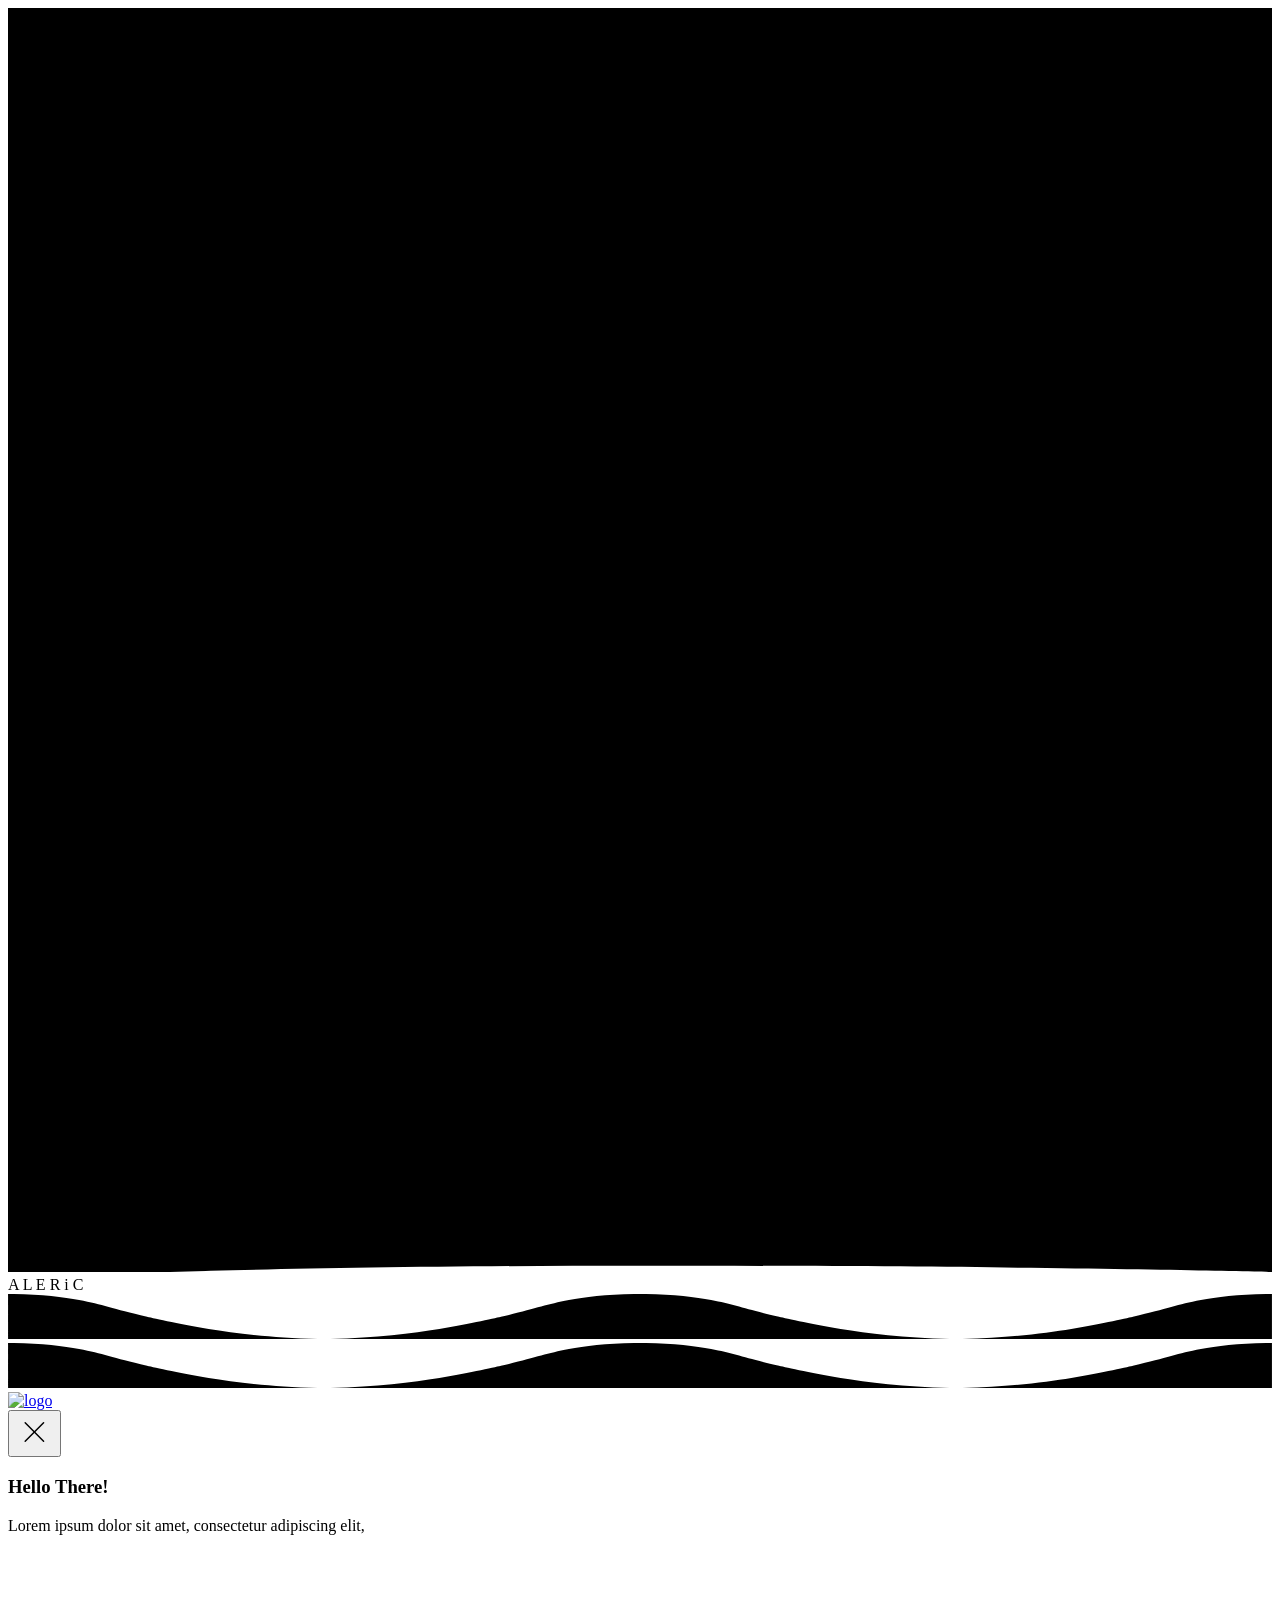
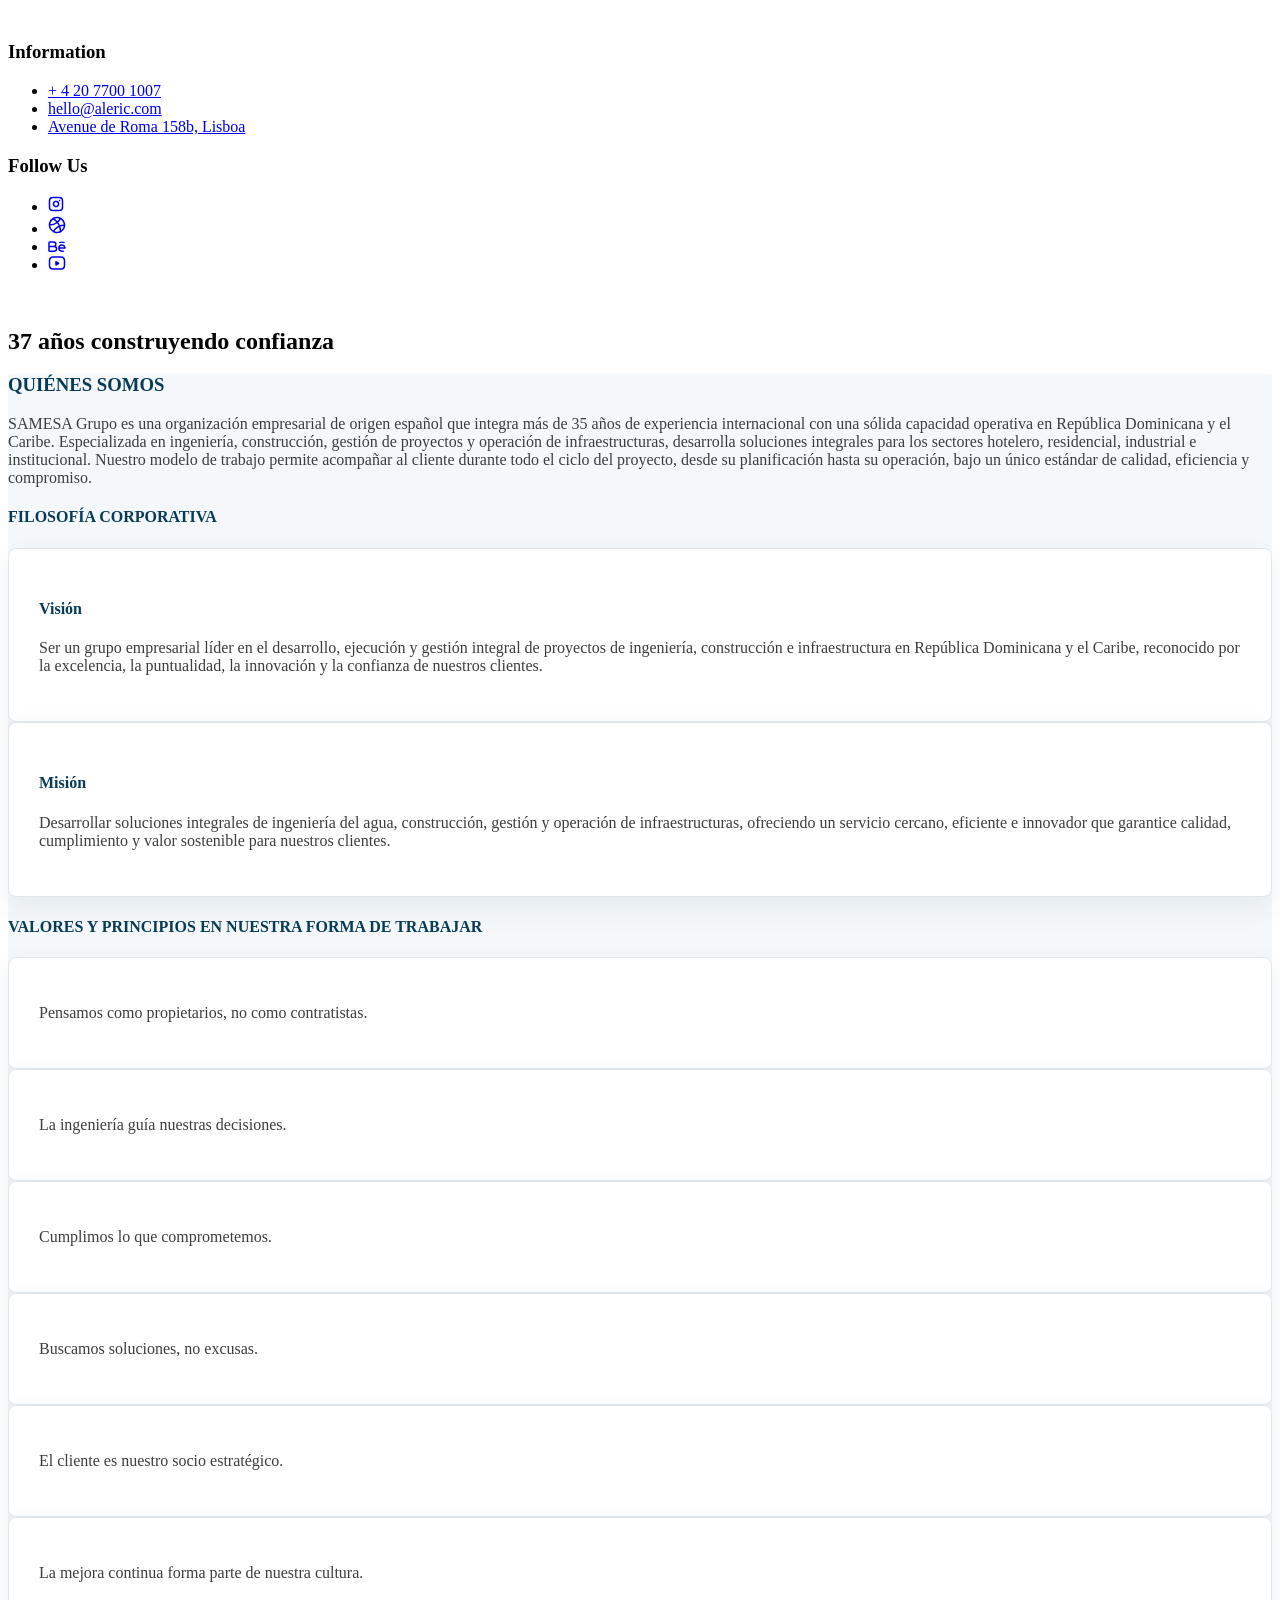
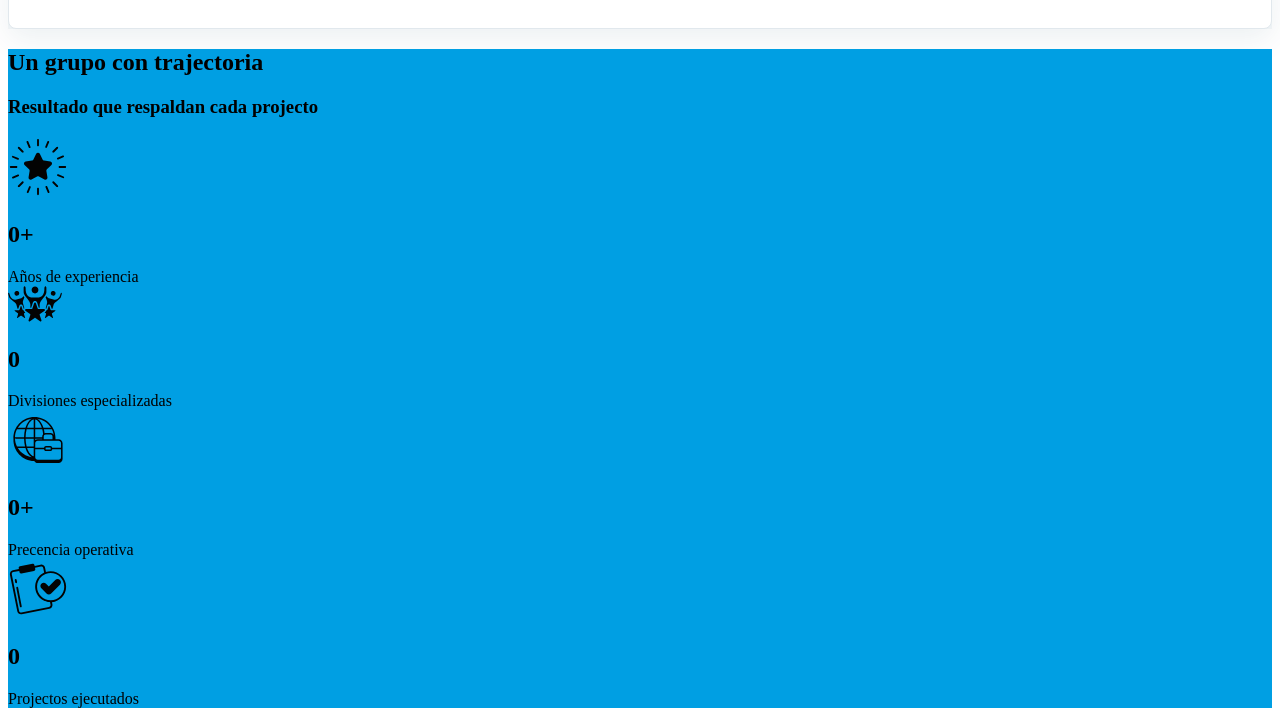
==== commit c708957a: "Pagina de nosotros casi lista, con colores" ====
--- a/nosotros.html
+++ b/nosotros.html
@@ -22,7 +22,7 @@
 
 </head>
 
-<body class="tp-magic-cursor loaded">
+<body class="tp-magic-cursor loaded page-nosotros">
    <!--[if lte IE 9]>
       <p class="browserupgrade">You are using an <strong>outdated</strong> browser. Please <a href="https://browsehappy.com/">upgrade your browser</a> to improve your experience and security.</p>
       <![endif]-->
@@ -218,9 +218,51 @@
                         </div>
                      </div>
                   </div>
-                  
-                <!-- tp-counter-area-start -->
-                <div class="tp-counter-area pt-20 pb-20 bg-color-main">
+
+                  <h4 class="tp-ff-dm pt-40 fw-600 fs-35 lh-130-per ls-m-4 tp-text-common-black mb-25">VALORES Y PRINCIPIOS EN NUESTRA FORMA DE TRABAJAR</h4>
+                  <div class="row gx-45">
+                     <div class="col-lg-4 col-md-6">
+                        <div class="tp-service-item tp-service-3-item p-relative mb-30">
+                           <p class="tp-ff-dm fw-600 fs-25 lh-130-per ls-m-4 tp-text-common-black mb-25">Pensamos como propietarios, no como contratistas.                         
+                        </div>
+                     </div>
+                     <div class="col-lg-4 col-md-6">
+                        <div class="tp-service-item tp-service-3-item p-relative mb-30">
+                           <p class="tp-ff-dm fw-600 fs-25 lh-130-per ls-m-4 tp-text-common-black mb-25">La ingeniería guía nuestras decisiones.                         
+                        </div>
+                     </div>
+                     <div class="col-lg-4 col-md-6">
+                        <div class="tp-service-item tp-service-3-item p-relative mb-30">
+                           <p class="tp-ff-dm fw-600 fs-25 lh-130-per ls-m-4 tp-text-common-black mb-25">Cumplimos lo que comprometemos.                         
+                        </div>
+                     </div>
+                  </div>
+                  <div class="row gx-45">
+                     <div class="col-lg-4 col-md-6">
+                        <div class="tp-service-item tp-service-3-item p-relative mb-30">
+                           <p class="tp-ff-dm fw-600 fs-25 lh-130-per ls-m-4 tp-text-common-black mb-25">Buscamos soluciones, no excusas.                         
+                        </div>
+                     </div>
+                     <div class="col-lg-4 col-md-6">
+                        <div class="tp-service-item tp-service-3-item p-relative mb-30">
+                           <p class="tp-ff-dm fw-600 fs-25 lh-130-per ls-m-4 tp-text-common-black mb-25">El cliente es nuestro socio estratégico.                         
+                        </div>
+                     </div>
+                     <div class="col-lg-4 col-md-6">
+                        <div class="tp-service-item tp-service-3-item p-relative mb-30">
+                           <p class="tp-ff-dm fw-600 fs-25 lh-130-per ls-m-4 tp-text-common-black mb-25">La mejora continua forma parte de nuestra cultura.                         
+                        </div>
+                     </div>
+                  </div>
+               </div>
+            </div>
+            <!-- tp-service-area-end -->
+             
+
+
+   <!-- JS here -->
+   <script src="https://html.aqlova.com/aleric-demo/aleric/assets/js/vendor/jquery.js"></script>                <!-- tp-counter-area-start -->
+                <div class="tp-counter-area pt-100 pb-100 bg-color-main">
                     <div class="container">
                         <div class="tp-testimonial-area">
                             <div class="container">
@@ -323,48 +365,6 @@
                     </div>
                 </div>
 
-                  <h4 class="tp-ff-dm pt-40 fw-600 fs-35 lh-130-per ls-m-4 tp-text-common-black mb-25">VALORES Y PRINCIPIOS EN NUESTRA FORMA DE TRABAJAR</h4>
-                  <div class="row gx-45">
-                     <div class="col-lg-4 col-md-6">
-                        <div class="tp-service-item tp-service-3-item p-relative mb-30">
-                           <p class="tp-ff-dm fw-600 fs-25 lh-130-per ls-m-4 tp-text-common-black mb-25">Pensamos como propietarios, no como contratistas.                         
-                        </div>
-                     </div>
-                     <div class="col-lg-4 col-md-6">
-                        <div class="tp-service-item tp-service-3-item p-relative mb-30">
-                           <p class="tp-ff-dm fw-600 fs-25 lh-130-per ls-m-4 tp-text-common-black mb-25">La ingeniería guía nuestras decisiones.                         
-                        </div>
-                     </div>
-                     <div class="col-lg-4 col-md-6">
-                        <div class="tp-service-item tp-service-3-item p-relative mb-30">
-                           <p class="tp-ff-dm fw-600 fs-25 lh-130-per ls-m-4 tp-text-common-black mb-25">Cumplimos lo que comprometemos.                         
-                        </div>
-                     </div>
-                  </div>
-                  <div class="row gx-45">
-                     <div class="col-lg-4 col-md-6">
-                        <div class="tp-service-item tp-service-3-item p-relative mb-30">
-                           <p class="tp-ff-dm fw-600 fs-25 lh-130-per ls-m-4 tp-text-common-black mb-25">Buscamos soluciones, no excusas.                         
-                        </div>
-                     </div>
-                     <div class="col-lg-4 col-md-6">
-                        <div class="tp-service-item tp-service-3-item p-relative mb-30">
-                           <p class="tp-ff-dm fw-600 fs-25 lh-130-per ls-m-4 tp-text-common-black mb-25">El cliente es nuestro socio estratégico.                         
-                        </div>
-                     </div>
-                     <div class="col-lg-4 col-md-6">
-                        <div class="tp-service-item tp-service-3-item p-relative mb-30">
-                           <p class="tp-ff-dm fw-600 fs-25 lh-130-per ls-m-4 tp-text-common-black mb-25">La mejora continua forma parte de nuestra cultura.                         
-                        </div>
-                     </div>
-                  </div>
-               </div>
-            </div>
-            <!-- tp-service-area-end -->
-
-
-   <!-- JS here -->
-   <script src="https://html.aqlova.com/aleric-demo/aleric/assets/js/vendor/jquery.js"></script>
    <script src="https://html.aqlova.com/aleric-demo/aleric/assets/js/bootstrap-bundle.js"></script>
    <script src="https://html.aqlova.com/aleric-demo/aleric/assets/js/plugin.js"></script>
    <script src="https://html.aqlova.com/aleric-demo/aleric/assets/js/three.js"></script>
--- a/styles.css
+++ b/styles.css
@@ -14,4 +14,32 @@
 
 .bg-color-main{
     background-color: #009fe3;
-}+}
+
+/* nosotros.html — paleta de marca */
+.page-nosotros .tp-service-area {
+    background-color: #F5F8FA;
+}
+
+.page-nosotros .tp-service-area h3.tp-section-title,
+.page-nosotros .tp-service-area h4.tp-ff-dm {
+    color: #073B57;
+}
+
+.page-nosotros .tp-service-area .tp-section-3-para {
+    color: #3D3D3D;
+    opacity: 1;
+}
+
+.page-nosotros .tp-service-area .tp-service-3-item {
+    background-color: #fff;
+    padding: 30px;
+    border: 1px solid #E1E8ED;
+    border-radius: 8px;
+    box-shadow: 0 10px 30px rgba(7, 59, 87, 0.08);
+}
+
+.page-nosotros .tp-service-area .tp-service-3-item p.tp-text-common-black {
+    color: #3D3D3D;
+}
+
